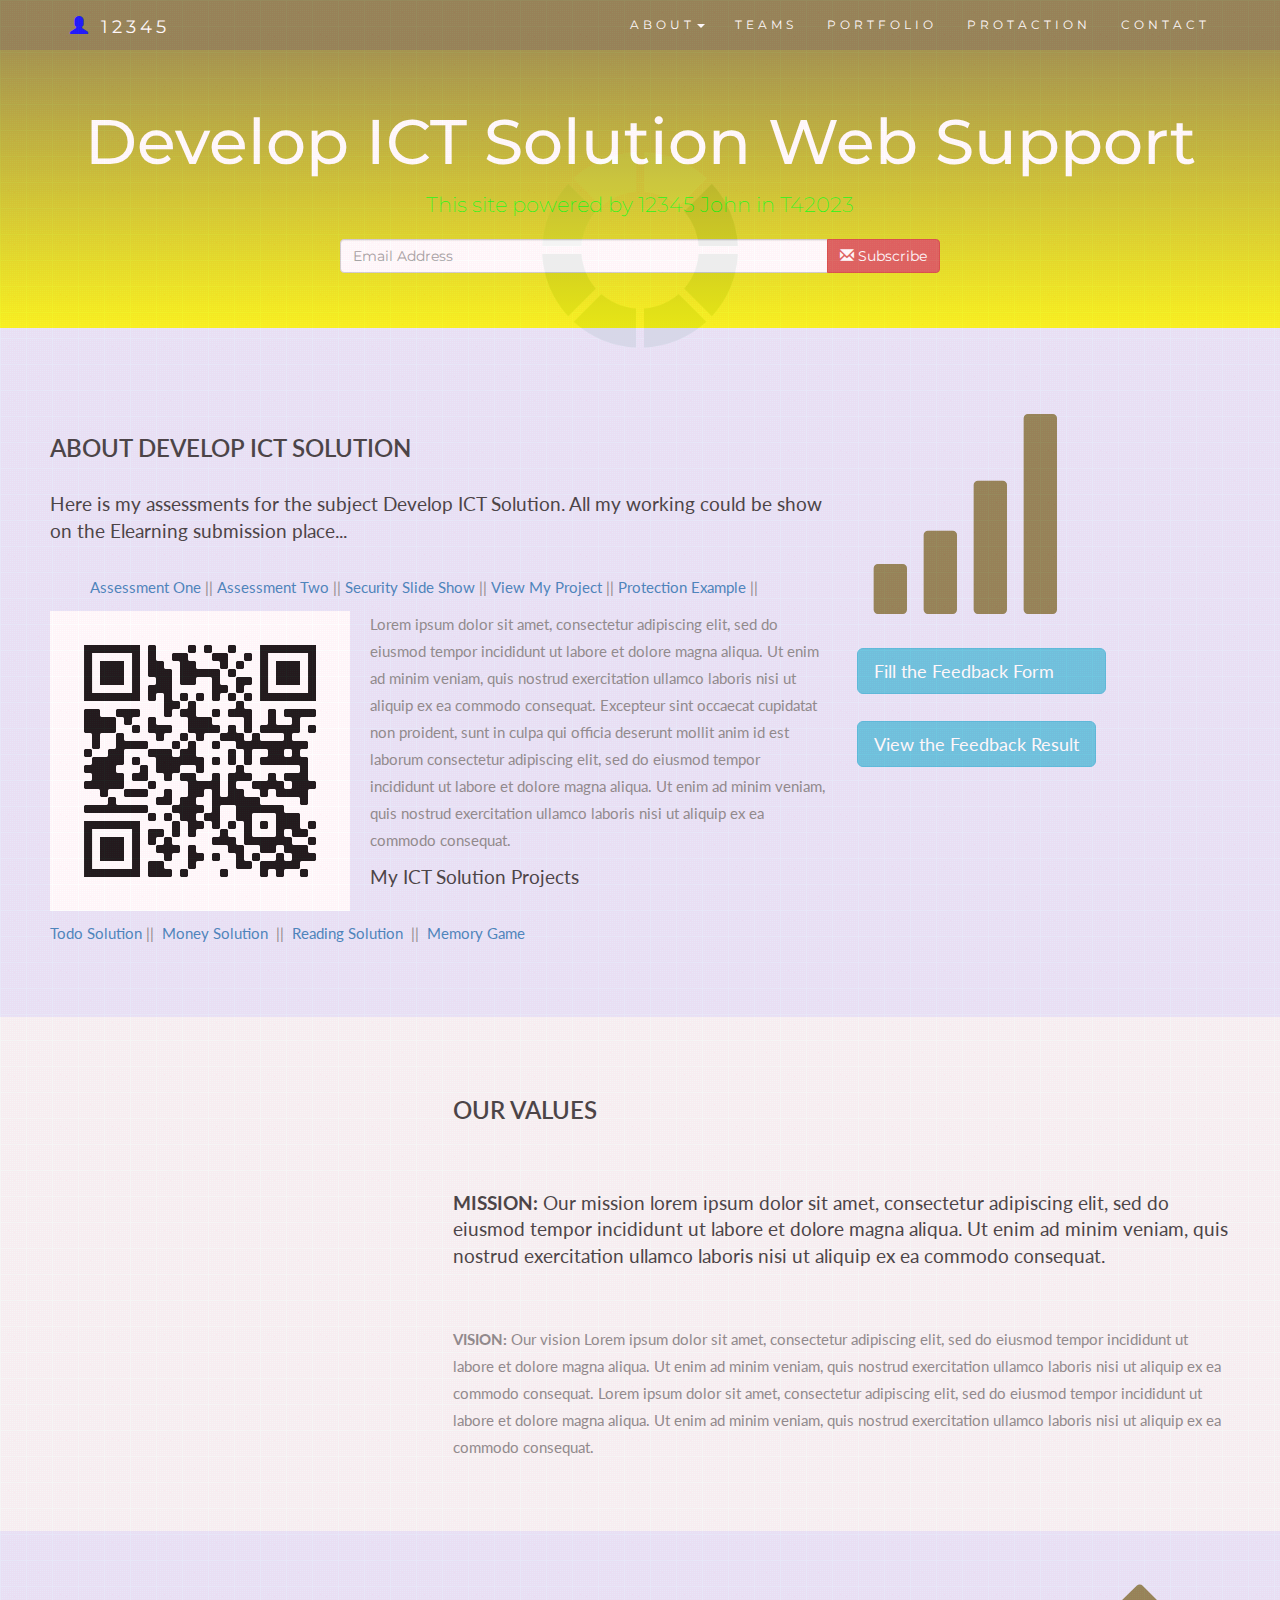
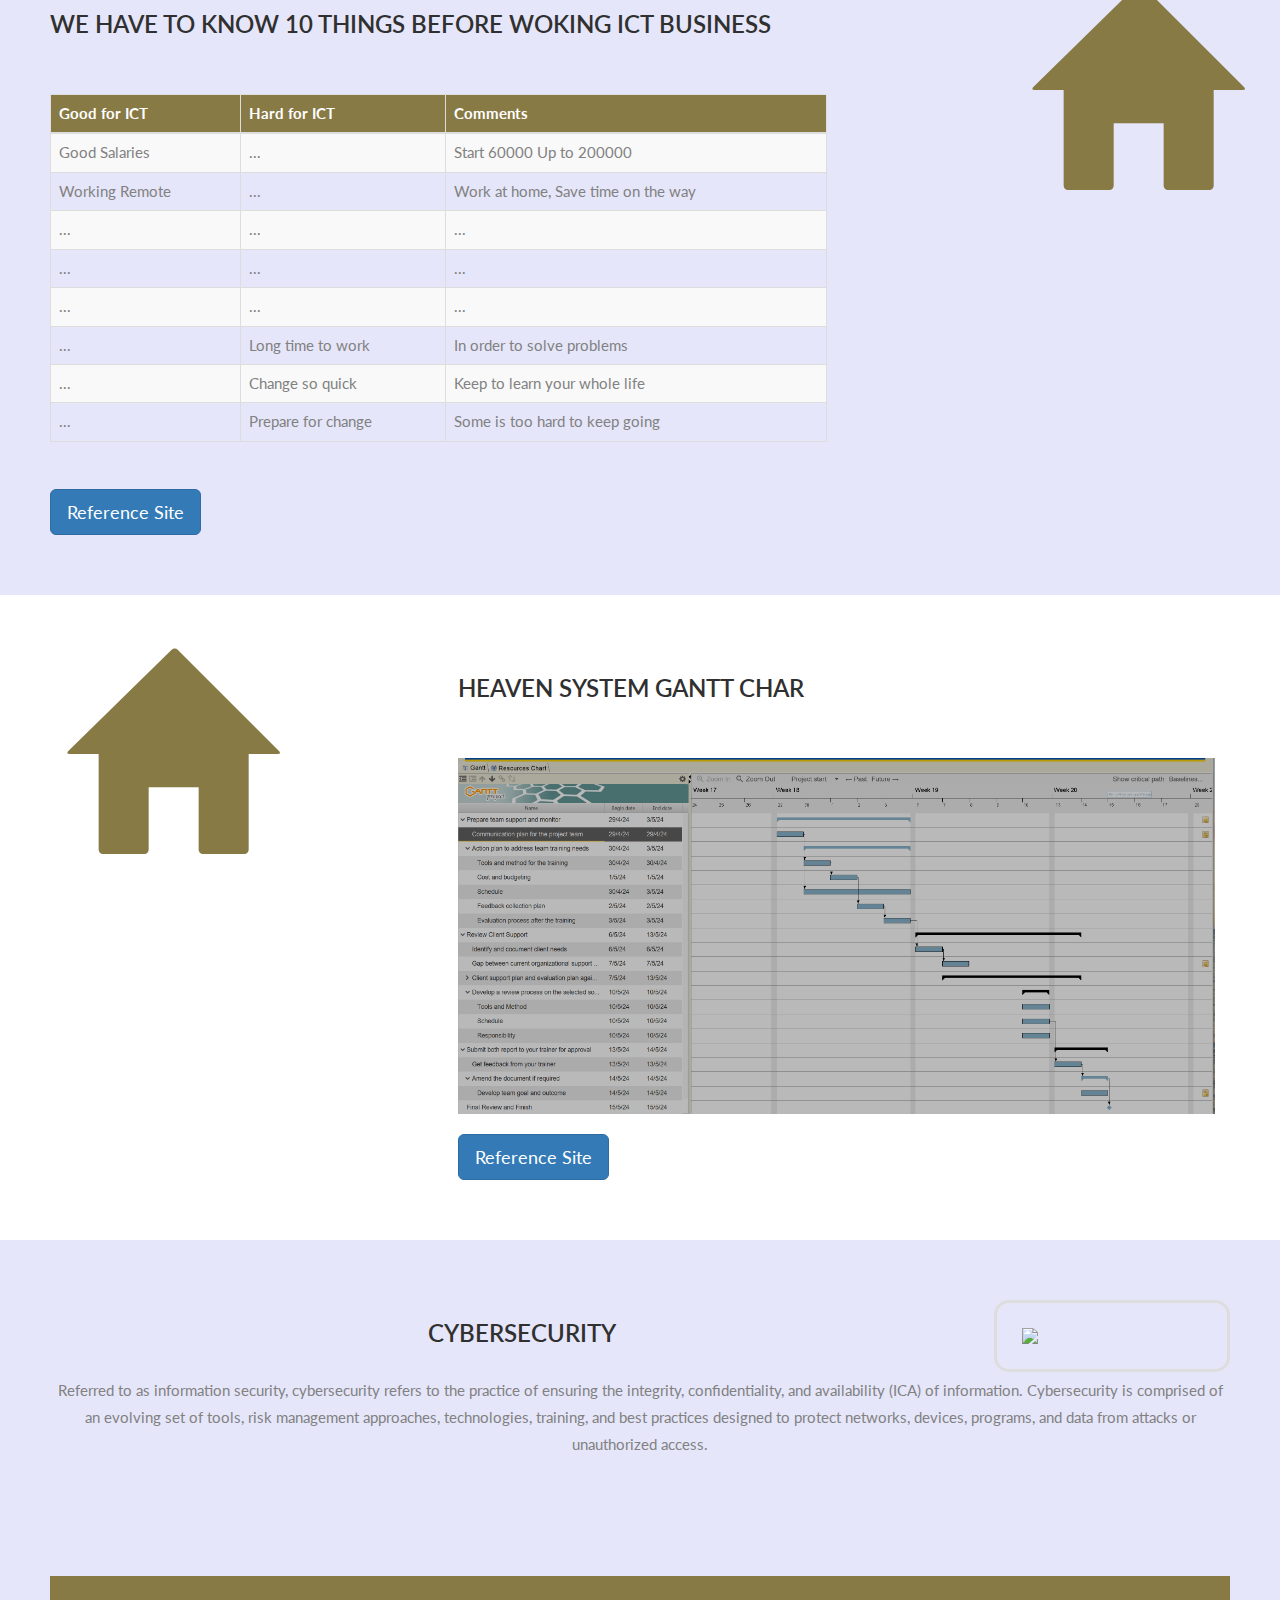
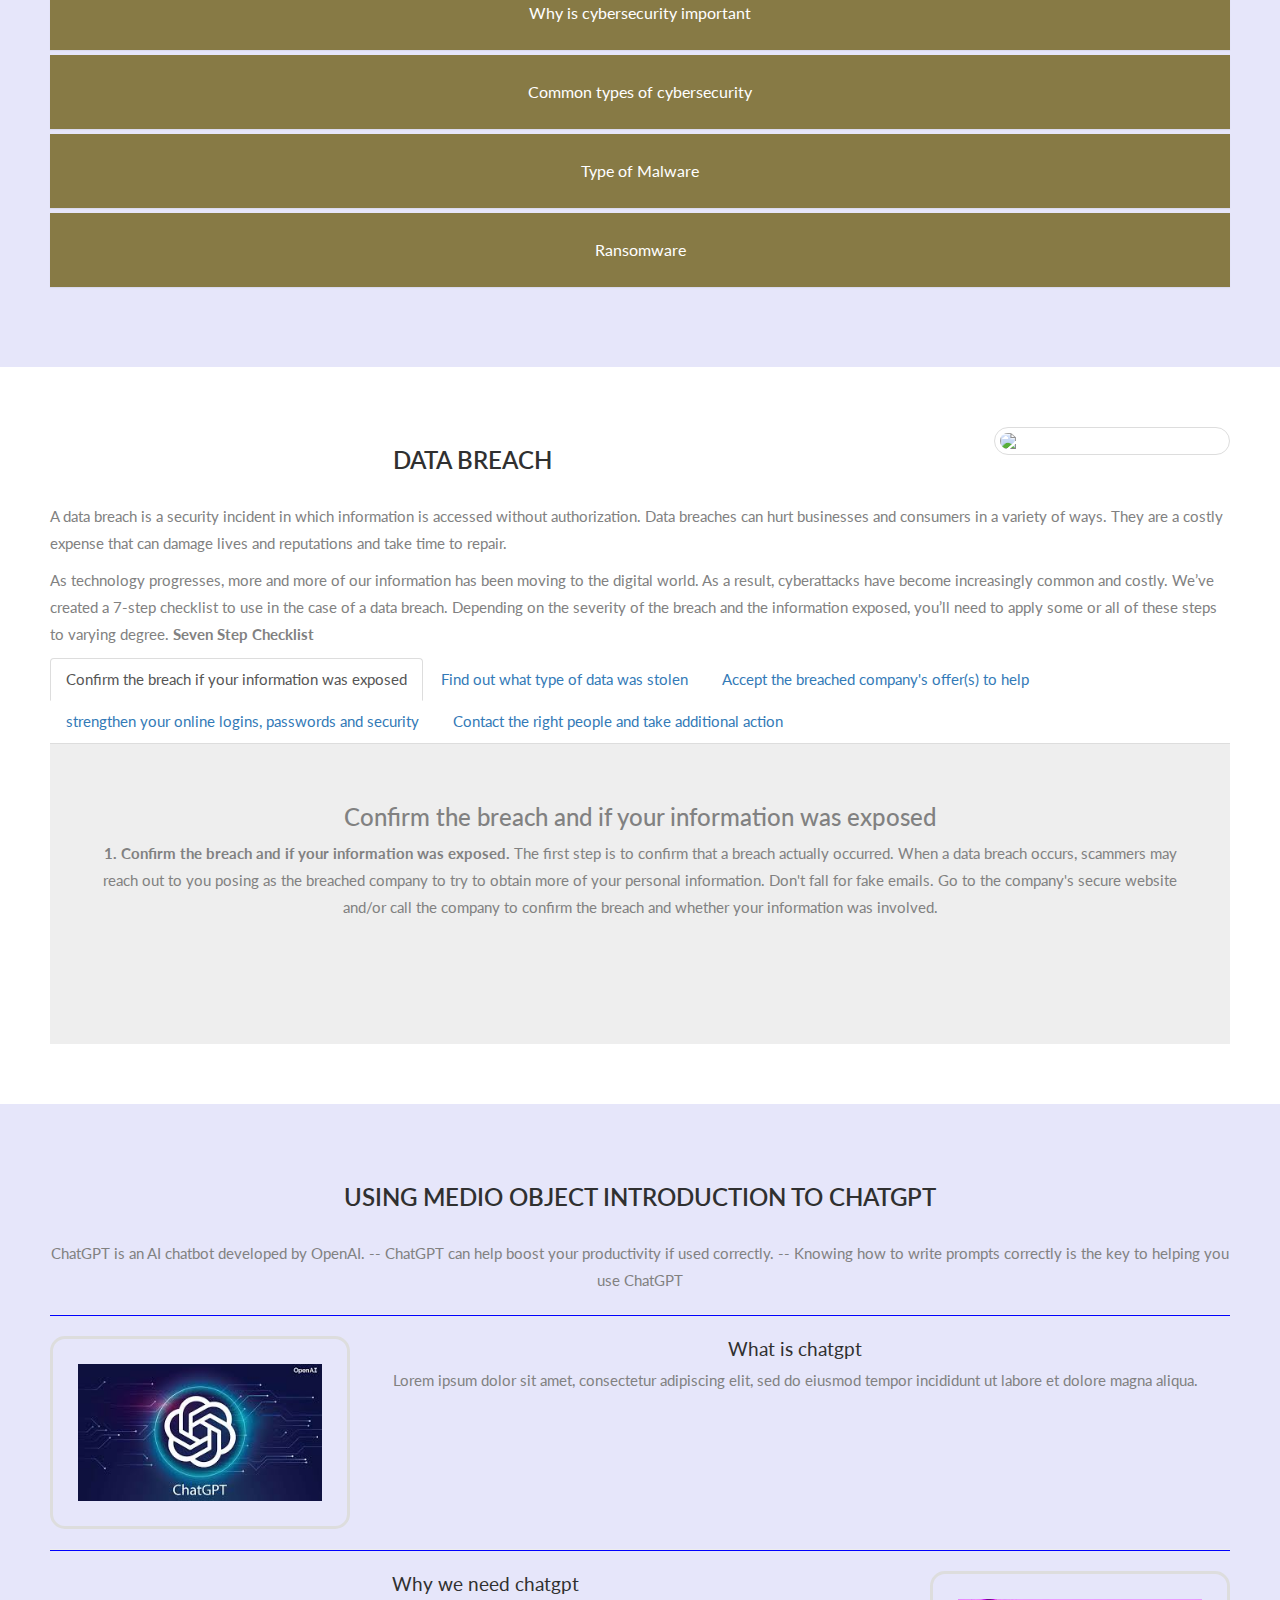
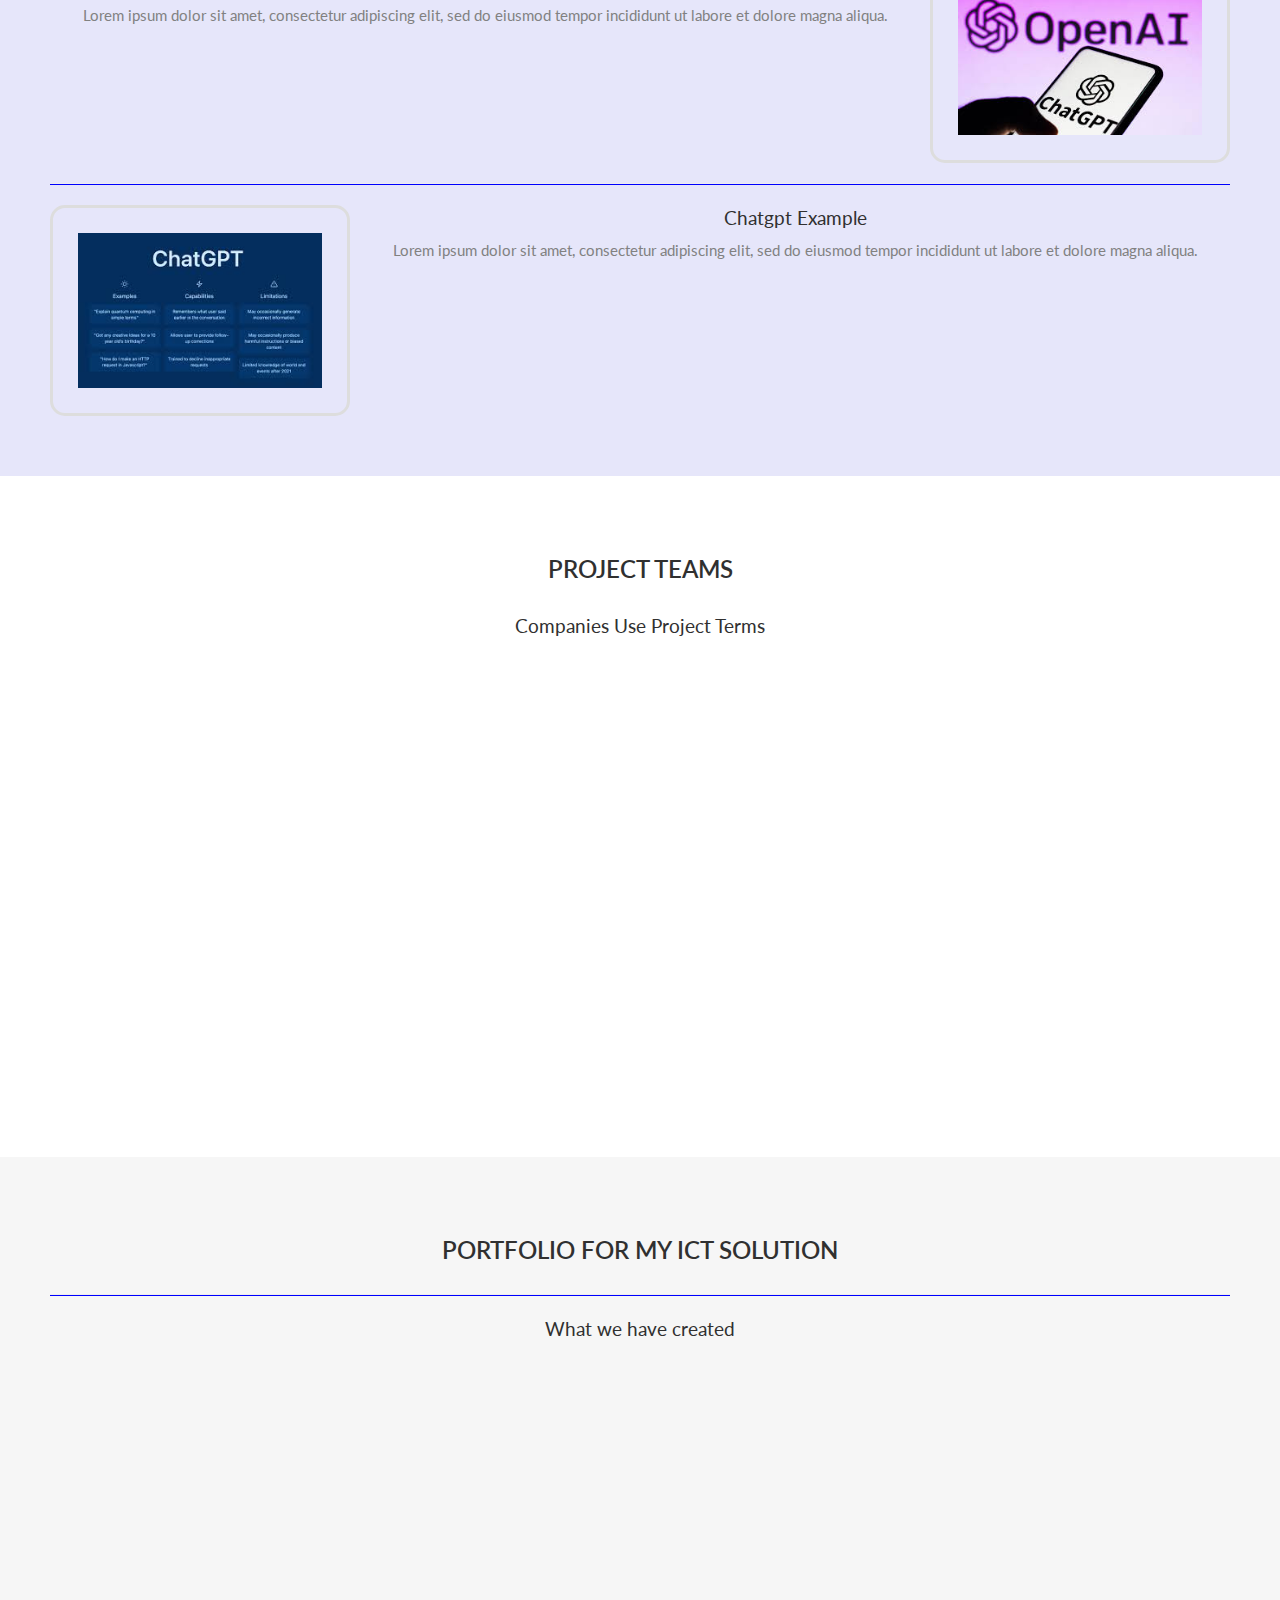
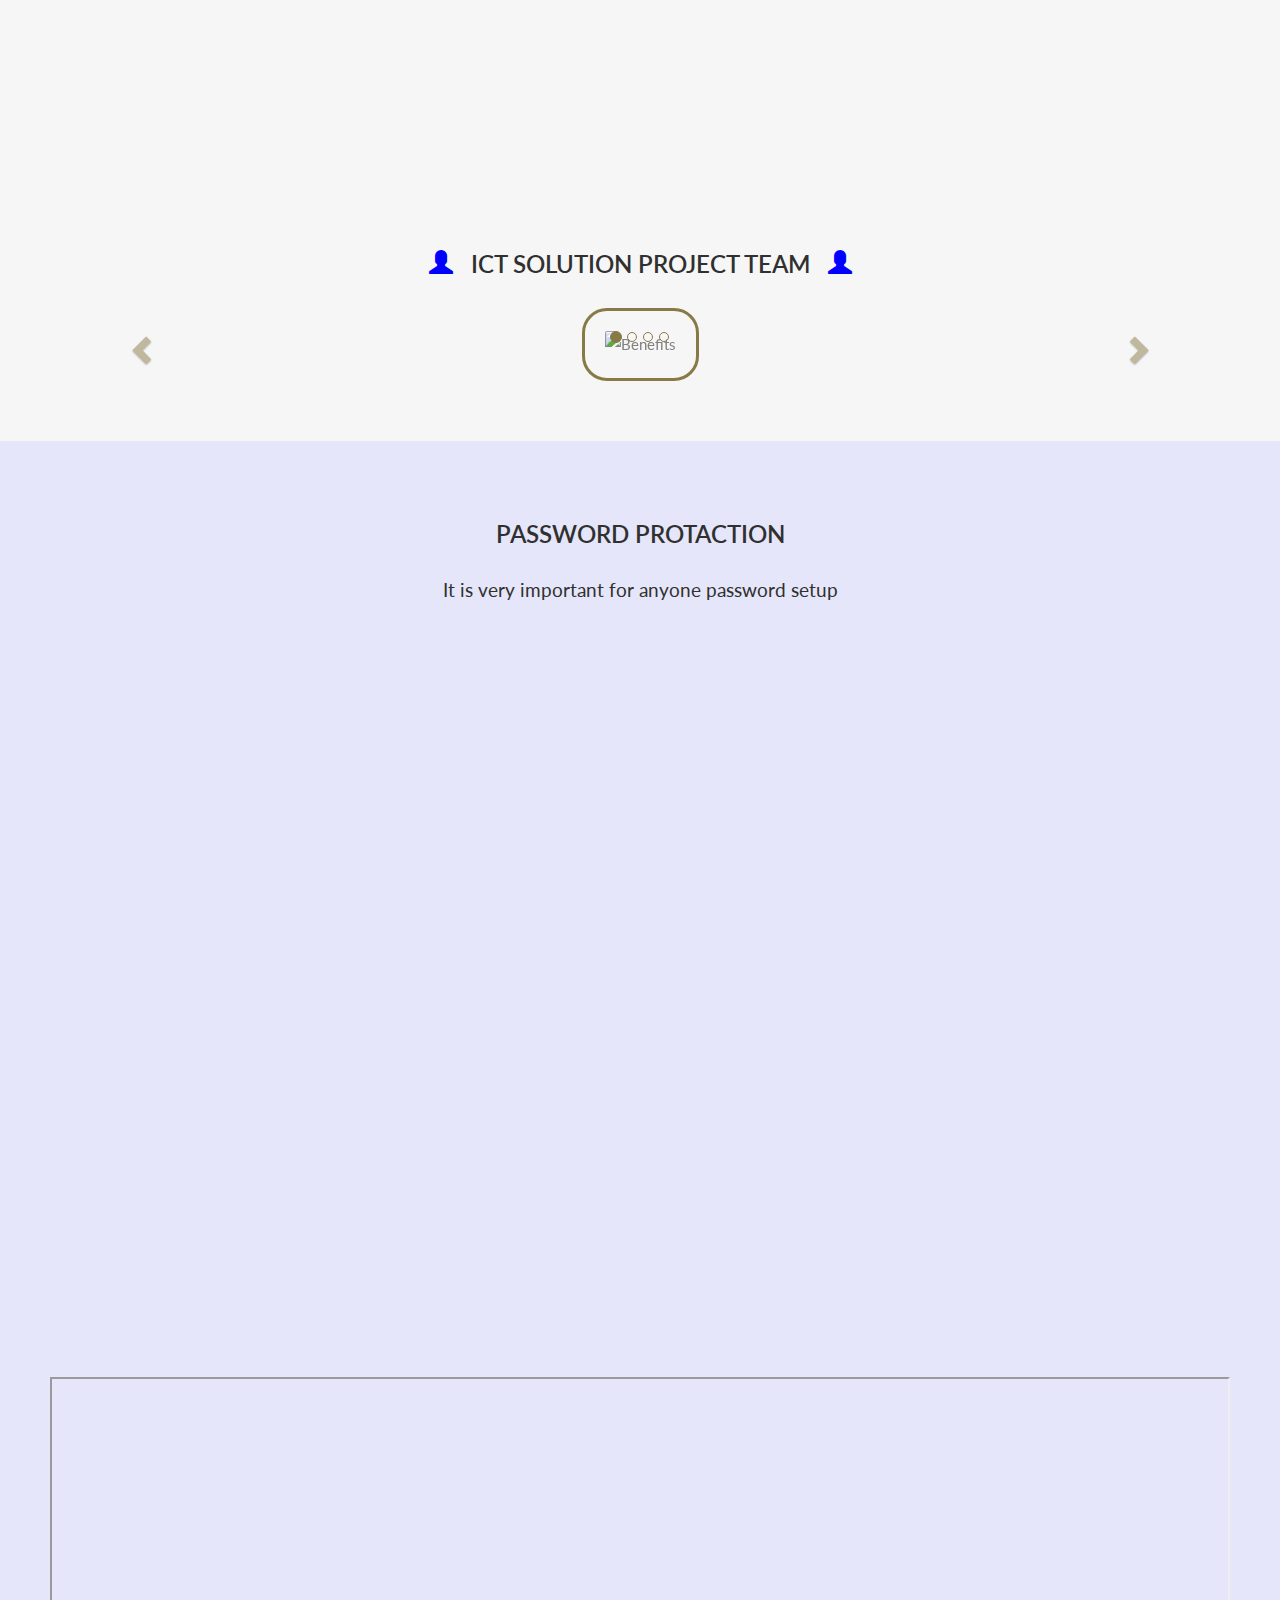
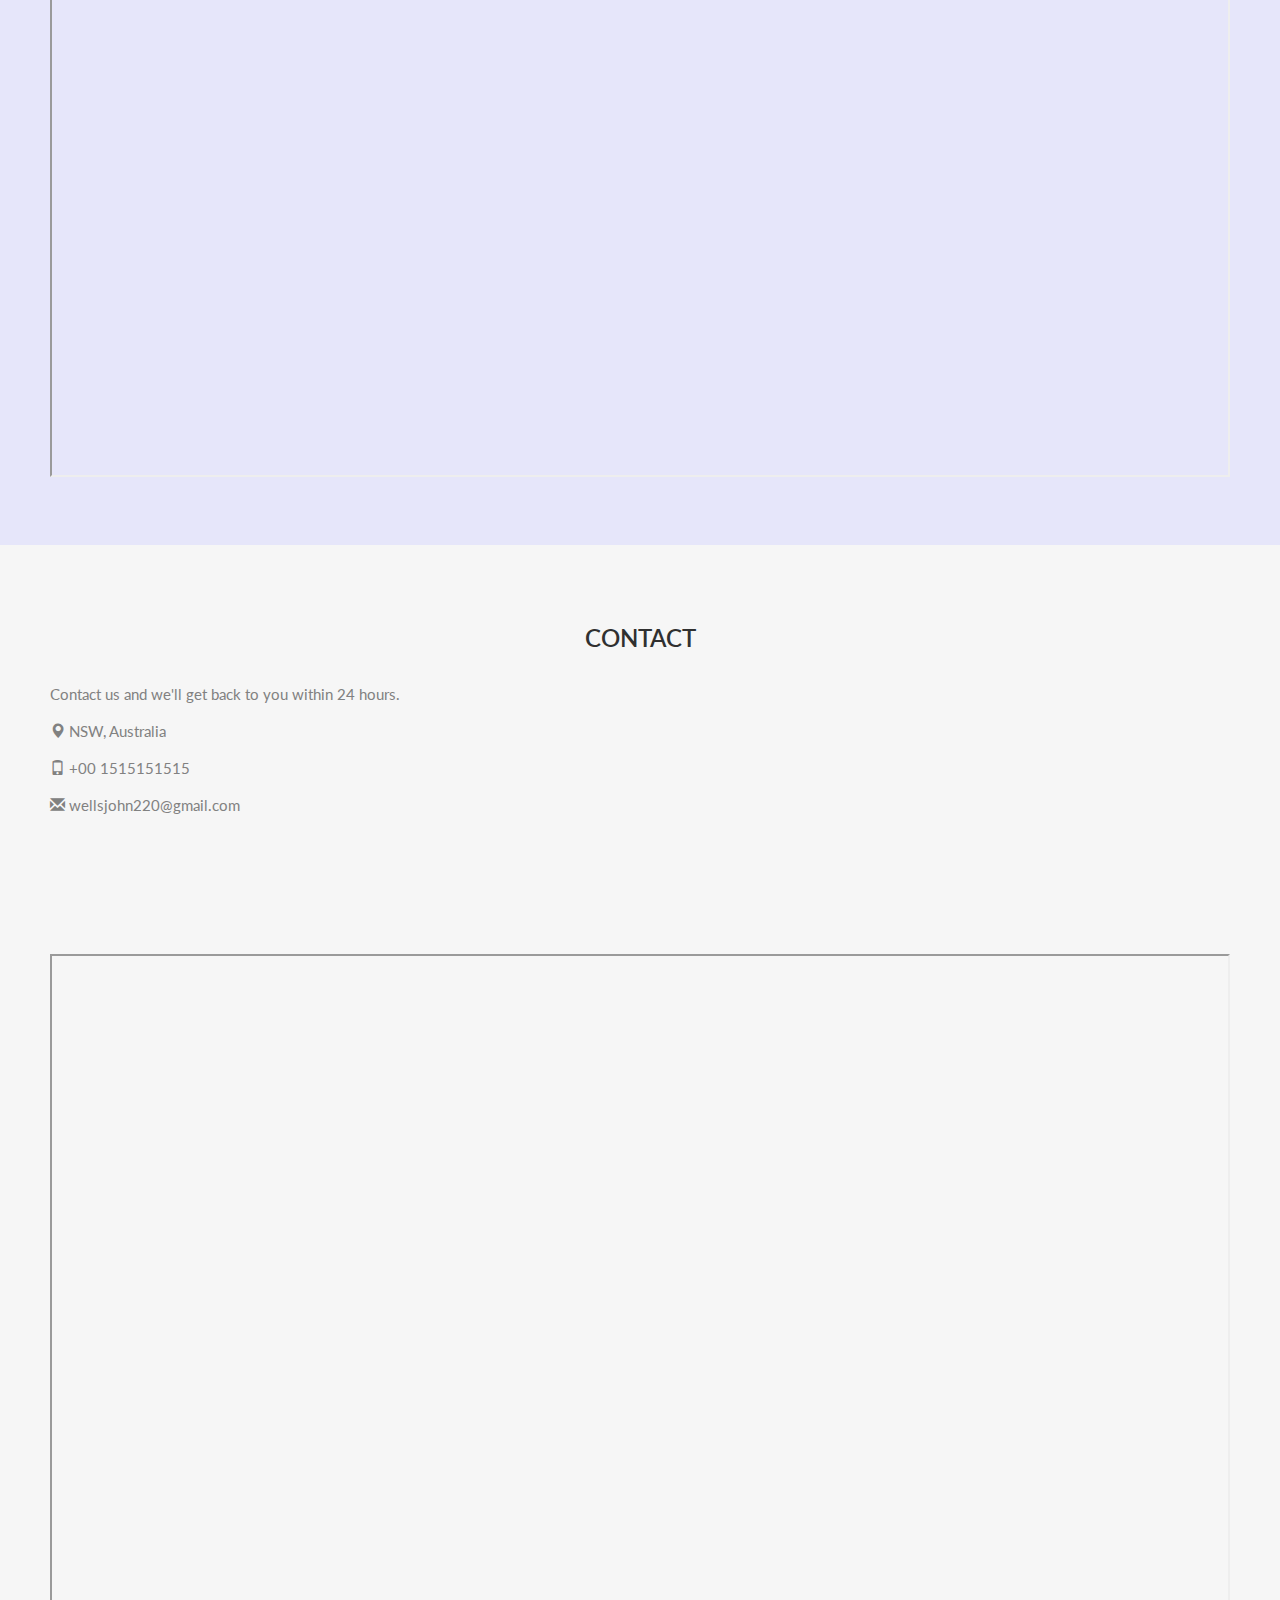
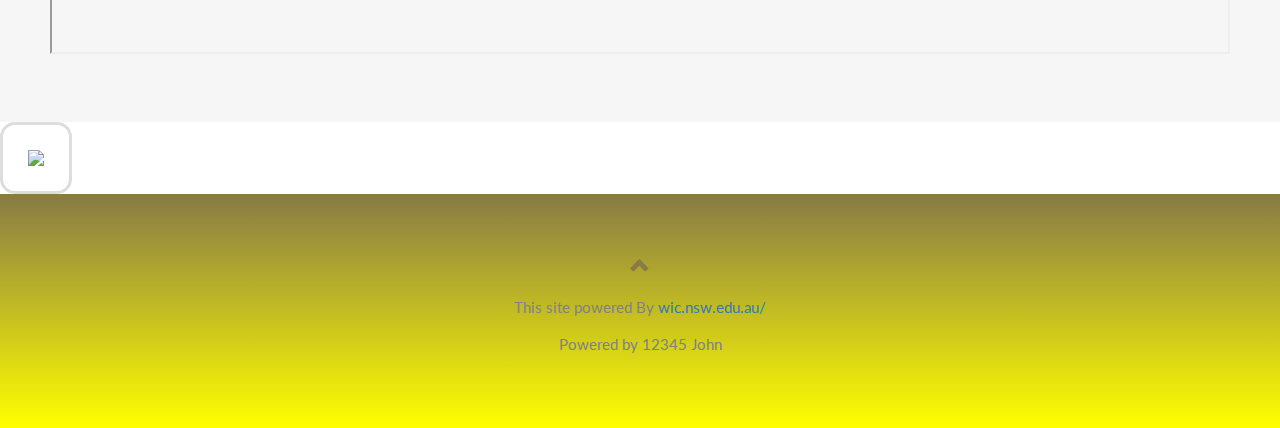
==== index.html @ 448d1c7a "Update index.html" ====
<!DOCTYPE html>
<html lang="en">
<head>
  <!-- Theme Made By www.w3schools.com -->
  <title>12345 John</title>
  <meta charset="utf-8">
  <meta name="viewport" content="width=device-width, initial-scale=1">
  <link rel="stylesheet" href="https://maxcdn.bootstrapcdn.com/bootstrap/3.4.1/css/bootstrap.min.css">
  <link href="https://fonts.googleapis.com/css?family=Montserrat" rel="stylesheet" type="text/css">
  <link href="https://fonts.googleapis.com/css?family=Lato" rel="stylesheet" type="text/css">
  <script src="https://ajax.googleapis.com/ajax/libs/jquery/3.5.1/jquery.min.js"></script>
  <script src="https://maxcdn.bootstrapcdn.com/bootstrap/3.4.1/js/bootstrap.min.js"></script>
  <script src="loading.js"></script>  
  <link rel="stylesheet" href="loading.css" />
  <link rel="stylesheet" href="style.css" />
  <link rel="stylesheet" href="mediastyle.css" />
  <link rel="icon" type="image/x-icon" href="images/favicon.ico">
</head>
<body id="myPage" data-spy="scroll" data-target=".navbar" data-offset="60">

<nav class="navbar navbar-default navbar-fixed-top">
  <div class="container">
    <div class="navbar-header">
      <button type="button" class="navbar-toggle" data-toggle="collapse" data-target="#myNavbar">
        <span class="icon-bar"></span>
        <span class="icon-bar"></span>
        <span class="icon-bar"></span>                        
      </button>
      <a class="navbar-brand" href="#myPage"><span class="glyphicon glyphicon-user"></span>&nbsp;12345</a>
    </div>
    <div class="collapse navbar-collapse" id="myNavbar">
      <ul class="nav navbar-nav navbar-right">
        <li class="dropdown"><a class="dropdown-toggle" data-toggle="dropdown" href="#">ABOUT<span class="caret"></span></a>
            <ul class="dropdown-menu">
              <li><a href="#businesshour">Have to know before start</a></li>
              <li><a href="#security">Cybersecurity</a></li>
              <li><a href="#breach">Data Breach</a></li>
              <li><a href="#heaven">Heaven System Demo</a></li><li><a href="#chatgpt">ChatGpt Introduction</a></li>
              <li><a href="#dataview">View Data</a></li>
              <li><a href="#about">About</a></li>
              <!-- <li><a href="#staff">Our Staffs</a></li> -->
            </ul>
        </li>        
        <li><a href="#services">TEAMS</a></li>
        <li><a href="#portfolio">PORTFOLIO</a></li>
        <li><a href="#pricing">PROTACTION</a></li>
        <li><a href="#contact">CONTACT</a></li>
      </ul>
    </div>
  </div>
</nav>

<div class="jumbotron text-center">
  <br />
  <h1>Develop ICT Solution Web Support</h1> 
  <p id="msg" style="color: lime;">This site powered by 12345 John in T42023</p> 
  <div class="form-group row">
    <div class="col-xs-3"> 
    </div>
    <div class="col-xs-6">
        <form name="submit-to-google-sheet">
            <div class="input-group">
              <input type="email" name="Email" class="form-control" size="50" placeholder="Email Address" required>
              <input class="form-control" id="Ereg" name="Ereg" type="hidden">
              <div class="input-group-btn">
                <button type="submit" class="btn btn-danger" onclick="generateEDate();"> 
                <span class="glyphicon glyphicon-envelope"></span>&nbsp;Subscribe</button>
              </div>
            </div>
        </form>
    </div>
    <div class="col-xs-3">     
    </div>
  </div>  
</div>

<!-- Container (About Section) -->
<div id="about" class="container-fluid"><br />
  <div class="row">
    <div class="col-sm-8">   
      <h2>About Develop ICT Solution</h2>
      <h4>Here is my assessments for the subject Develop ICT Solution.  All my working could be show on the Elearning submission place...</h4>
       <ul>
        <li style="display: inline">
          <a href="/download/XXXXX Develop ICT Solution Assessment 1.docx" download>Assessment One</a>  ||
        </li>
        <li style="display: inline">
          <a href="/download/XXXXX Develop ICT Solution Assessment 2.docx" download>Assessment Two</a>  ||
        </li>
        <li style="display: inline">
          <a href="https://docs.google.com/presentation/d/1Pz9BiulAIDsNJQA9wFN_RBPV8yYdZVnJfwURqSkNGbQ/edit?usp=sharing" target="_blank" >Security Slide Show</a>   ||
        </li>
        <li style="display: inline">
          <a href="https://wellsjohn220.github.io/projectwebsite/Demoproject-chart.html" target="_blank">View My Project</a>  ||
        </li>
           <li style="display: inline">
          <a href="http://webprogramming.somee.com/" target="_blank">Protection Example</a>  ||
        </li>
    
      </ul>    
      <img src="images/frame.png" alt="scan by your phone" style="float: left" id="hideme" />  
      <p>Lorem ipsum dolor sit amet, consectetur adipiscing elit, sed do eiusmod tempor incididunt ut labore et dolore magna aliqua. Ut enim ad minim veniam, quis nostrud exercitation ullamco laboris nisi ut 
        aliquip ex ea commodo consequat.  Excepteur sint occaecat cupidatat non proident, sunt in culpa qui officia deserunt mollit anim id est laborum consectetur adipiscing elit, 
        sed do eiusmod tempor incididunt ut labore et dolore magna aliqua. Ut enim ad minim veniam, quis nostrud exercitation ullamco laboris nisi ut aliquip ex ea commodo consequat.</p>     
       
      <h4>My ICT Solution Projects</h4>
      <p><a href="https://thedojosite-5ebd4.web.app/login" target="_blank">Todo Solution</a>&nbsp;||&nbsp;
      <a href="https://moneyfull123452023.web.app/version" target="_blank">Money Solution</a>   
      &nbsp;||&nbsp;
      <a href="https://readinglistapp-c3983.web.app/" target="_blank">Reading Solution</a> 
       &nbsp;||&nbsp;
      <a href="https://memory123452023.web.app/" target="_blank">Memory Game</a></p>
    </div>
    <div class="col-sm-4">    
      <span class="glyphicon glyphicon-signal logo"></span><br />
       <!-- <a href="#link" class="btn btn-info" role="button">Link Button</a> -->
       <br><a href="https://forms.gle/ymQvsjmGSew8es3u6" target="blank" class="btn btn-info btn-lg">
        Fill the Feedback Form &nbsp;&nbsp;&nbsp;&nbsp;&nbsp;&nbsp;</button></a><br />
      <br><a href="https://docs.google.com/spreadsheets/d/1q8pEMbV3DxDDc735BTB_EsWeUS4WLnkyf7GaQOu7hWY/edit?usp=sharing" target="blank" class="btn btn-info btn-lg">
        View the Feedback Result</button></a><br>     
    </div>
  </div>
</div>

<div class="container-fluid bg-grey">
  <div class="row">
    <div class="col-sm-4">
      <span class="glyphicon glyphicon-globe logo slideanim"></span>
    </div>
    <div class="col-sm-8">
      <h2>Our Values</h2><br>
      <h4><strong>MISSION:</strong> Our mission lorem ipsum dolor sit amet, consectetur adipiscing elit, sed do eiusmod tempor incididunt ut labore et dolore magna aliqua. Ut enim ad minim veniam, quis nostrud exercitation ullamco laboris nisi ut aliquip ex ea commodo consequat.</h4><br>
      <p><strong>VISION:</strong> Our vision Lorem ipsum dolor sit amet, consectetur adipiscing elit, sed do eiusmod tempor incididunt ut labore et dolore magna aliqua. Ut enim ad minim veniam, quis nostrud exercitation ullamco laboris nisi ut aliquip ex ea commodo consequat.
      Lorem ipsum dolor sit amet, consectetur adipiscing elit, sed do eiusmod tempor incididunt ut labore et dolore magna aliqua. Ut enim ad minim veniam, quis nostrud exercitation ullamco laboris nisi ut aliquip ex ea commodo consequat.</p>
    </div>
  </div>
</div>

<!-- Container (Business Hour Section) -->
<div id="businesshour" class="container-fluid">
    
    <div class="row">
      <div class="col-sm-8">
        <h2>We have to know 10 things before woking ICT business</h2><br>
        <table class="table table-bordered table-hover table-striped">
            <thead>
              <tr style="background-color: #877a45; color: white;">
                <th>Good for ICT</th>
                <th>Hard for ICT</th>
                <th>Comments</th>
              </tr>
            </thead>
            <tbody>
              <tr><td>Good Salaries</td>     <td>...</td>    <td>Start 60000 Up to 200000</td>   </tr>
              <tr><td>Working Remote</td>    <td>...</td>    <td>Work at home, Save time on the way</td>   </tr>
              <tr><td>...</td>  <td>...</td>   <td>...</td>   </tr>
              <tr><td>...</td>  <td>...</td>   <td>...</td>   </tr>
              <tr><td>...</td>  <td>...</td>   <td>...</td>   </tr>
              <tr><td>...</td>  <td>Long time to work</td>    <td>In order to solve problems</td>   </tr>
              <tr><td>...</td>  <td>Change so quick</td>      <td>Keep to learn your whole life</td>   </tr>
              <tr><td>...</td>  <td>Prepare for change</td>   <td>Some is too hard to keep going</td>   </tr>
             
            </tbody>
        </table>
        <br><a href="https://www.youtube.com/watch?v=2WB6RcY0MPc" target="_blank"><button class="btn btn-primary btn-lg">Reference Site</button></a>
      </div>  
      <div class="col-sm-4">
            <span class="glyphicon glyphicon-home logo" style="float: right;"></span><br><br><br><br>
           
      </div>
     
      
    </div>
</div>

<div id="heaven" class="container-fluid" style="background-color: white;">  
  <div class="col-sm-4">
    <span class="glyphicon glyphicon-home logo"></span><br>
  </div>  
    <div class="col-sm-8">
      <h2>Heaven System Gantt Char</h2><br>
      <img src="images/heaven.png" alt="scan by your phone" style="float: left; width: 100%; margin-bottom: 20px;"/> 
      <br>
      <br><br><a href="https://www.youtube.com/watch?v=2WB6RcY0MPc" target="_blank"><button class="btn btn-primary btn-lg">Reference Site</button></a>
    </div>    
</div>

<!-- Container (Security Section) -->
<div id="security" class="container-fluid text-center"> 
   
    <img src="https://cdn-res.keymedia.com/cms/images/us/036/0248_637317913147707069.jpg" class="w3-image w3-greyscale-min" id="myimg" style="width:20%; float:right;">
    <h2>Cybersecurity</h2>
    <p>     
      Referred to as information security, cybersecurity refers to the practice of ensuring the integrity, confidentiality, 
      and availability (ICA) of information. Cybersecurity is comprised of an evolving set of tools, risk management approaches, 
      technologies, training, and best practices designed to protect networks, devices, programs, and data from attacks or unauthorized access.
      <br /><br /><br /><br /><br />
    </p>
    <div class="panel-group" id="accordion">
      <div class="panel panel-default">
        <div class="panel-heading">
          <h4 class="panel-title">
            <a data-toggle="collapse" data-parent="#accordion" href="#collapse1">Why is cybersecurity important</a>
          </h4>
        </div>
        <div id="collapse1" class="panel-collapse collapse">
          <div class="panel-body">
            <img src="images/BLEW.GIF" class="w3-image w3-greyscale-min" id="myimg" style="float: left; margin-right: 20px;">The world relies on technology more than ever before. As a result, 
            digital data creation has surged. Today, businesses and governments store a great deal of that data on computers and transmit 
            it across networks to other computers. Devices and their underlying systems have vulnerabilities that, 
            when exploited, undermine the health and objectives of an organization.</div>
        </div>
      </div>
      <div class="panel panel-default">
        <div class="panel-heading">
          <h4 class="panel-title">
            <a data-toggle="collapse" data-parent="#accordion" href="#collapse2">Common types of cybersecurity</a>
          </h4>
        </div>
        <div id="collapse2" class="panel-collapse collapse">
          <div class="panel-body">
            <img src="images/LOVE.GIF" class="w3-image w3-greyscale-min" id="myimg" style="float: left; margin-right: 20px;">
            <ul style="float: left; text-align: left;">
              <li>Network Security protects network traffic by controlling incoming and outgoing connections to prevent threats from entering or spreading on the network.</li>
              <li>Data Loss Prevention (DLP) protects data by focusing on the location, classification and monitoring of information at rest, in use and in motion.</li>
              <li>Cloud Security provides protection for data used in cloud-based services and applications.</li>
              <li>Intrusion Detection Systems (IDS) or Intrusion Prevention Systems (IPS) work to identify potentially hostile cyber activity.</li>
              <li>Identity and Access Management (IAM) use authentication services to limit and track employee access to protect internal systems from malicious entities.</li>
            </ul> 
          </div>
        </div>
      </div>
      <div class="panel panel-default">
        <div class="panel-heading">
          <h4 class="panel-title">
            <a data-toggle="collapse" data-parent="#accordion" href="#collapse3">Type of Malware</a>
          </h4>
        </div>
        <div id="collapse3" class="panel-collapse collapse">
          <div class="panel-body"> 
            <ul style="float: left;">
              <li>Virus</li>
              <li>Worms</li>
              <li>Spyware</li>
              <li>Trojans</li>
            </ul> 
            
          </div>
        </div>
      </div>
      <div class="panel panel-default">
        <div class="panel-heading">
          <h4 class="panel-title">
            <a data-toggle="collapse" data-parent="#accordion" href="#collapse4">Ransomware</a>
          </h4>
        </div>
        <div id="collapse4" class="panel-collapse collapse">
          <div class="panel-body"> 
            <p>
              Also known as scareware, ransomware comes with a heavy price. 
              Able to lockdown networks and lock out users until a ransom is paid, 
              ransomware has targeted some of the biggest organizations in the world today — with expensive results.
            </p>
            
          </div>
        </div>
      </div>
    </div> 
  
</div>

<!-- Container (Data Breach Section) -->
<div id="breach" class="container-fluid text-center" style="background-color: white;"> 
   
  <img src="https://www.idagent.com/wp-content/uploads/2021/10/IDAblog10282021-768x401.jpg" class="w3-image w3-greyscale-min" id="myimg2" style="width:20%; float:right;">
  <h2>Data Breach</h2>
  <p style="text-align: left;">
    A data breach is a security incident in which information is accessed without authorization. 
    Data breaches can hurt businesses and consumers in a variety of ways. 
    They are a costly expense that can damage lives and reputations and take time to repair.   
  </p>
  <p style="text-align: left;">
    As technology progresses, more and more of our information has been moving to the digital world. 
    As a result, cyberattacks have become increasingly common and costly.
    We’ve created a 7-step checklist to use in the case of a data breach. Depending on the severity of the breach and the information exposed, 
    you’ll need to apply some or all of these steps to varying degree.  <b>Seven Step Checklist</b>
  </p> 
  <ul class="nav nav-tabs">
    <li class="active"><a data-toggle="tab" href="#home">Confirm the breach if your information was exposed</a></li>
    <li><a data-toggle="tab" href="#menu1">Find out what type of data was stolen</a></li>
    <li><a data-toggle="tab" href="#menu2">Accept the breached company's offer(s) to help</a></li>
    <li><a data-toggle="tab" href="#menu3">strengthen your online logins, passwords and security</a></li>
    <li><a data-toggle="tab" href="#menu4">Contact the right people and take additional action</a></li>
  </ul>
  <div class="tab-content" style="background-color: #eee; padding: 40px; height: 300px;">
    <div id="home" class="tab-pane fade in active">
      <h3>Confirm the breach and if your information was exposed</h3>
      <p><b>1. Confirm the breach and if your information was exposed.</b>
        The first step is to confirm that a breach actually occurred. 
        When a data breach occurs, scammers may reach out to you posing as the breached company to try to obtain more of your personal information. Don't fall for fake emails. Go to the company's secure website and/or 
        call the company to confirm the breach and whether your information was involved.</p>
    </div>
    <div id="menu1" class="tab-pane fade">
      <h3>Find out what type of data was stolen</h3>
      <p><b>2. Find out what type of data was stolen.</b>
        Why does the type of information exposed matter? 
        While stolen credit cards and the like can be cancelled and replaced, it's quite difficult to obtain a new Social Security number. And fraudsters can do a lot more with your SSN and other unique, 
        sensitive PII than they can accomplish with an email or credit card account.</p>
    </div>
    <div id="menu2" class="tab-pane fade">
      <h3>Accept the breached company's offer(s) to help</h3>
      <p>Sed ut perspiciatis unde omnis iste natus error sit voluptatem accusantium doloremque laudantium, totam rem aperiam.</p>
    </div>
    <div id="menu3" class="tab-pane fade">
      <h3>Change Password and Security Q&A</h3>
      <p>Eaque ipsa quae ab illo inventore veritatis et quasi architecto beatae vitae dicta sunt explicabo.</p>
    </div>
    <div id="menu4" class="tab-pane fade">
      <h3>Contact the right people to tack action</h3>
      <p>This is where the type of data stolen really comes into play. 
        If your credit and/or debit card information was stolen, you should reach out immediately to the financial institution(s) to cancel your card and request a new one. However, if personal information like your Social Security number was stolen, 
        it may be easier for you to become a victim of identity theft.</p>
    </div>
  </div>
</div>
<!-- Container (ChatGpt Section) -->
<div id="chatgpt" class="container-fluid text-center">
  <h2>Using Medio Object Introduction to ChatGpt</h2>
  <p>ChatGPT is an AI chatbot developed by OpenAI.  --
  ChatGPT can help boost your productivity if used correctly.  --  
  Knowing how to write prompts correctly is the key to helping you use ChatGPT</p>
  <hr>
  
  <!-- Left-aligned media object -->
  <div class="media">
    <div class="media-left">
      <a href="https://www.w3schools.com/gen_ai/chatgpt-3-5/index.php" target="_blank"><img src="images/chatgptone.jpg" class="media-object" style="width:300px" id="myimg" alt="Click learn more"></a>     
    </div>
    <div class="media-body">
      <h4 class="media-heading">What is chatgpt</h4>
      <p>Lorem ipsum dolor sit amet, consectetur adipiscing elit, sed do eiusmod tempor incididunt ut labore et dolore magna aliqua.</p>
    </div>
  </div>
  <hr>
  
  <!-- Right-aligned media object -->
  <div class="media">
    <div class="media-body">
      <h4 class="media-heading">Why we need chatgpt</h4>
      <p>Lorem ipsum dolor sit amet, consectetur adipiscing elit, sed do eiusmod tempor incididunt ut labore et dolore magna aliqua.</p>
    </div>
    <div class="media-right">
      <img src="images/chatgpttwo.jpg" id="myimg" class="media-object" style="width:300px">
    </div>
  </div><hr>
   <!-- Left-aligned media object -->
   <div class="media">
    <div class="media-left">
      <img src="images/chatgptthree.jpg" class="media-object" style="width:300px" id="myimg">
    </div>
    <div class="media-body">
      <h4 class="media-heading">Chatgpt Example</h4>
      <p>Lorem ipsum dolor sit amet, consectetur adipiscing elit, sed do eiusmod tempor incididunt ut labore et dolore magna aliqua.</p>
    </div>
  </div>
</div>

<!-- Container (Services Section) -->
<div id="services" class="container-fluid text-center" style="background-color: white;">
  <h2>Project Teams</h2>
  <h4>Companies Use Project Terms</h4>
  <br>
  <div class="row slideanim">
    <div class="col-sm-4">
      <span class="glyphicon glyphicon-off logo-small"></span>
      <h4>PROBLEM SOLVING</h4>
      <p>Teams are able to apply their range of complementary skills with brainstorming.</p>
    </div>
    <div class="col-sm-4">
      <span class="glyphicon glyphicon-heart logo-small"></span>
      <h4>DECISION MAKING</h4>
      <p>Presented with a number of possible solutions by team in order to make the best.</p>
    </div>
    <div class="col-sm-4">
      <span class="glyphicon glyphicon-eye-open logo-small"></span>
      <h4>CREATE IDEAS</h4>
      <p>Interactive teamwork
         can generate a flood of creative and innovative ideas.</p>
    </div>
  </div>
  <br><br>
  <div class="row slideanim">
    <div class="col-sm-4">
      <span class="glyphicon glyphicon-leaf logo-small"></span>
      <h4>GREEN</h4>
      <p>Lorem ipsum dolor sit amet..</p>
    </div>
    <div class="col-sm-4">
      <span class="glyphicon glyphicon-certificate logo-small"></span>
      <h4>CERTIFIED</h4>
      <p>Lorem ipsum dolor sit amet..</p>
    </div>
    <div class="col-sm-4">
      <span class="glyphicon glyphicon-wrench logo-small"></span>
      <h4 style="color:#303030;">HARD WORK</h4>
      <p>Lorem ipsum dolor sit amet..</p>
    </div>
  </div>
</div>

<!-- Container (Portfolio Section) -->
<div id="portfolio" class="container-fluid text-center bg-grey">
  <h2>Portfolio for my ICT Solution</h2><hr>
  <h4>What we have created</h4>
  <div class="row text-center slideanim">
    <div class="col-sm-4">
      <div class="thumbnail">
        <img src="https://www.researchgate.net/profile/Dirk-Kuehlers/publication/311936657/figure/fig2/AS:575505392992256@1514222586483/ICT-Solutions-main-features.png" 
        alt="Benefits" width="400" height="300"><br /><br />
        <p><strong>ICT solution</strong></p>
        <p>Here is the benifets diagram.</p>
      </div>
    </div>
    <div class="col-sm-4">
      <div class="thumbnail">
        <img src="https://icon-library.com/images/iot-icon-png/iot-icon-png-9.jpg" 
        alt="Components" width="400" height="280"><br />
        <p><strong>ICT Components</strong></p>        
      </div>
    </div>
    <div class="col-sm-4">
      <div class="thumbnail">
        <img src="https://businessanalystmentor.com/wp-content/uploads/2020/03/39570580_s.jpg" 
        alt="Home Connect" width="400" height="300"><br />
        <p><strong>Home Solution</strong></p>
        
      </div>
    </div>
  </div><br>
  
  <h2><span class="glyphicon glyphicon-user"></span>&nbsp;&nbsp;  ICT Solution Project Team  &nbsp;&nbsp;<span class="glyphicon glyphicon-user"></span></h2>
  <div id="myCarousel" class="carousel slide text-center" data-ride="carousel">
    <!-- Indicators -->
    <ol class="carousel-indicators">
      <li data-target="#myCarousel" data-slide-to="0" class="active"></li>
      <li data-target="#myCarousel" data-slide-to="1"></li>
      <li data-target="#myCarousel" data-slide-to="2"></li>
      <li data-target="#myCarousel" data-slide-to="3"></li>
    </ol>

    <!-- Wrapper for slides -->
    <div class="carousel-inner" role="listbox">
      <div class="item active">
        <center>
        <img src="https://encrypted-tbn0.gstatic.com/images?q=tbn:ANd9GcRsqU338Wgw_TlCWO2rLTxg7lq3mfPSLUa8gNZAkW8cb23vI7QtY8bGdV8YUPcE389-b40&usqp=CAU" 
        alt="Benefits" width="800" height="400">
        </center>
        <div class="carousel-caption" style="color:red">
          <p>"A: This company is the best. I am so happy with the result!"<br><span>Michael Roe, Vice President, Comment Box</span></p>
          <br /><br /><br />   <br /><br /><br />  
        </div>
      </div>
      <div class="item">
        <center>
        <img src="https://encrypted-tbn0.gstatic.com/images?q=tbn:ANd9GcQ2rx7gjZVjw6yn_WjrGrYhpySbDVi7lGvD-If21AFCxp2mJEQdOdQs-Q62lulbMtCmNuI&usqp=CAU" 
        alt="Benefits" width="800" height="400">
        </center>
        <div class="carousel-caption" style="color:red">
          <p>"B: This company is the best. I am so happy with the result!"<br><span>Michael Roe, Vice President, Comment Box</span></p>
          <br /><br /><br />   <br /><br /><br />  
        </div>
      </div>
      <div class="item">
        <center>
        <img src="https://encrypted-tbn0.gstatic.com/images?q=tbn:ANd9GcRicWTZ61hqhRSQ4_lP2lBuCwBJVkJAjvte7QphTmlvrIEKCCGebRUaBLi-sIeCwWmYf8s&usqp=CAU" 
        alt="Benefits" width="800" height="400">
        </center>
        <div class="carousel-caption" style="color:red">
          <p>"C: This company is the best. I am so happy with the result!"<br><span>Michael Roe, Vice President, Comment Box</span></p>
          <br /><br /><br />   <br /><br /><br />  
        </div>
      </div>
      <div class="item">
        <center>
        <img src="https://encrypted-tbn0.gstatic.com/images?q=tbn:ANd9GcRicWTZ61hqhRSQ4_lP2lBuCwBJVkJAjvte7QphTmlvrIEKCCGebRUaBLi-sIeCwWmYf8s&usqp=CAU" 
        alt="Benefits" width="800" height="400">
        </center>
        <div class="carousel-caption" style="color:red">
          <p>"D: This company is the best. I am so happy with the result!"<br><span>Michael Roe, Vice President, Comment Box</span></p>
          <br /><br /><br />   <br /><br /><br />  
        </div>
      </div>
    </div>

    <!-- Left and right controls -->
    <a class="left carousel-control" href="#myCarousel" role="button" data-slide="prev">
      <span class="glyphicon glyphicon-chevron-left" aria-hidden="true"></span>
      <span class="sr-only">Previous</span>
    </a>
    <a class="right carousel-control" href="#myCarousel" role="button" data-slide="next">
      <span class="glyphicon glyphicon-chevron-right" aria-hidden="true"></span>
      <span class="sr-only">Next</span>
    </a>
  </div>
</div>

<!-- Container (Password Section) -->
<div id="pricing" class="container-fluid">
  <div class="text-center">
    <h2>Password Protaction</h2>
    <h4>It is very important for anyone password setup</h4>
  </div>
  <div class="row slideanim">
    <div class="col-sm-4 col-xs-12">
      <div class="panel panel-default text-center">
        <div class="panel-heading">
          <h1>Protection</h1>
        </div>
        <div class="panel-body">
          <img src="images/Pwprotaction.png" class="img-size img-thumbnail" />
        </div>
        <div class="panel-footer">
          <h3>Using Password Protection</h3>
          <h4>Help you lost your any infomation. it is your first step to protect by yourself on the cyberattacks</h4>
          <a href="https://www.youtube.com/watch?v=agnDpN961xU" target="_blank">
            <button class="btn btn-lg"> 
            <span class="glyphicon glyphicon-search"></span> Refer</button></a>
        </div>
      </div>      
    </div>     
    <div class="col-sm-4 col-xs-12">
      <div class="panel panel-default text-center">
        <div class="panel-heading">
          <h1><span class="glyphicon glyphicon-user"></span>  User</h1>
        </div>
        <div class="panel-body">
          <img src="https://www.eschoolnews.com/files/2021/05/password-protection-network-security.jpeg"
          class="img-size img-thumbnail" alt="cute cat" />
        </div>
        <div class="panel-footer">
          <h3>Set a Good Password</h3>
          <h4>Using complicate combination word and number with special charcters to made your password</h4>
          <button class="btn btn-lg"><span class="glyphicon glyphicon-user"></span> Refer</button>
        </div>
      </div>      
    </div>       
    <div class="col-sm-4 col-xs-12">
      <div class="panel panel-default text-center">
        <div class="panel-heading">
          <h1>Programmer</h1>
        </div>
        <div class="panel-body">
        <img src="https://clikcloud.com/wp-content/uploads/2015/06/data-breach.jpg"
        class="img-size img-thumbnail" alt="cute cat" />
      </div>
        <div class="panel-footer">
          <h3>Using Hash Sha256</h3>
          <h4>Set password input hash using sha256 in the werkzeug librar. So no one could find user password except himself </h4>
          <button class="btn btn-lg">Refer</button>
        </div>
      </div>      
    </div>    
  </div>
</div>
  
<!-- Container (Data View Section) -->
<div id="dataview" class="container-fluid">
  <iframe src="https://script.google.com/macros/s/AKfycbwY7oVBLjzus0CcGXpIcVYRlgNEUTRi3YIPlYdZaCYOT3zZ__U56rjfWCPhhqsM9eTqwQ/exec" style="width: 100%; height: 700px;"></iframe>
  
</div>

<!-- Container (Contact Section) -->
<div id="contact" class="container-fluid bg-grey">
  <h2 class="text-center" id="msg2">CONTACT</h2>
  <div class="row">
    <div class="col-sm-5">
      <p>Contact us and we'll get back to you within 24 hours.</p>
      <p><span class="glyphicon glyphicon-map-marker"></span> NSW, Australia</p>
      <p><span class="glyphicon glyphicon-phone"></span> +00 1515151515</p>
      <p><span class="glyphicon glyphicon-envelope"></span> wellsjohn220@gmail.com</p>
    </div>
    <div class="col-sm-7 slideanim">
      <form name="contact-to-google-sheet" >
      <div class="row">
        <div class="col-sm-4 form-group">
          <input class="form-control" id="name" name="Name" placeholder="Name" type="text" required>
        </div>
        <div class="col-sm-8 form-group">
          <input class="form-control" id="email" name="Email" placeholder="Email" type="email" required>
        </div>
      </div>
      <textarea class="form-control" id="comments" name="Comment" placeholder="Comment" rows="5"></textarea><br>
      <div class="row">
        <div class="col-sm-6 form-group">
        <select name="State">
          <option>NSW</option>
          <option>VIC</option>
          <option>WA</option>
          <option>QLD</option>
          <option>NT</option>
          <option>CT</option>
        </select>  
        <input class="form-control" id="reg" name="Registe" type="hidden">
        </div>
        <div class="col-sm-6 form-group">
          <button class="btn btn-default pull-right" type="submit" onclick="generateDate();">
          <span class="glyphicon glyphicon-envelope"></span>&nbsp;&nbsp;&nbsp;Contact info Send by 12345</button>
        </div>
      </div>
      </form>
      <a href="https://docs.google.com/spreadsheets/d/1wQeUe7nXf31T6jqRE8K6TqNp5XfoV9c9_IDTs5pyY3Q/edit#gid=2016101855" target="_blank">
        <button class="btn btn-default pull-right"><span class="glyphicon glyphicon-user"></span>&nbsp;&nbsp;&nbsp;Check Register</button></a>
     
    </div>
  </div>
  <iframe src="https://script.google.com/macros/s/AKfycbxm4YgWI9FVQ_dLuT396ttbhJKMCafDAI6xWsnrx6mM5B5mF8qIvrCfDSYvDRbWABYl/exec" style="width: 100%; height: 700px;"></iframe>
</div>

<!-- Image of location/map -->
<img src="https://encrypted-tbn0.gstatic.com/images?q=tbn:ANd9GcRcz6OnhhVNEb9sGX-wCAxYydgskRD7A9vswA&usqp=CAU" class="w3-image w3-greyscale-min" id="myimg" style="width:100%">

<footer class="container-fluid text-center" id="myfoot">
  <a href="#myPage" title="To Top">
    <span class="glyphicon glyphicon-chevron-up"></span>
  </a>
  <p>This site powered By <a href="https://wic.nsw.edu.au/" title="Visit Our College" target="blank">wic.nsw.edu.au/</a></p>
  <p>Powered by 12345 John</p>
</footer>
</body>
<!-- Load external JavaScript -->
<script src="scripts.js"></script>
<script>
  const scriptURL = 'https://script.google.com/macros/s/AKfycbzB5Mmoq9VUES46bWhvrQ1cBRGaLSeaqwidQsfen4Bop5Qm6EH17sLTQOzJmPOzJ5UQ/exec'
  const form = document.forms['submit-to-google-sheet']
  const msg = document.getElementById("msg")

  const scriptURL2 = 'https://script.google.com/macros/s/AKfycbw2bGa_UEP-vZ4L-6ZMeufvROsS-zg0LcabuR8M0LAObTELJU1XF9TpcdCVS4R-G13l/exec'
  const form2 = document.forms['contact-to-google-sheet']
  const msg2 = document.getElementById("msg2")

  form.addEventListener('submit', e => {
    e.preventDefault()
    fetch(scriptURL, { method: 'POST', body: new FormData(form)})
      .then(response => {
          msg.innerHTML = "<br />Thank you For Subscribing ICT Solution Site by 12345 John"
          setTimeout(function(){
              msg.innerHTML = "This site powered by 12345 John in T42023"
          }, 5000)
          form.reset()
      })
      .catch(error => console.error('Error!', error.message))
  })
  form2.addEventListener('submit', e => {
    e.preventDefault()
    fetch(scriptURL2, { method: 'POST', body: new FormData(form2)})
      .then(response => {
          msg2.innerHTML = "Thanks for your contact details by 12345 John"
          setTimeout(function(){
              msg2.innerHTML = "Contact"
          }, 5000)
          form2.reset()
      })
      .catch(error => console.error('Error!', error.message))
  })

</script>
</html>
---- loading.css ----
#load-screen {
    background: url(images/header-back.png);
    position: fixed;
    z-index: 10000;
    top: 0px;
    width: 100%;
    height: 1600px;
  }
  
  #loading {
    width: 500px;
    height: 500px;
    margin: 0 auto;
    background: url(images/loader.gif);
    background-size: 40%;
    background-repeat: no-repeat;
    background-position: center;
  }
---- style.css ----
body {
  font: 400 15px Lato, sans-serif;
  line-height: 1.8;
  color: #818181;
}
h2 {
  font-size: 24px;
  text-transform: uppercase;
  color: #303030;
  font-weight: 600;
  margin-bottom: 30px;
}
h4 {
  font-size: 19px;
  line-height: 1.375em;
  color: #303030;
  font-weight: 400;
  margin-bottom: 30px;
}
.jumbotron {
  background: linear-gradient(to bottom, #877a45 0%, #ffff00 100%);
  color: #fff;
  padding: 60px 25px;
  font-family: Montserrat, sans-serif;
  margin-bottom: -20px; 
}
.container-fluid {
  padding: 60px 50px;
  background-color: lavender;
}
.bg-grey {
  background-color: #f6f6f6;
}
.logo-small {
  color: #877a45;
  font-size: 50px;
}
.logo {
  color: #877a45;
  font-size: 200px;
}
.thumbnail {
  padding: 0 0 15px 0;
  border: none;
  border-radius: 0;
}
.thumbnail img {
  width: 100%;
  height: 100%;
  margin-bottom: 10px;
}
.carousel-control.right,
.carousel-control.left {
  background-image: none;
  color: #877a45;
}
.carousel-indicators li {
  border-color: #877a45;
}
.carousel-indicators li.active {
  background-color: #877a45;
}
.item h4 {
  font-size: 19px;
  line-height: 1.375em;
  font-weight: 400;
  font-style: italic;
  margin: 70px 0;
}
.item span {
  font-style: normal;
}
.panel {
  border: 1px solid #877a45;
  border-radius: 0 !important;
  transition: box-shadow 0.5s;
}
.panel:hover {
  box-shadow: 5px 0px 40px rgba(0, 0, 0, 0.2);
}
.panel-footer .btn:hover {
  border: 1px solid #877a45;
  background-color: #fff !important;
  color: #877a45;
}
.panel-heading {
  color: #fff !important;
  background-color: #877a45 !important;
  padding: 25px;
  border-bottom: 1px solid transparent;
  border-top-left-radius: 0px;
  border-top-right-radius: 0px;
  border-bottom-left-radius: 0px;
  border-bottom-right-radius: 0px;
}
.panel-footer {
  background-color: white !important;
}
.panel-footer h3 {
  font-size: 32px;
}
.panel-footer h4 {
  color: #aaa;
  font-size: 14px;
}
.panel-footer .btn {
  margin: 15px 0;
  background-color: #877a45;
  color: #fff;
}
.navbar {
  margin-bottom: 0;
  background-color: #877a45;
  z-index: 9999;
  border: 0;
  font-size: 12px !important;
  line-height: 1.42857143 !important;
  letter-spacing: 4px;
  border-radius: 0;
  font-family: Montserrat, sans-serif;
}
.navbar li a,
.navbar .navbar-brand {
  color: #fff !important;
}
.navbar-nav li a:hover,
.navbar-nav li.active a {
  color: #000 !important;
  background-color: #fff !important;
  font-weight: bold;
}
.navbar-default .navbar-toggle {
  border-color: transparent;
  color: #fff !important;
}
footer .glyphicon {
  font-size: 20px;
  margin-bottom: 20px;
  color: #877a45;
}
.slideanim {
  visibility: hidden;
}
.slide {
  animation-name: slide;
  -webkit-animation-name: slide;
  animation-duration: 1s;
  -webkit-animation-duration: 1s;
  visibility: visible;
}

.img-size {
  width: 80%;
  border-color: lime;
}
#myimg {
  border: 3px solid #ddd;
  border-radius: 15px;
  padding: 25px;  
  
}

#myimg:hover {
  box-shadow: 0 0 2px 1px red;
}
#myimg2 {
  border: 1px solid #ddd;
  border-radius: 15px;
  padding: 5px;  
  width: 30%;
  float:right;
  margin-left: 100px;
}
#myimg2:hover {
  box-shadow: 0 0 2px 1px red;
}

.dropdown-menu {
  background-color: #877a45;
  }
  .dropdown-menu li.active a {
  color: #fff !important;
  background-color:#877a45 !important;
  }
  .dropdown-menu li a:hover {
  color: #fff !important;
  background-color: #877a45 !important;
  }

  h2:hover {
    color:red;
  }
  h1:hover {
    color:lime
  }
 .item img{
    border-radius: 25px;
    border: 3px solid #877a45;
    padding: 20px; 
    width: 70%;
  }

  .glyphicon-user:before {    
    color: blue;
}
#myfoot {
  background: linear-gradient(to bottom, #877a45 0%, #ffff00 100%);
}
img#hideme {
      margin-right: 20px;
    }
hr { height:1px;background-color: blue;}
---- mediastyle.css ----
@keyframes slide {
    0% {
      opacity: 0;
      transform: translateY(70%);
    }
    100% {
      opacity: 1;
      transform: translateY(0%);
    }
  }
  @-webkit-keyframes slide {
    0% {
      opacity: 0;
      -webkit-transform: translateY(70%);
    }
    100% {
      opacity: 1;
      -webkit-transform: translateY(0%);
    }
  }
  @media screen and (max-width: 768px) {
    .col-sm-4 {
      text-align: center;
      margin: 25px 0;
    }
    .btn-lg {
      width: 100%;
      margin-bottom: 35px;
    }
    .col-xs-6 {
      width: 100%;
    }
    img#hideme {
      display: none;
    }
    #load-screen {
        display: grid;
        justify-content: center;
    }
  }
  @media screen and (max-width: 480px) {
    .logo {
      font-size: 150px;
    }
  }
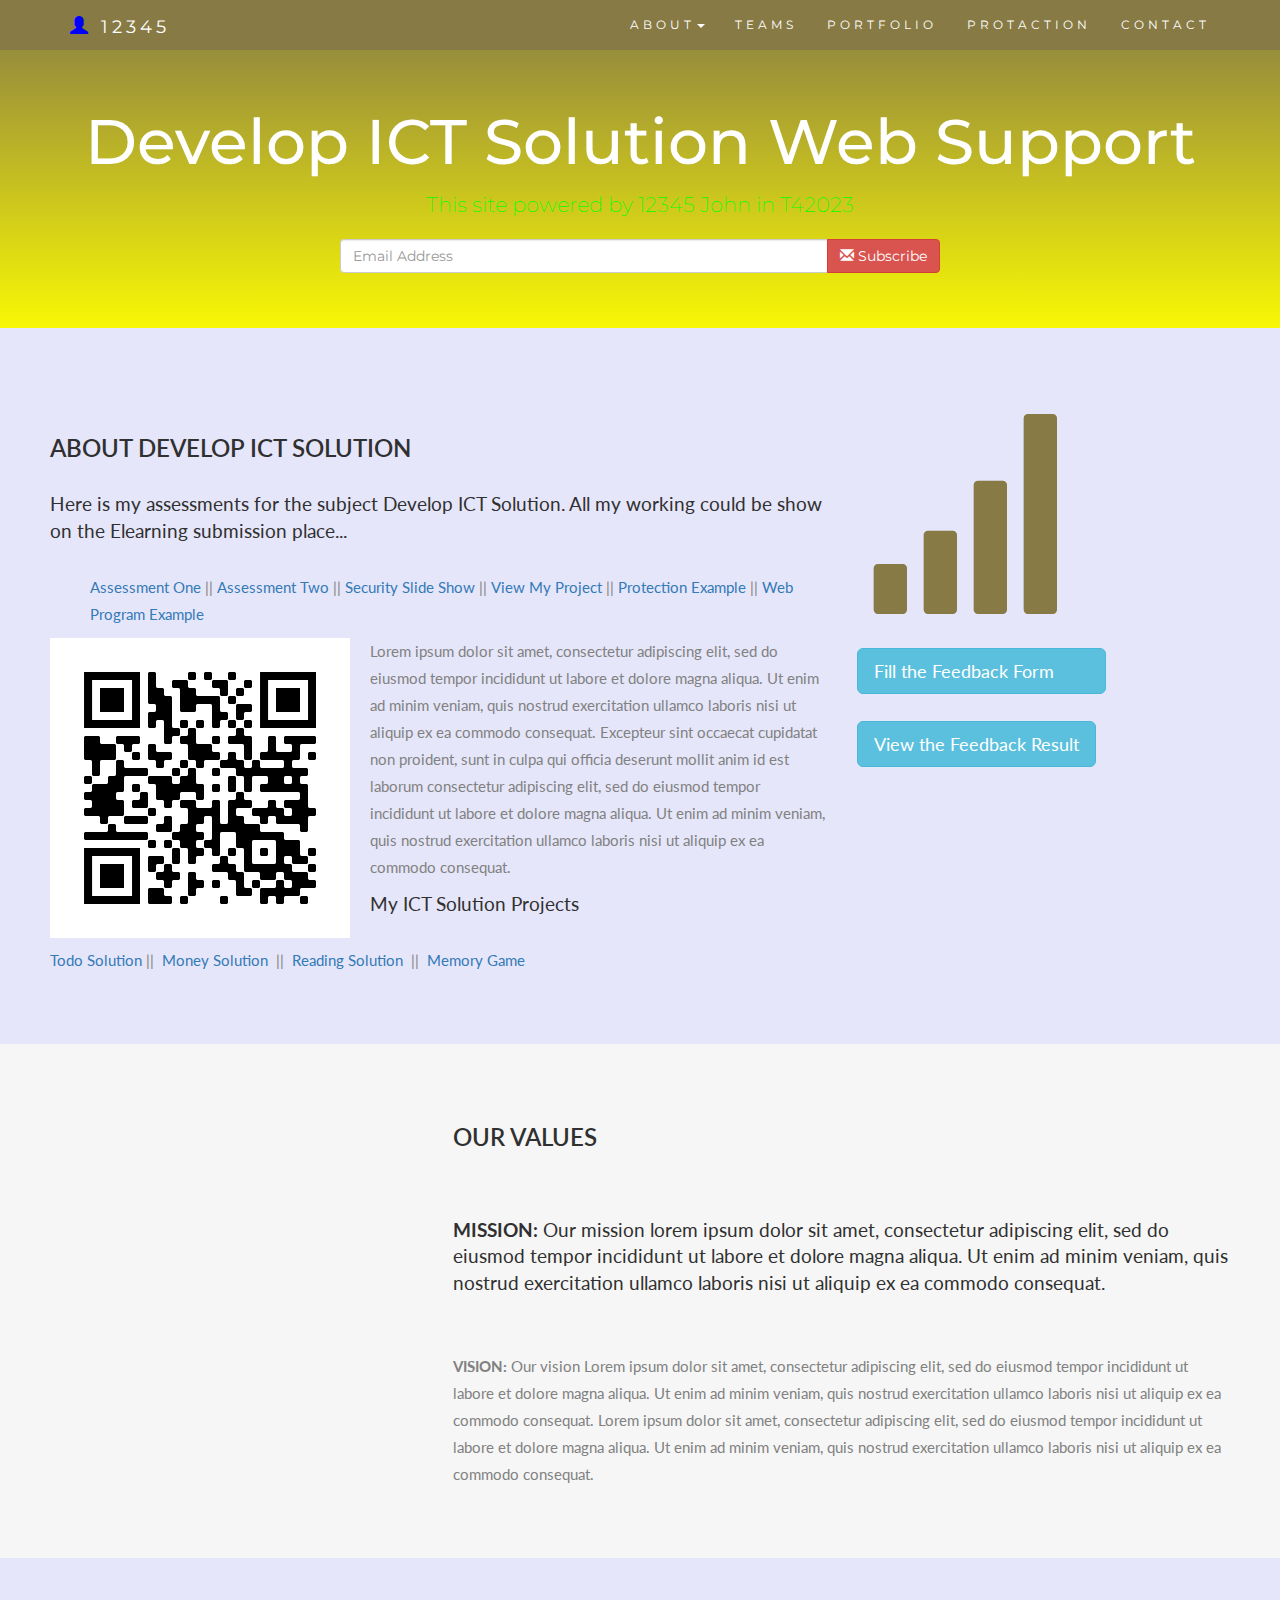
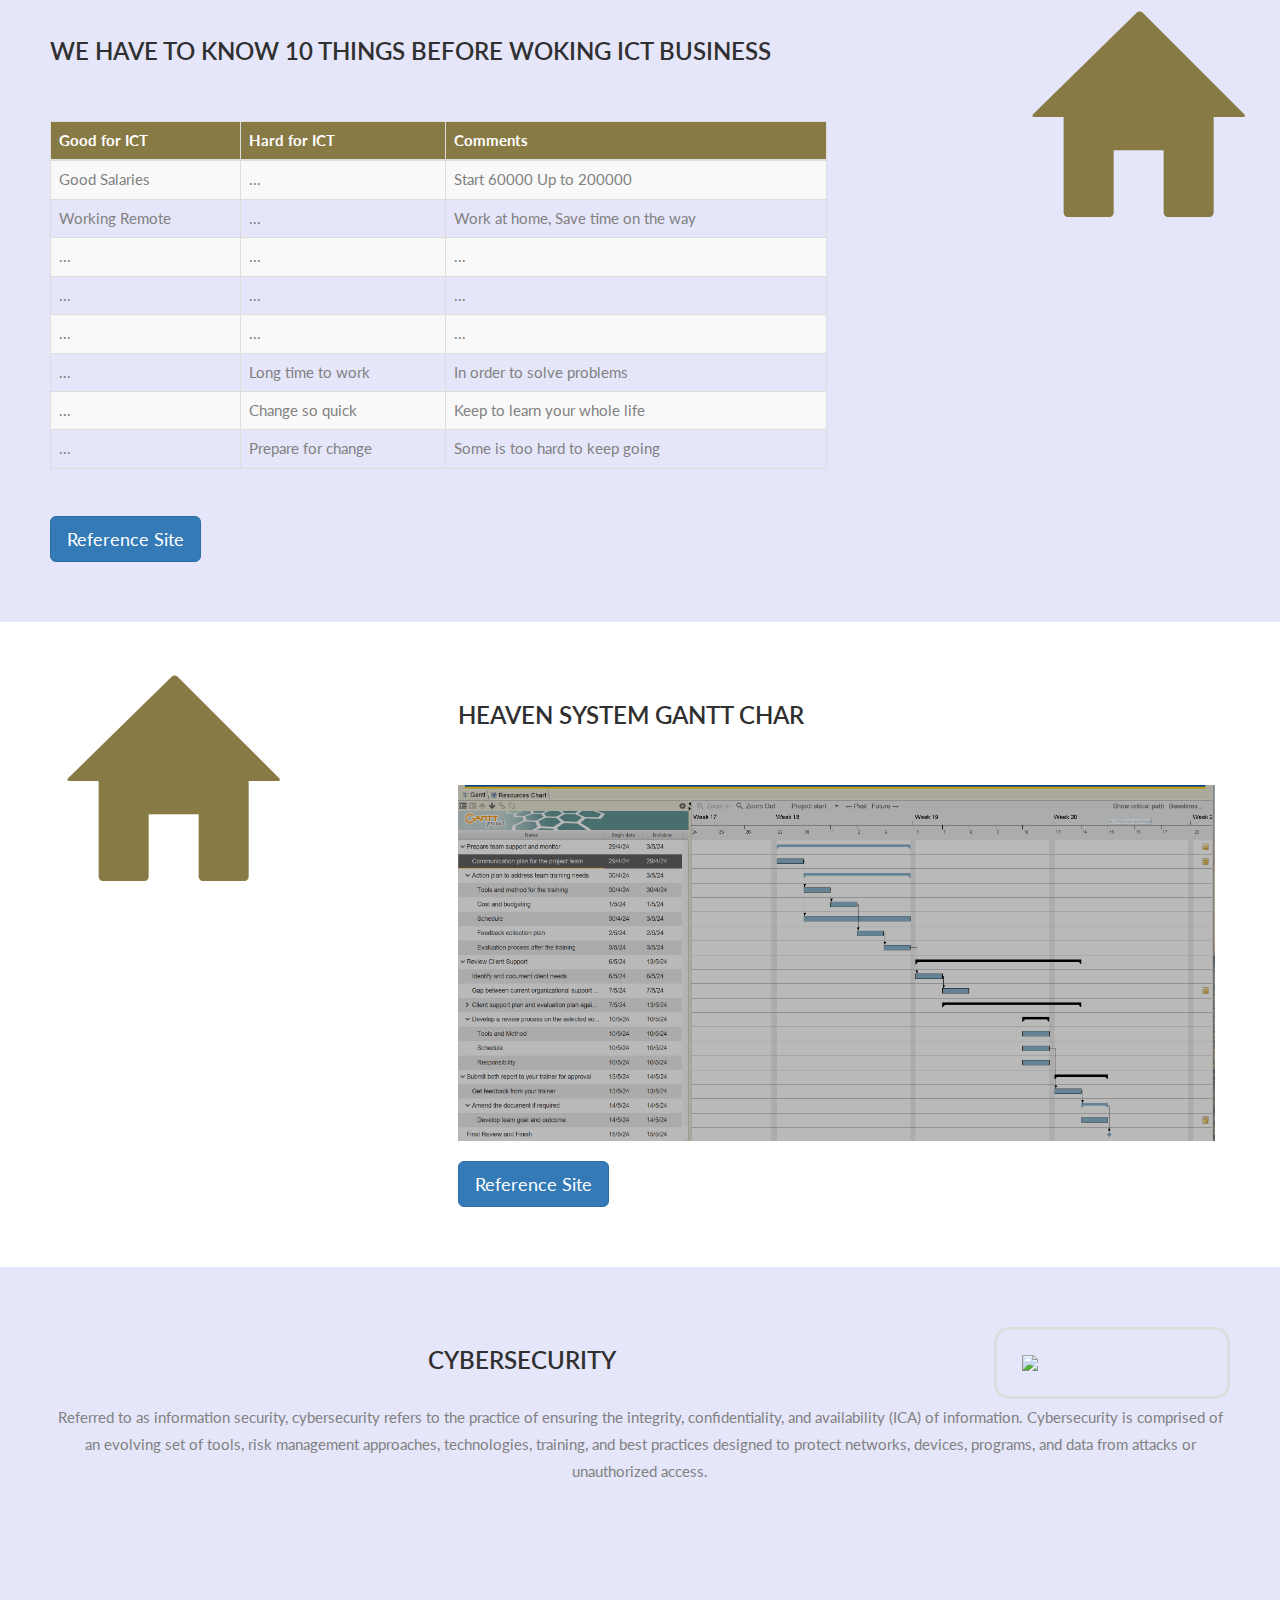
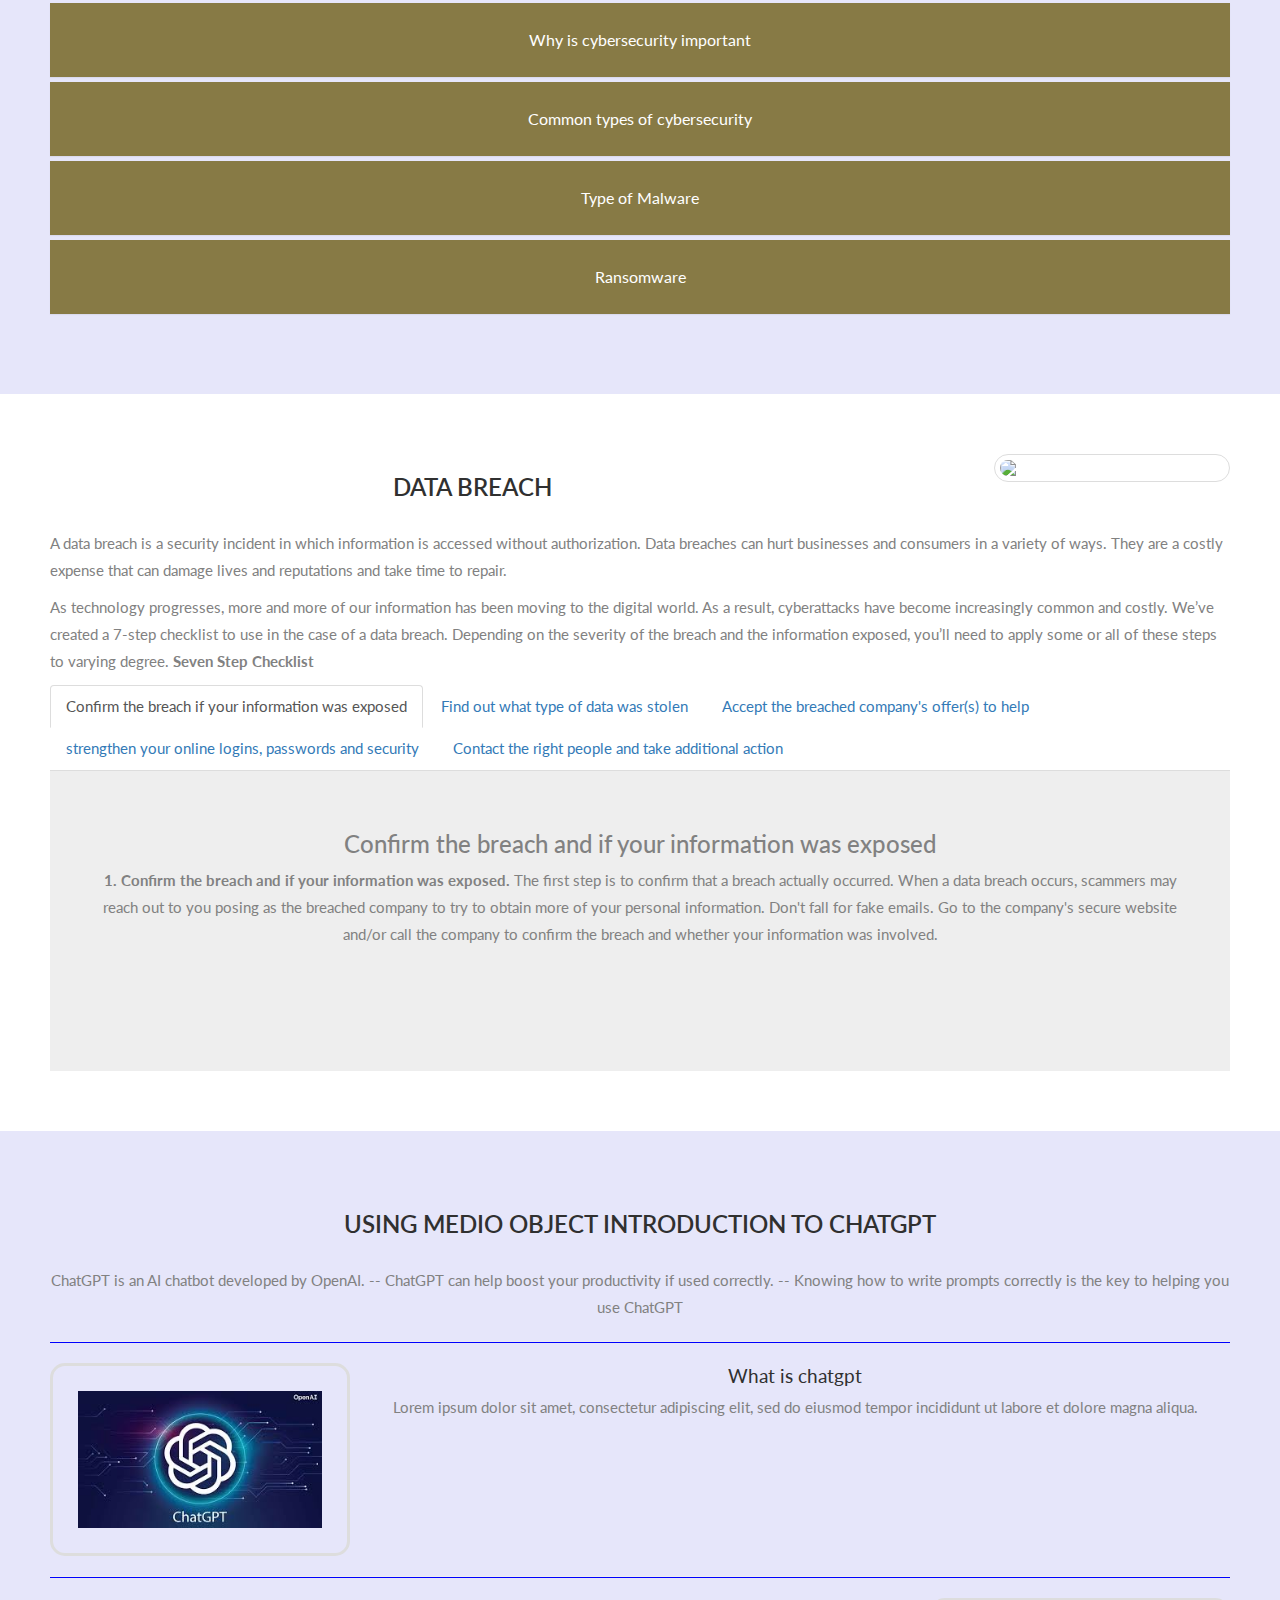
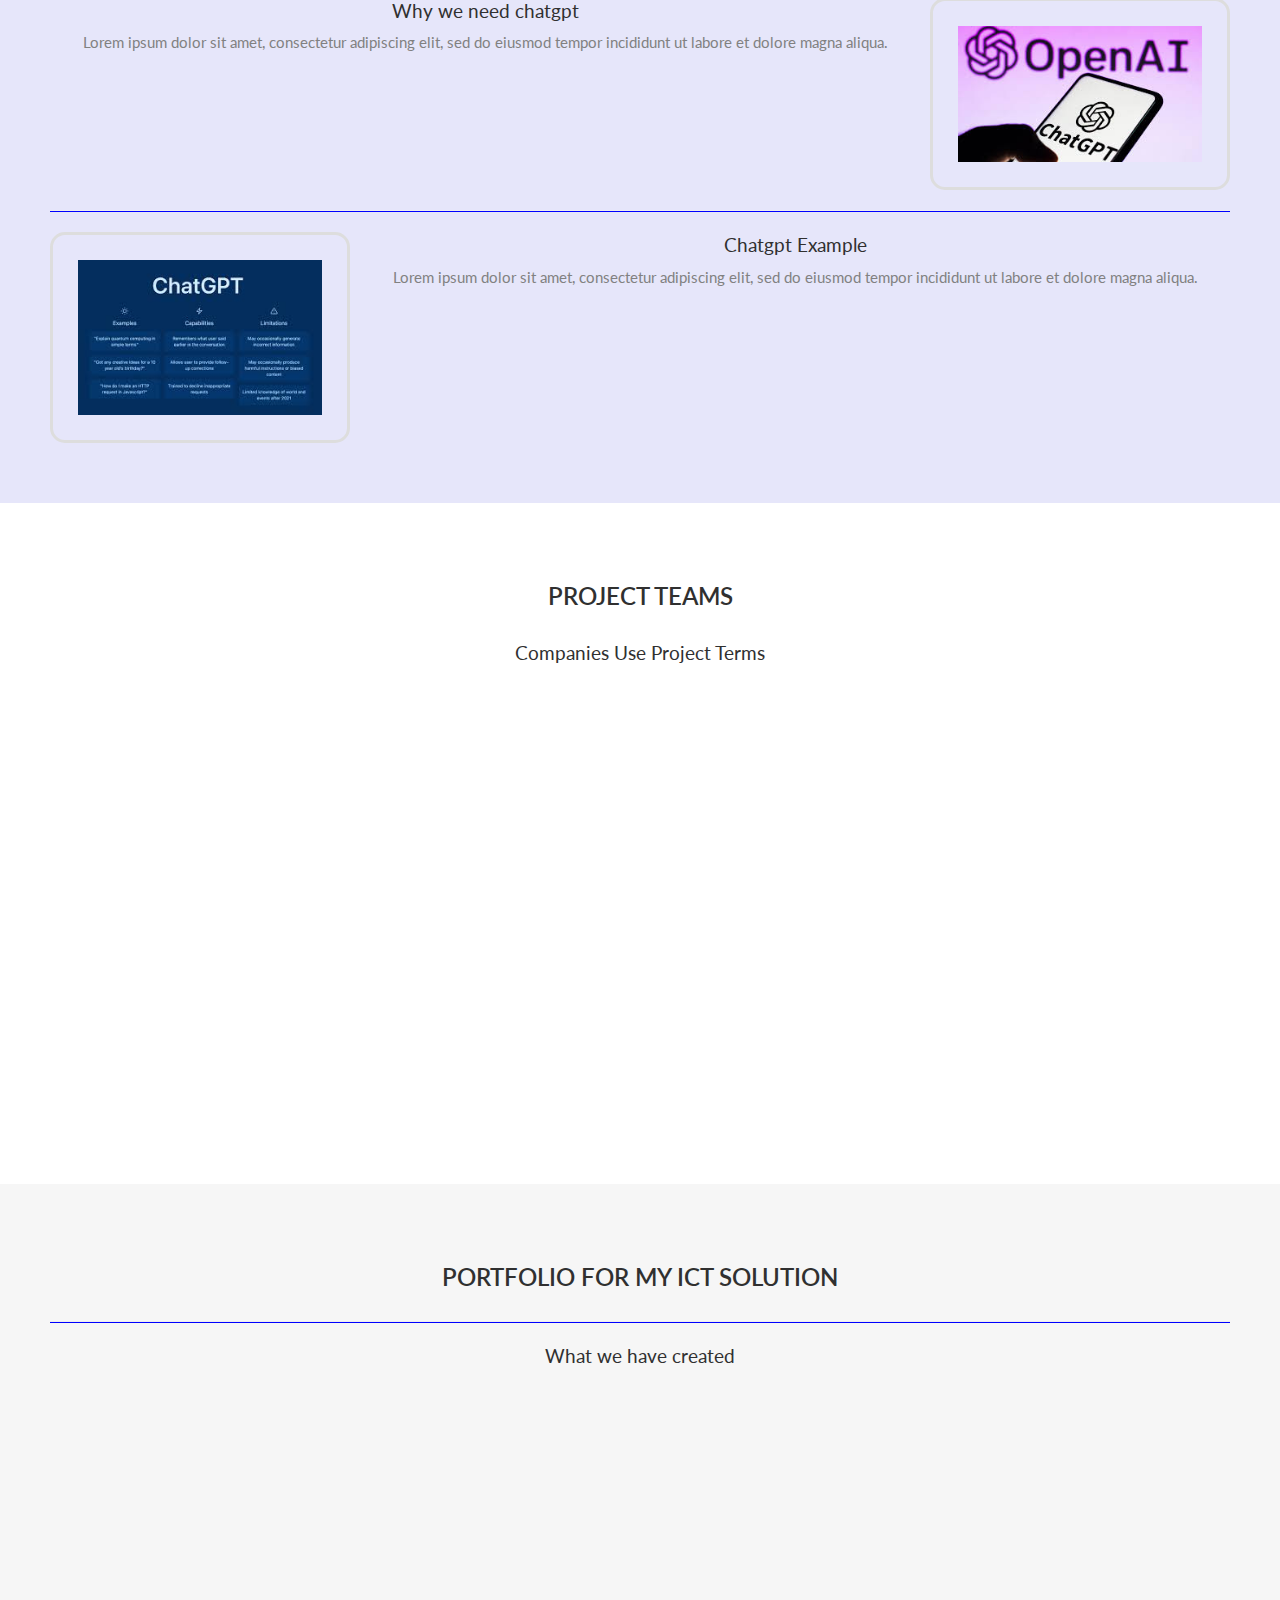
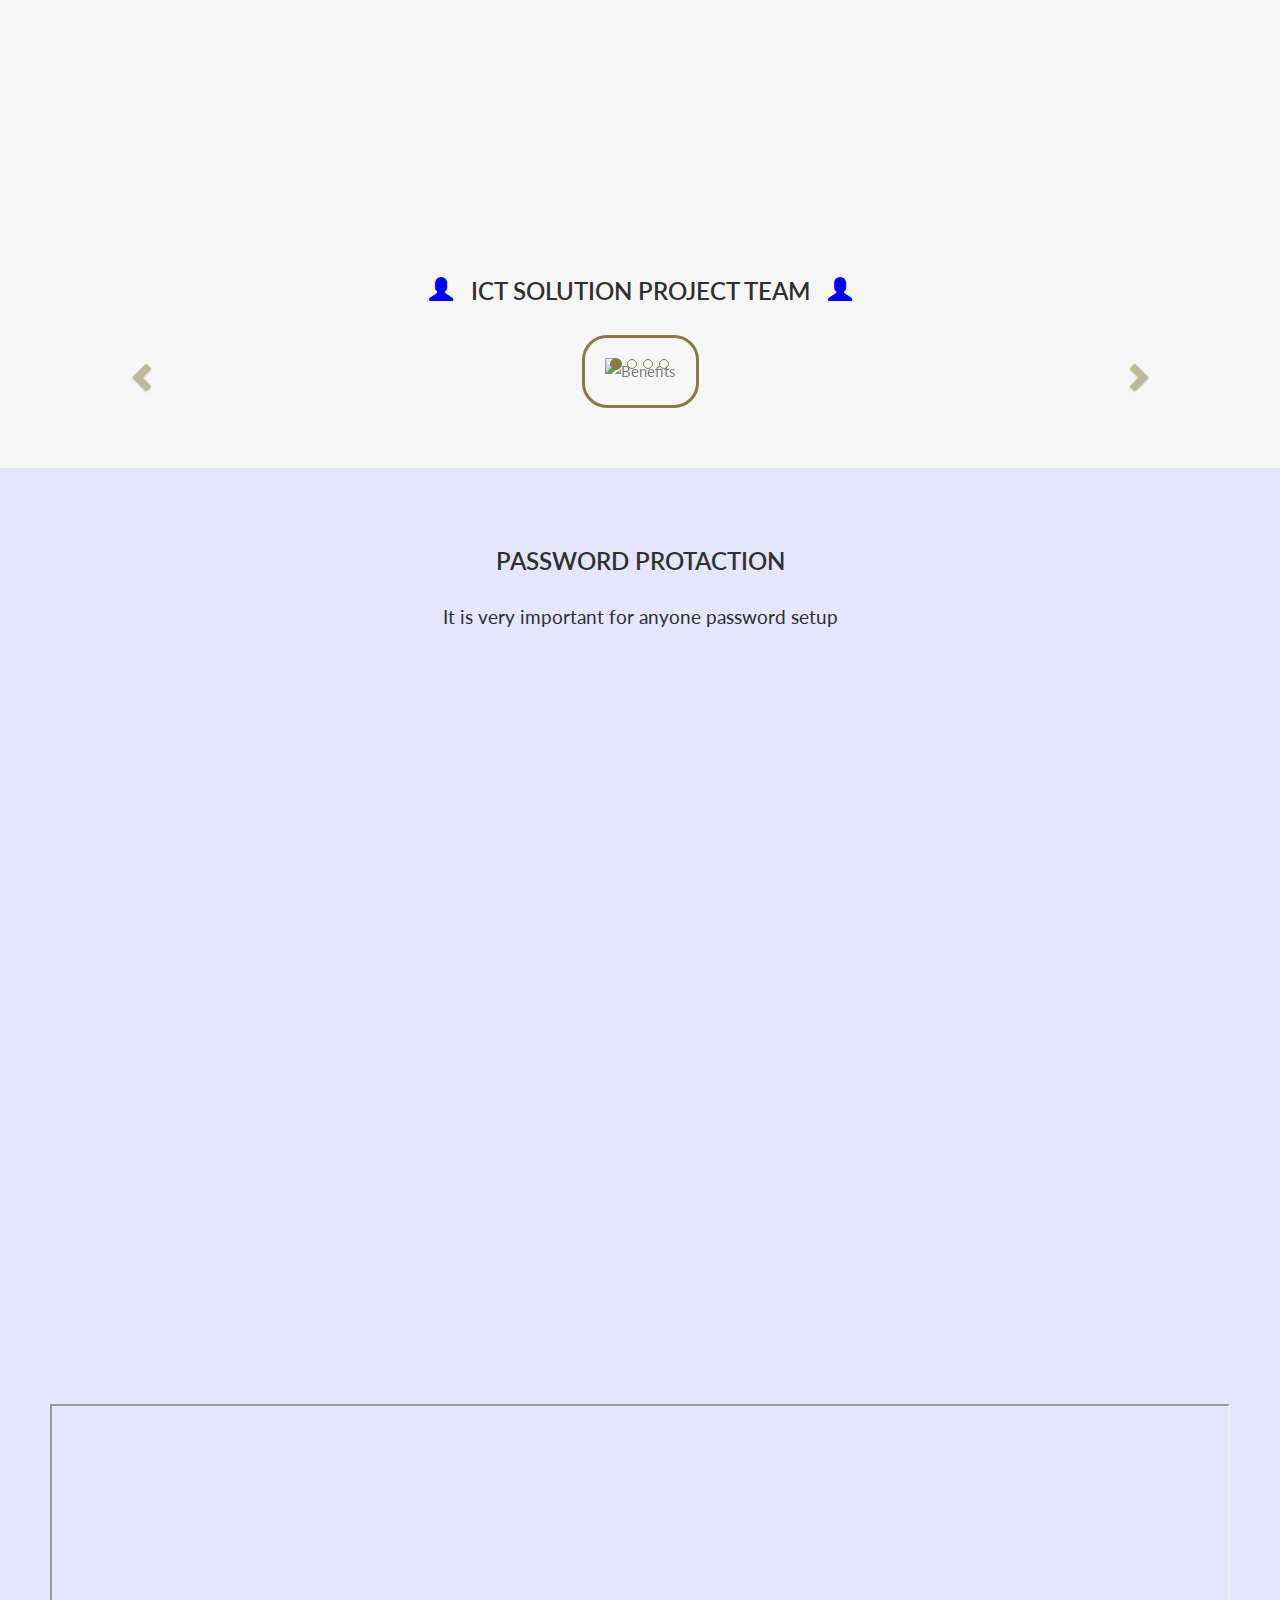
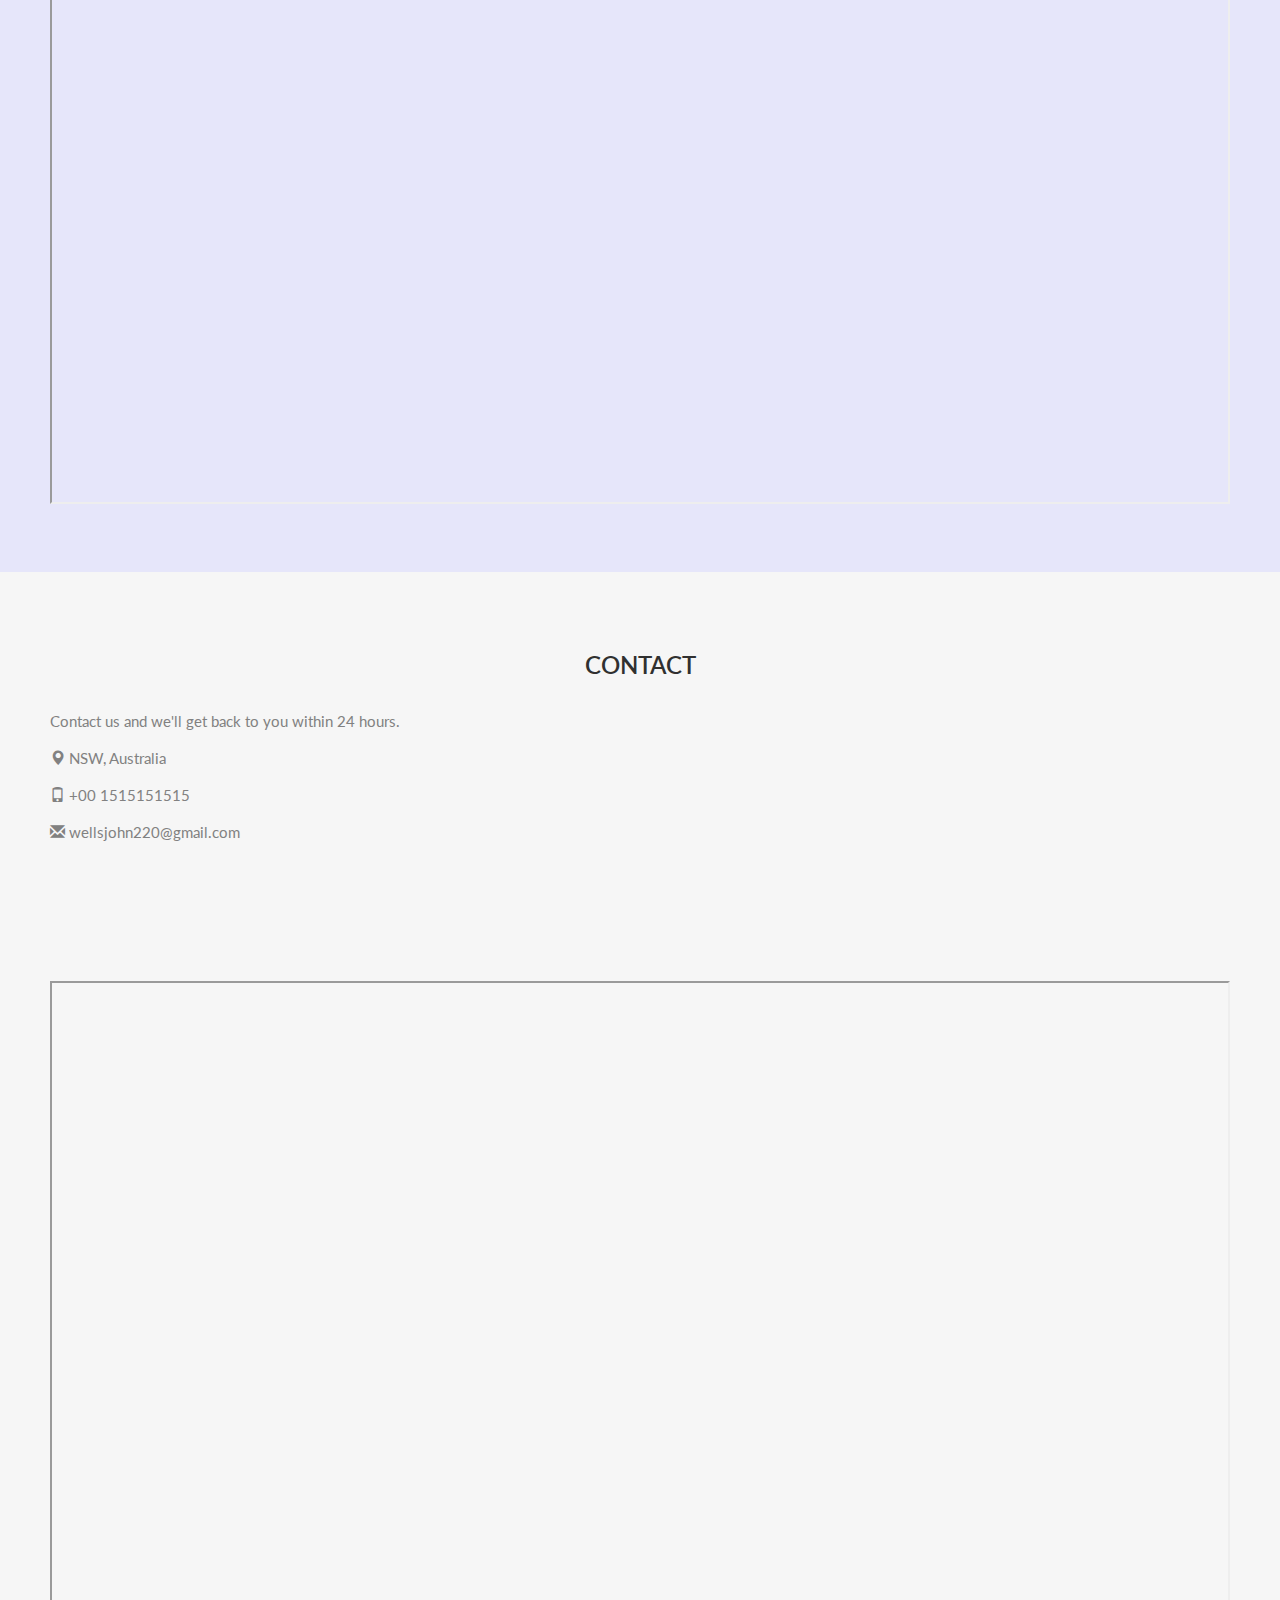
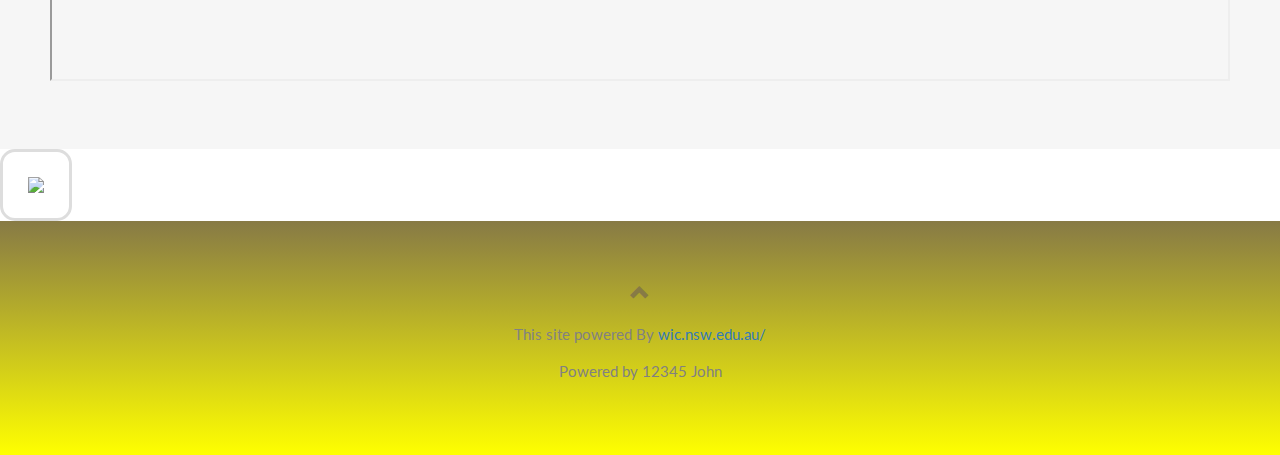
==== commit b9b9fb7b: "Update index.html" ====
--- a/index.html
+++ b/index.html
@@ -96,7 +96,10 @@
            <li style="display: inline">
           <a href="http://webprogramming.somee.com/" target="_blank">Protection Example</a>  ||
         </li>
-    
+             <li style="display: inline">
+          <a href="http://wiceduau.somee.com/" target="_blank">Web Program Example</a>  
+        </li>
+
       </ul>    
       <img src="images/frame.png" alt="scan by your phone" style="float: left" id="hideme" />  
       <p>Lorem ipsum dolor sit amet, consectetur adipiscing elit, sed do eiusmod tempor incididunt ut labore et dolore magna aliqua. Ut enim ad minim veniam, quis nostrud exercitation ullamco laboris nisi ut 
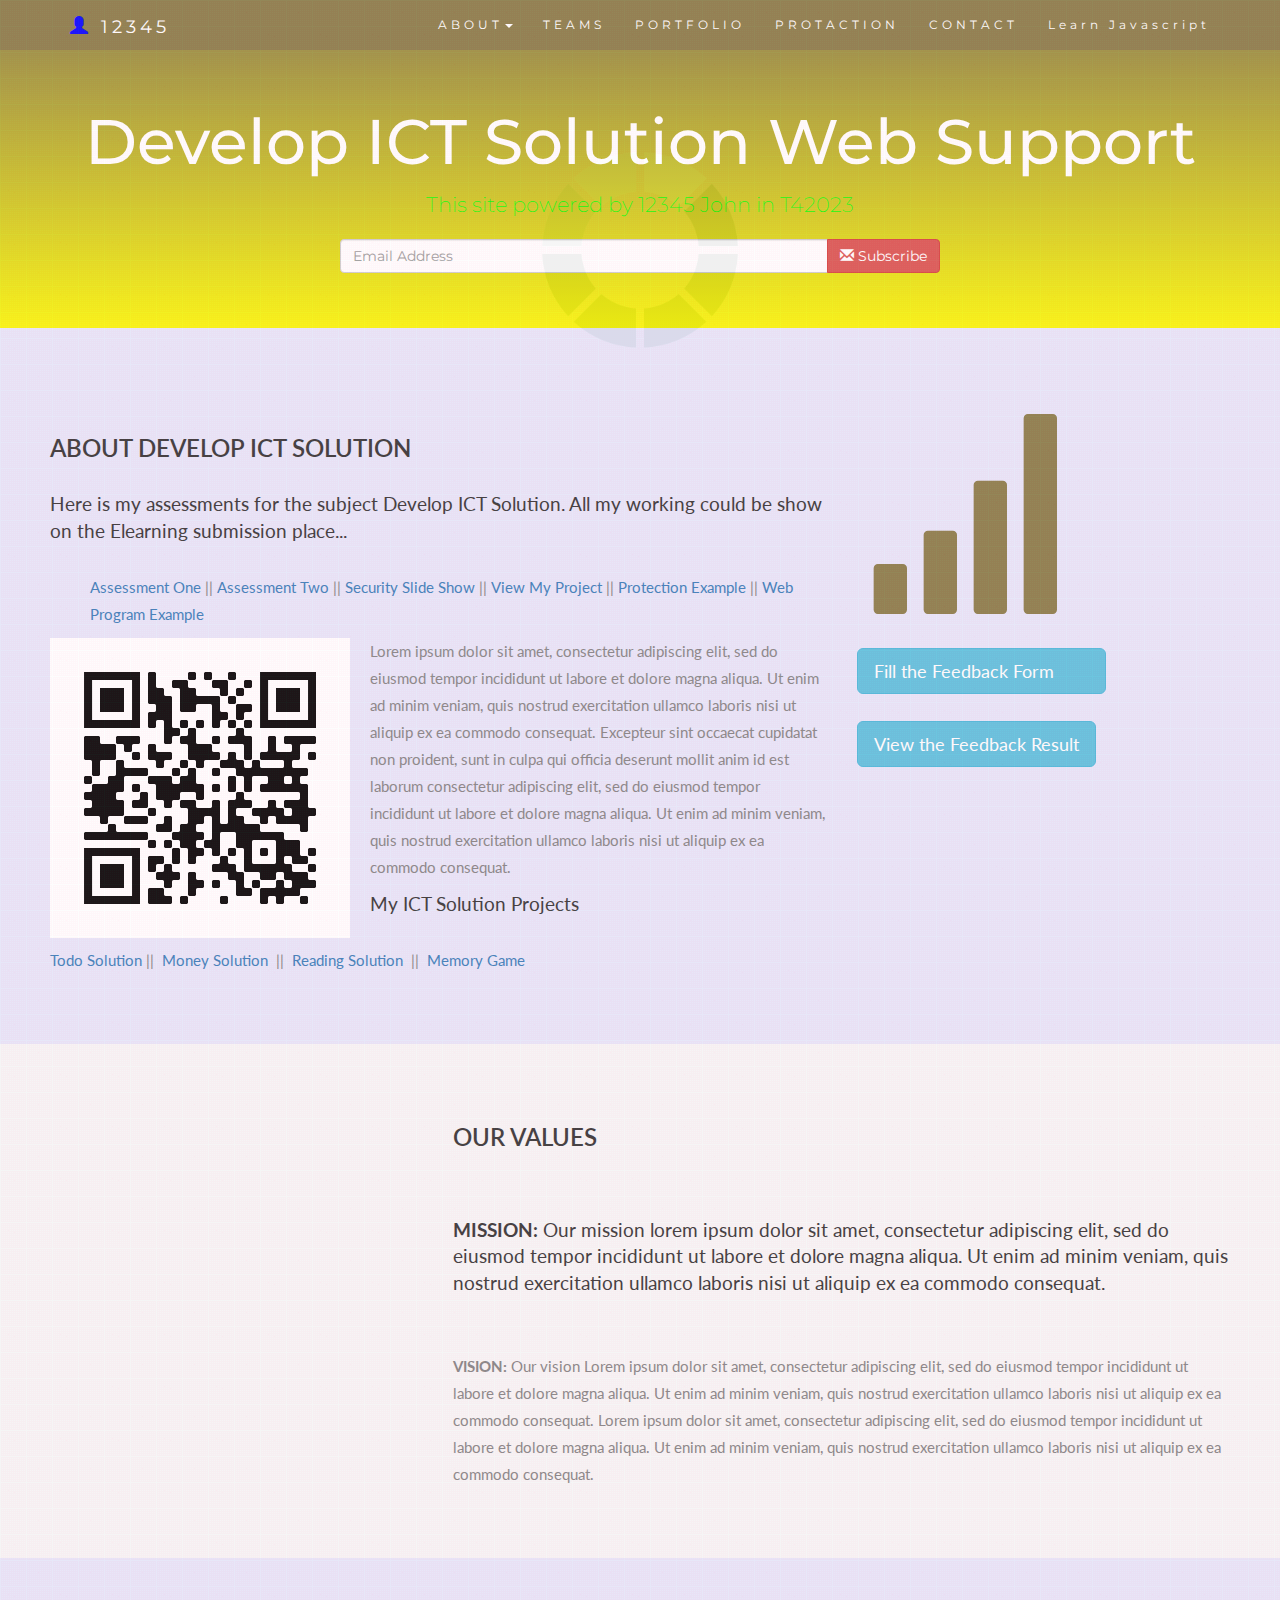
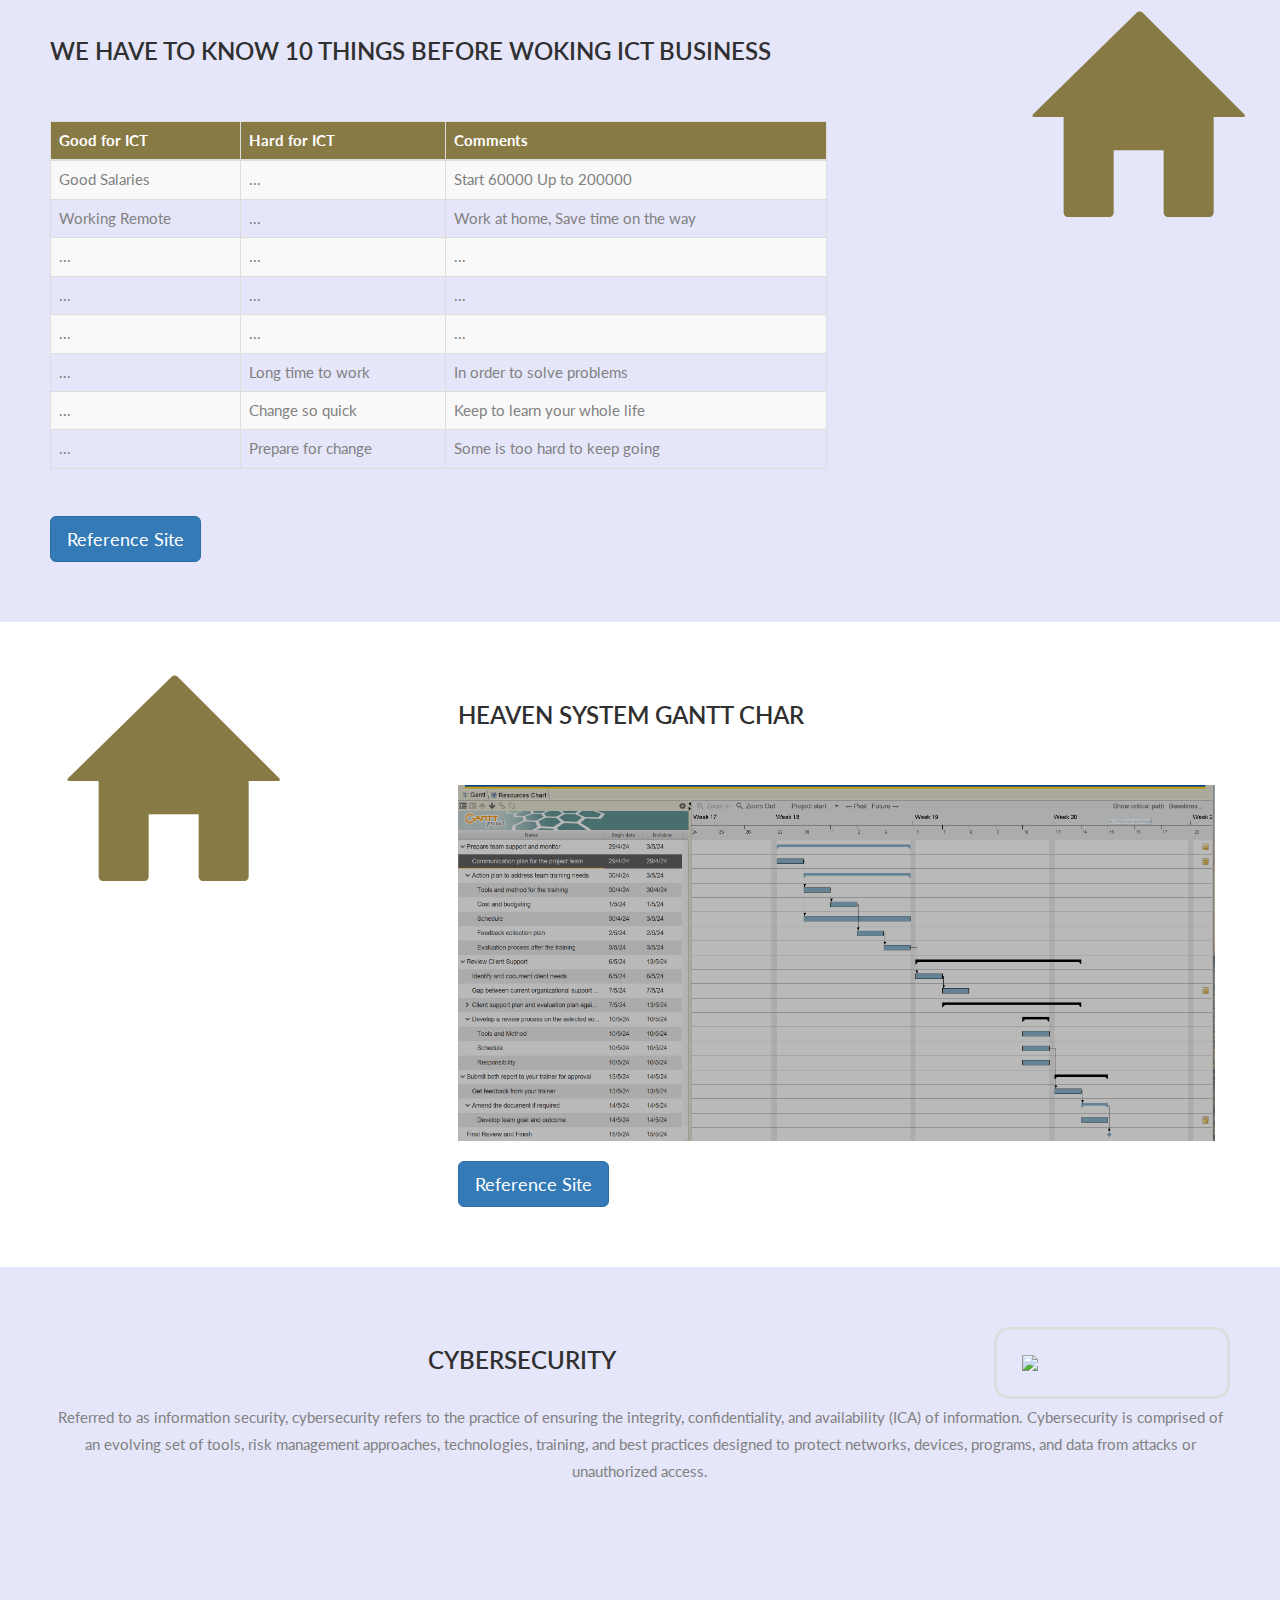
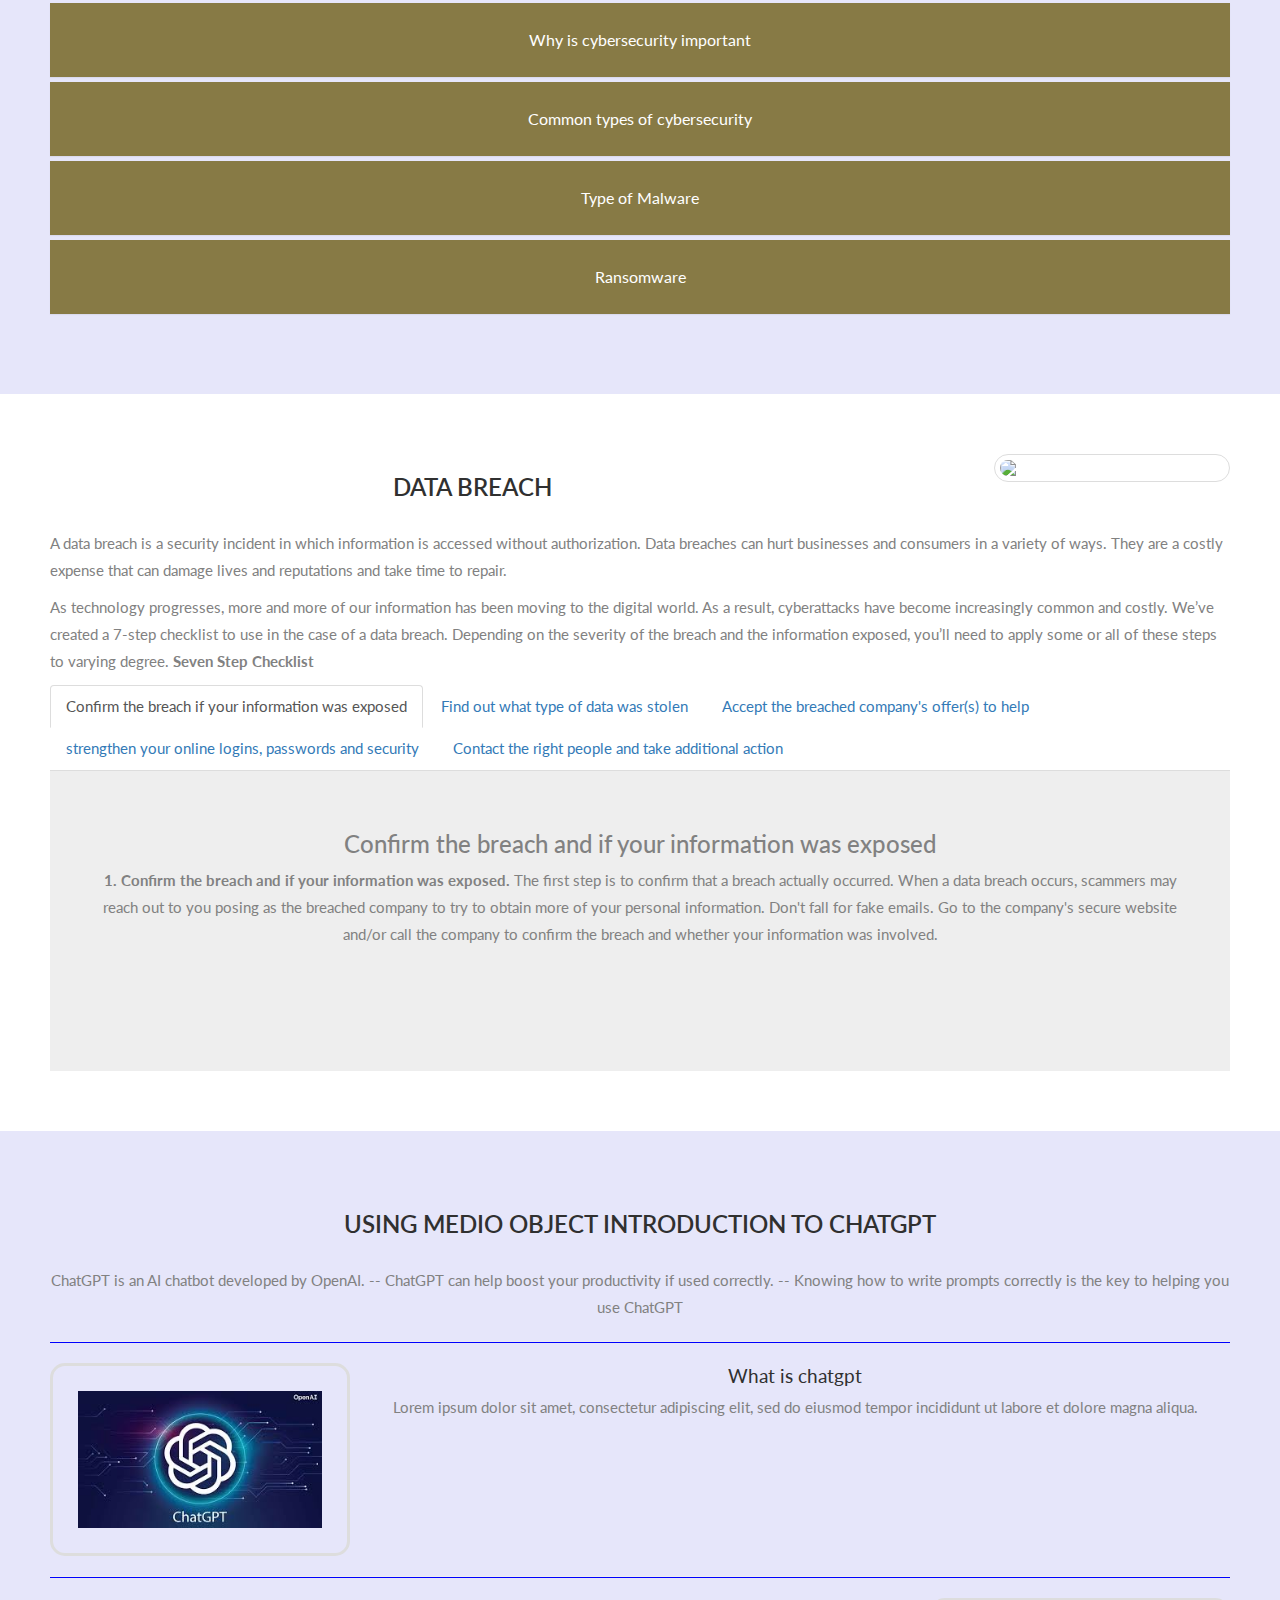
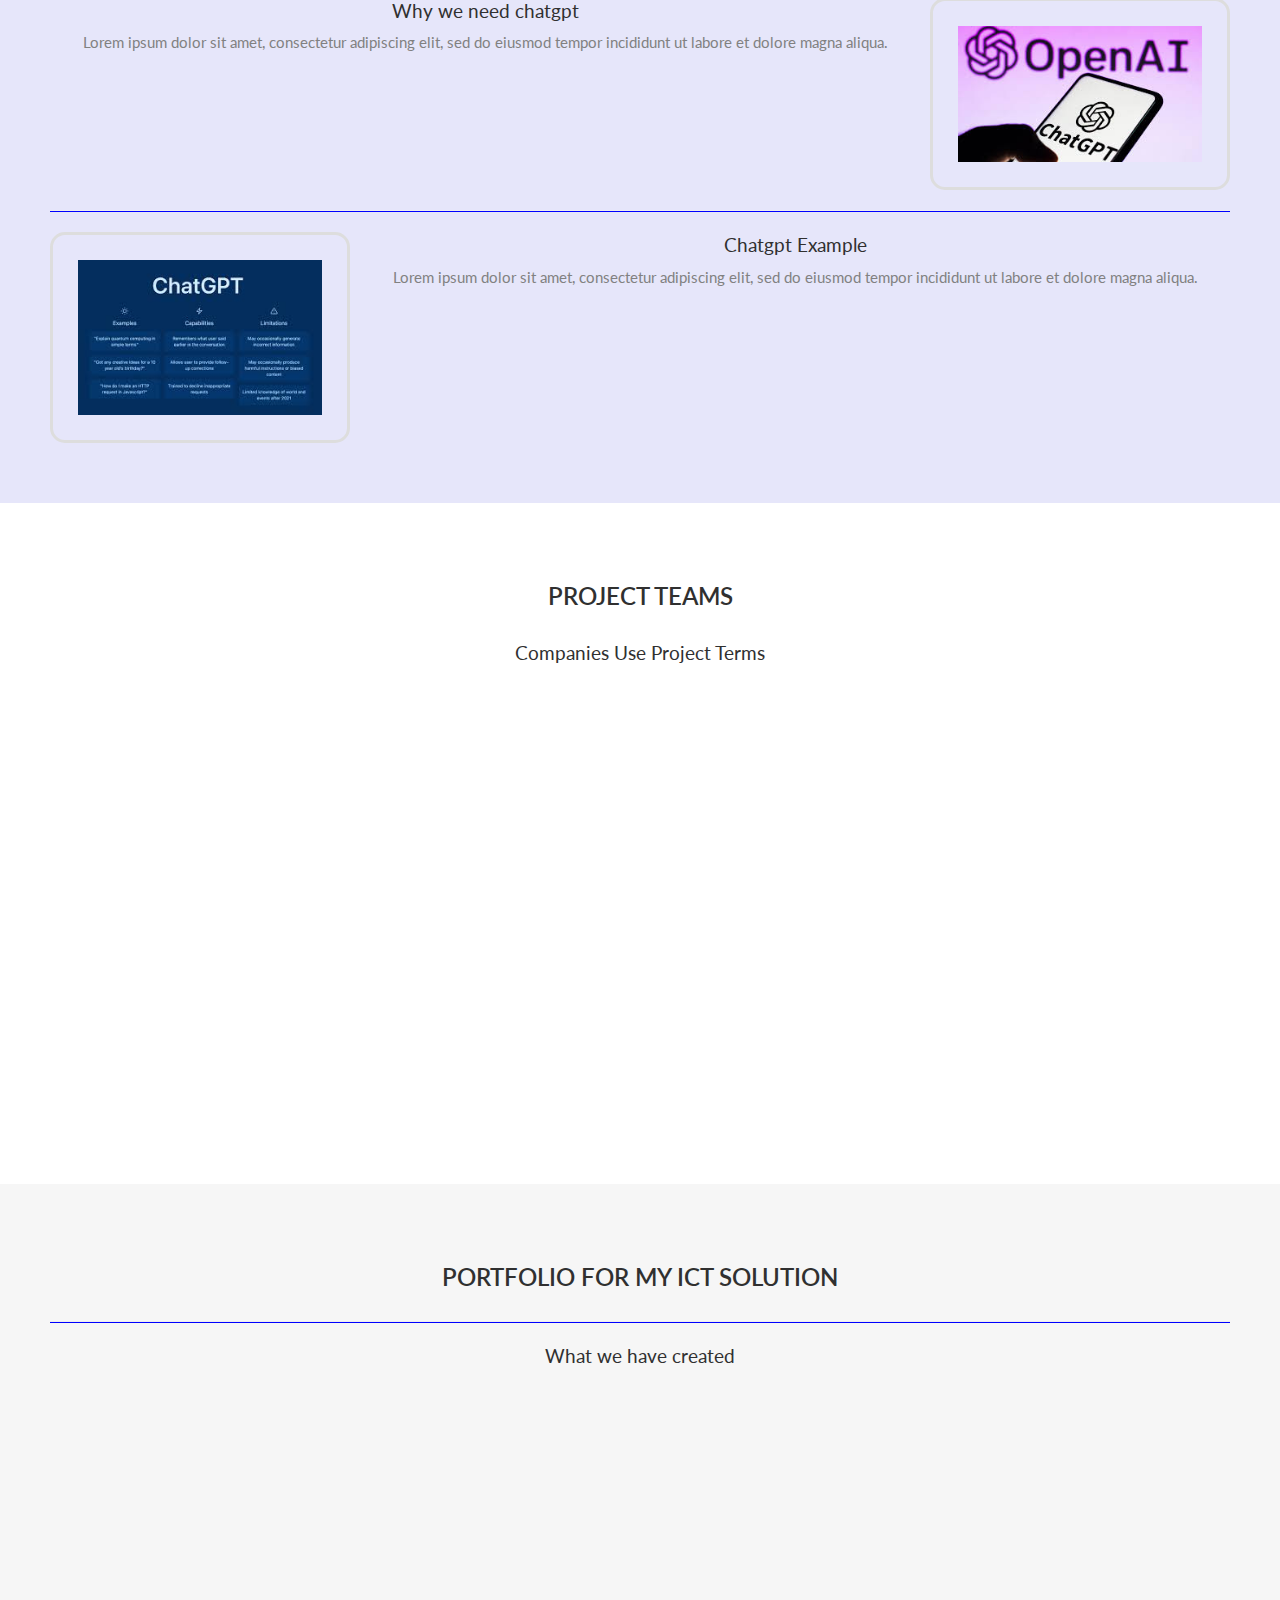
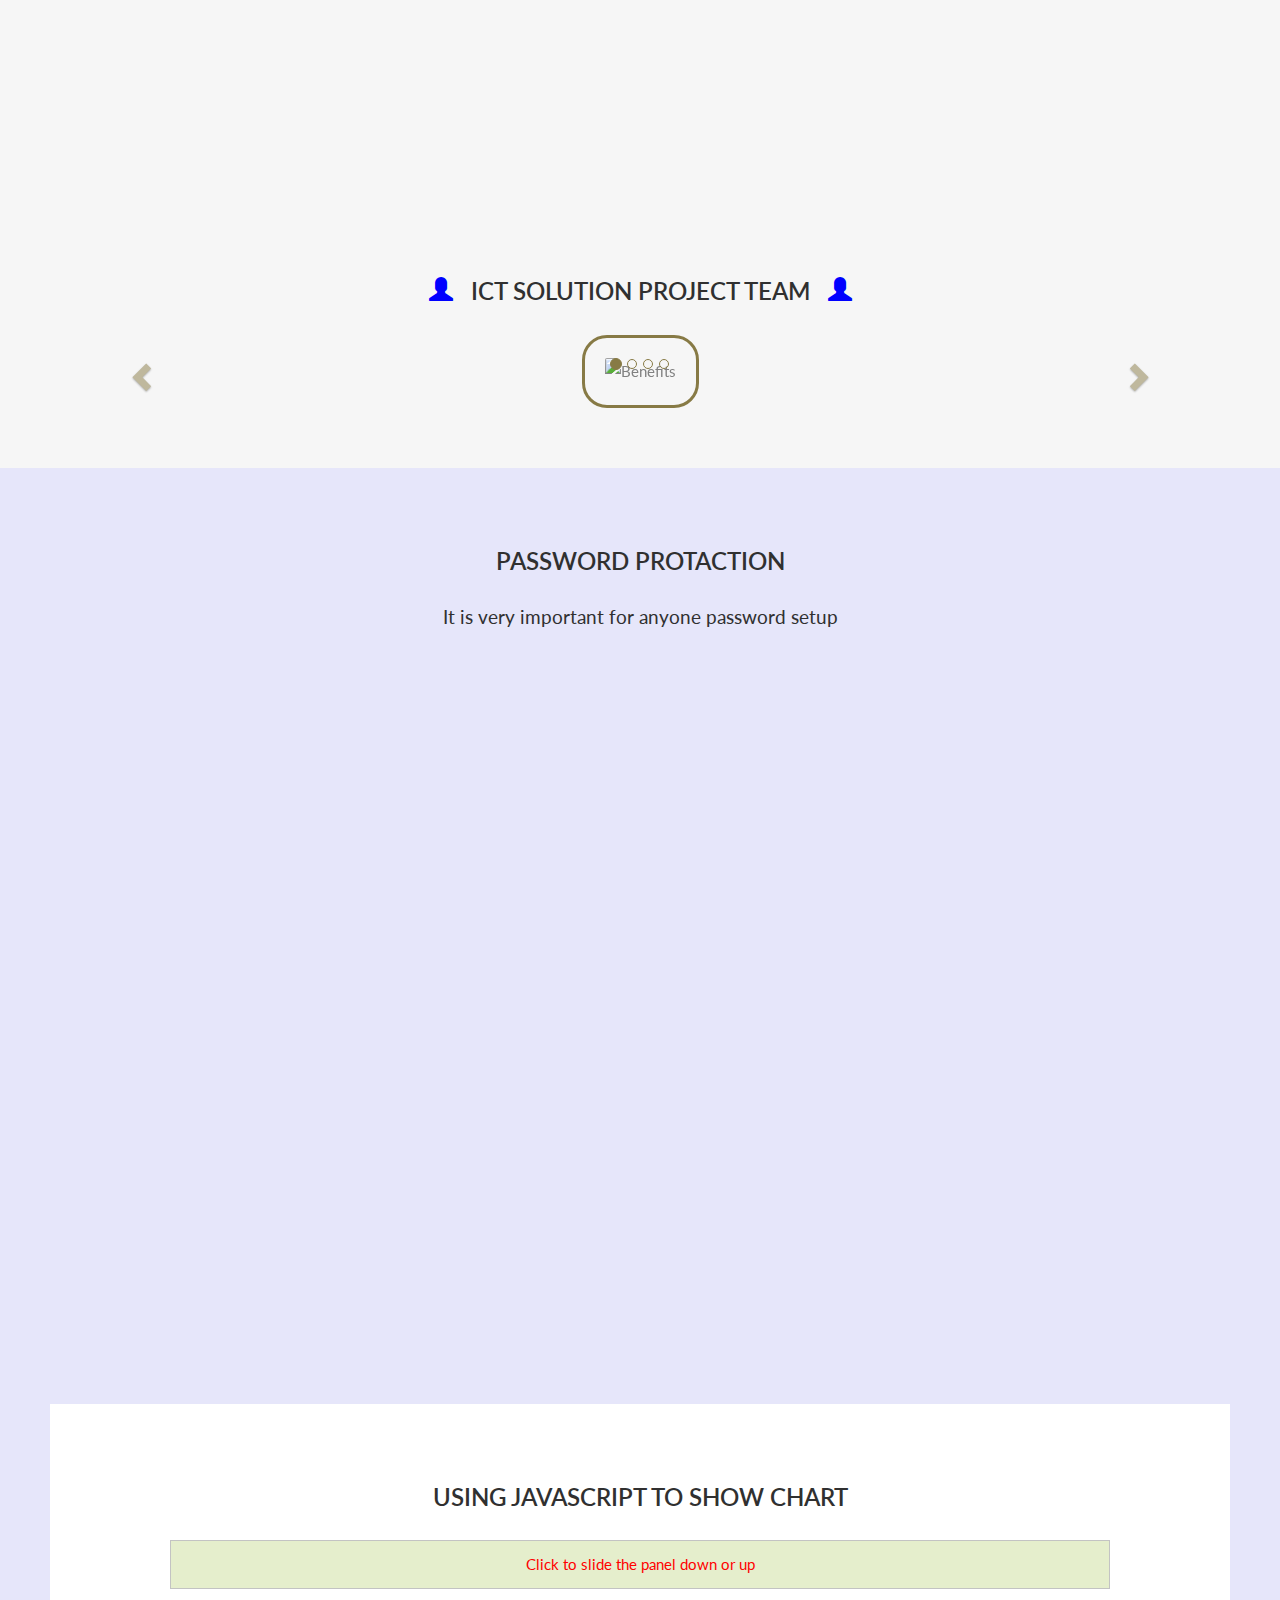
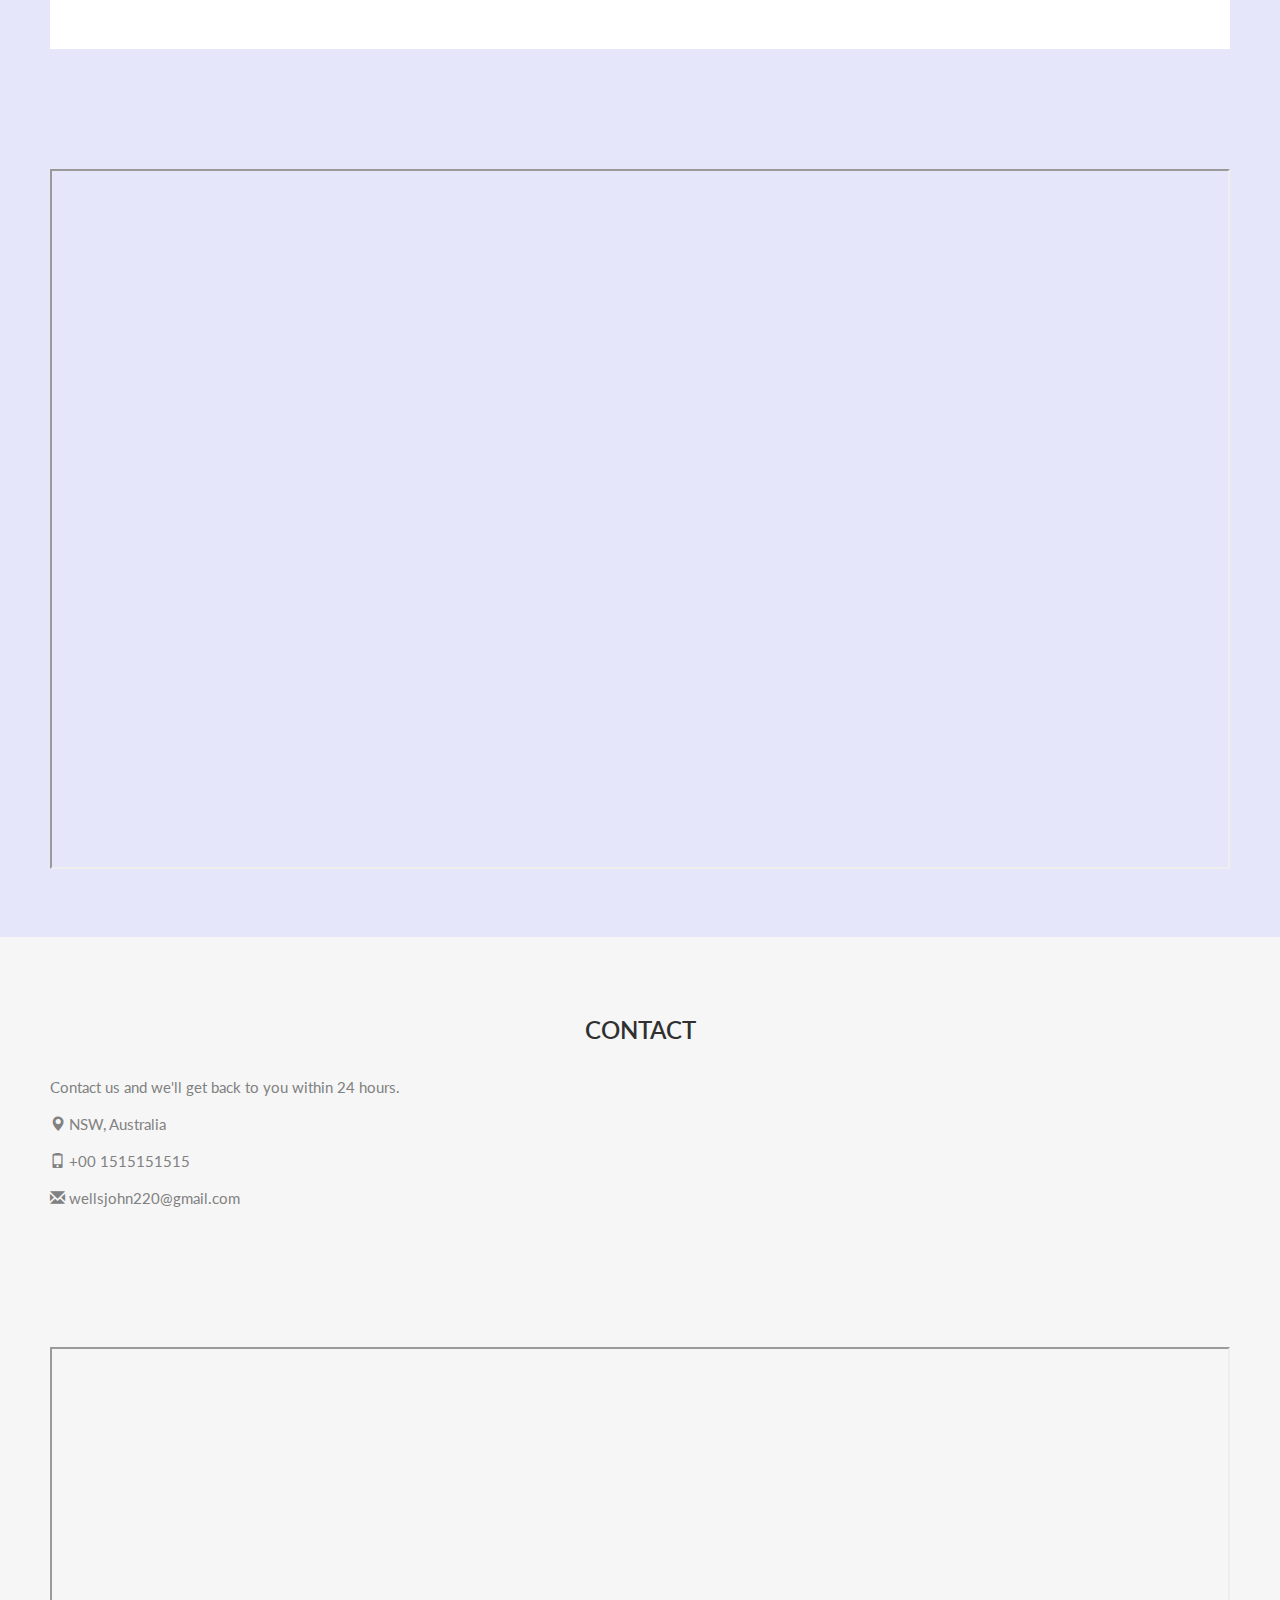
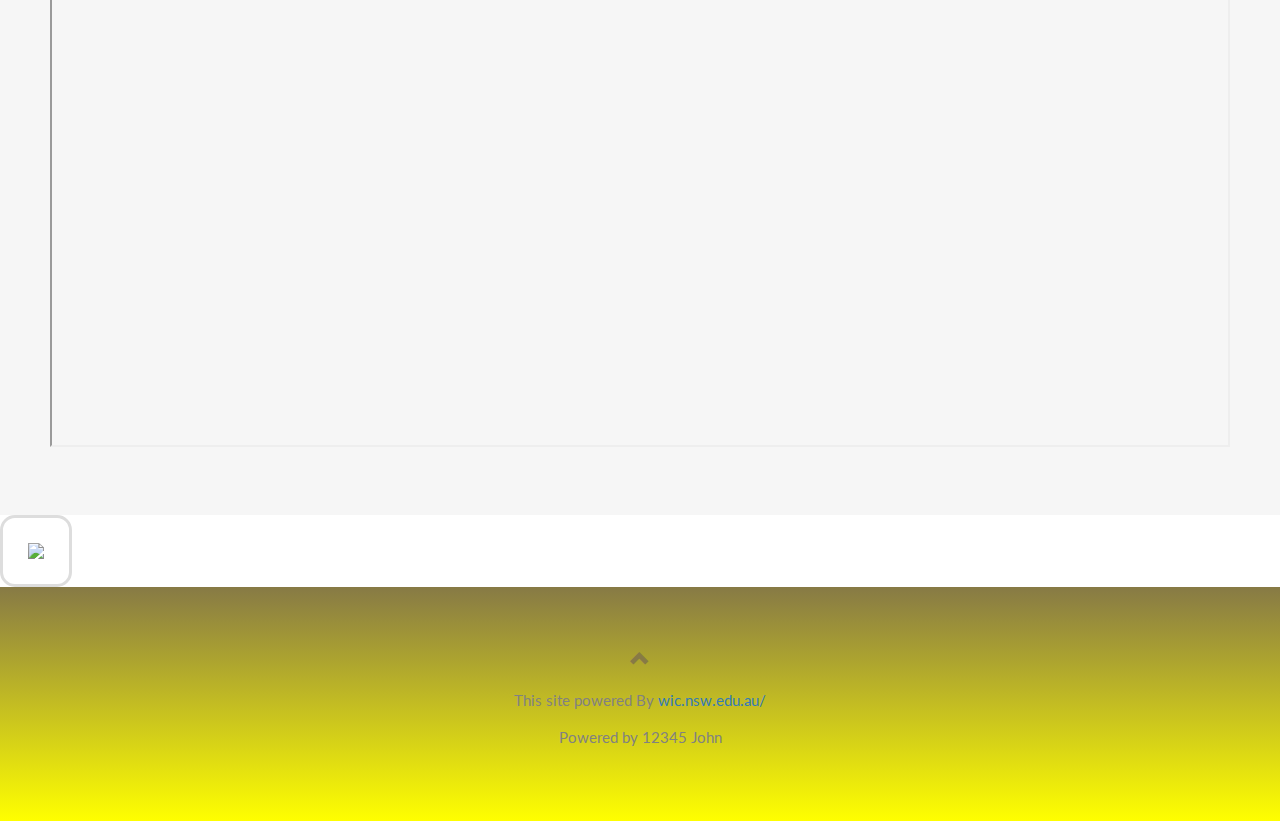
==== commit 95e92f4d: "Update index.html" ====
--- a/index.html
+++ b/index.html
@@ -14,6 +14,8 @@
   <link rel="stylesheet" href="loading.css" />
   <link rel="stylesheet" href="style.css" />
   <link rel="stylesheet" href="mediastyle.css" />
+   <link rel="stylesheet" href="mediastyle.css" />
+  <link rel="stylesheet" href="slidedown.css">
   <link rel="icon" type="image/x-icon" href="images/favicon.ico">
 </head>
 <body id="myPage" data-spy="scroll" data-target=".navbar" data-offset="60">
@@ -45,6 +47,7 @@
         <li><a href="#portfolio">PORTFOLIO</a></li>
         <li><a href="#pricing">PROTACTION</a></li>
         <li><a href="#contact">CONTACT</a></li>
+        <li><a href="#javascript">Learn Javascript</a></li>
       </ul>
     </div>
   </div>
@@ -565,7 +568,18 @@
     </div>    
   </div>
 </div>
+  <!-- Container (Javascript Section) -->
+<div id="javascript" class="container-fluid">
+  <div class="container-fluid text-center" style="background-color: white;">
+    <h2>Using JavaScript to Show Chart</h2>
+    <div id="flip">Click to slide the panel down or up</div>
+    <div id="panel">
+        <img src="images/KILLU.GIF" alt="for fun" />
+        <canvas id="myChart" style="width:80%;max-width:100%"></canvas>
+    </div>
+  </div>
   
+</div>
 <!-- Container (Data View Section) -->
 <div id="dataview" class="container-fluid">
   <iframe src="https://script.google.com/macros/s/AKfycbwY7oVBLjzus0CcGXpIcVYRlgNEUTRi3YIPlYdZaCYOT3zZ__U56rjfWCPhhqsM9eTqwQ/exec" style="width: 100%; height: 700px;"></iframe>
@@ -667,4 +681,7 @@
   })
 
 </script>
+  <script src="https://ajax.googleapis.com/ajax/libs/jquery/3.7.1/jquery.min.js"></script>
+<script src="https://cdnjs.cloudflare.com/ajax/libs/Chart.js/2.9.4/Chart.js"></script>
+<script src="slidedown.js"></script>
 </html>
--- a/slidedown.css
+++ b/slidedown.css
@@ -0,0 +1,18 @@
+#panel, #flip {
+  padding: 10px;
+  text-align: center;
+  background-color: #e5eecc;
+  border: solid 1px #c3c3c3;
+  margin: 0 70px;
+  color: red;
+}
+
+#panel {
+  padding: 50px;
+  display: none;
+}
+#panel:hover{
+    color:green;
+    font-weight: bold;
+    font-size: xx-large;
+}
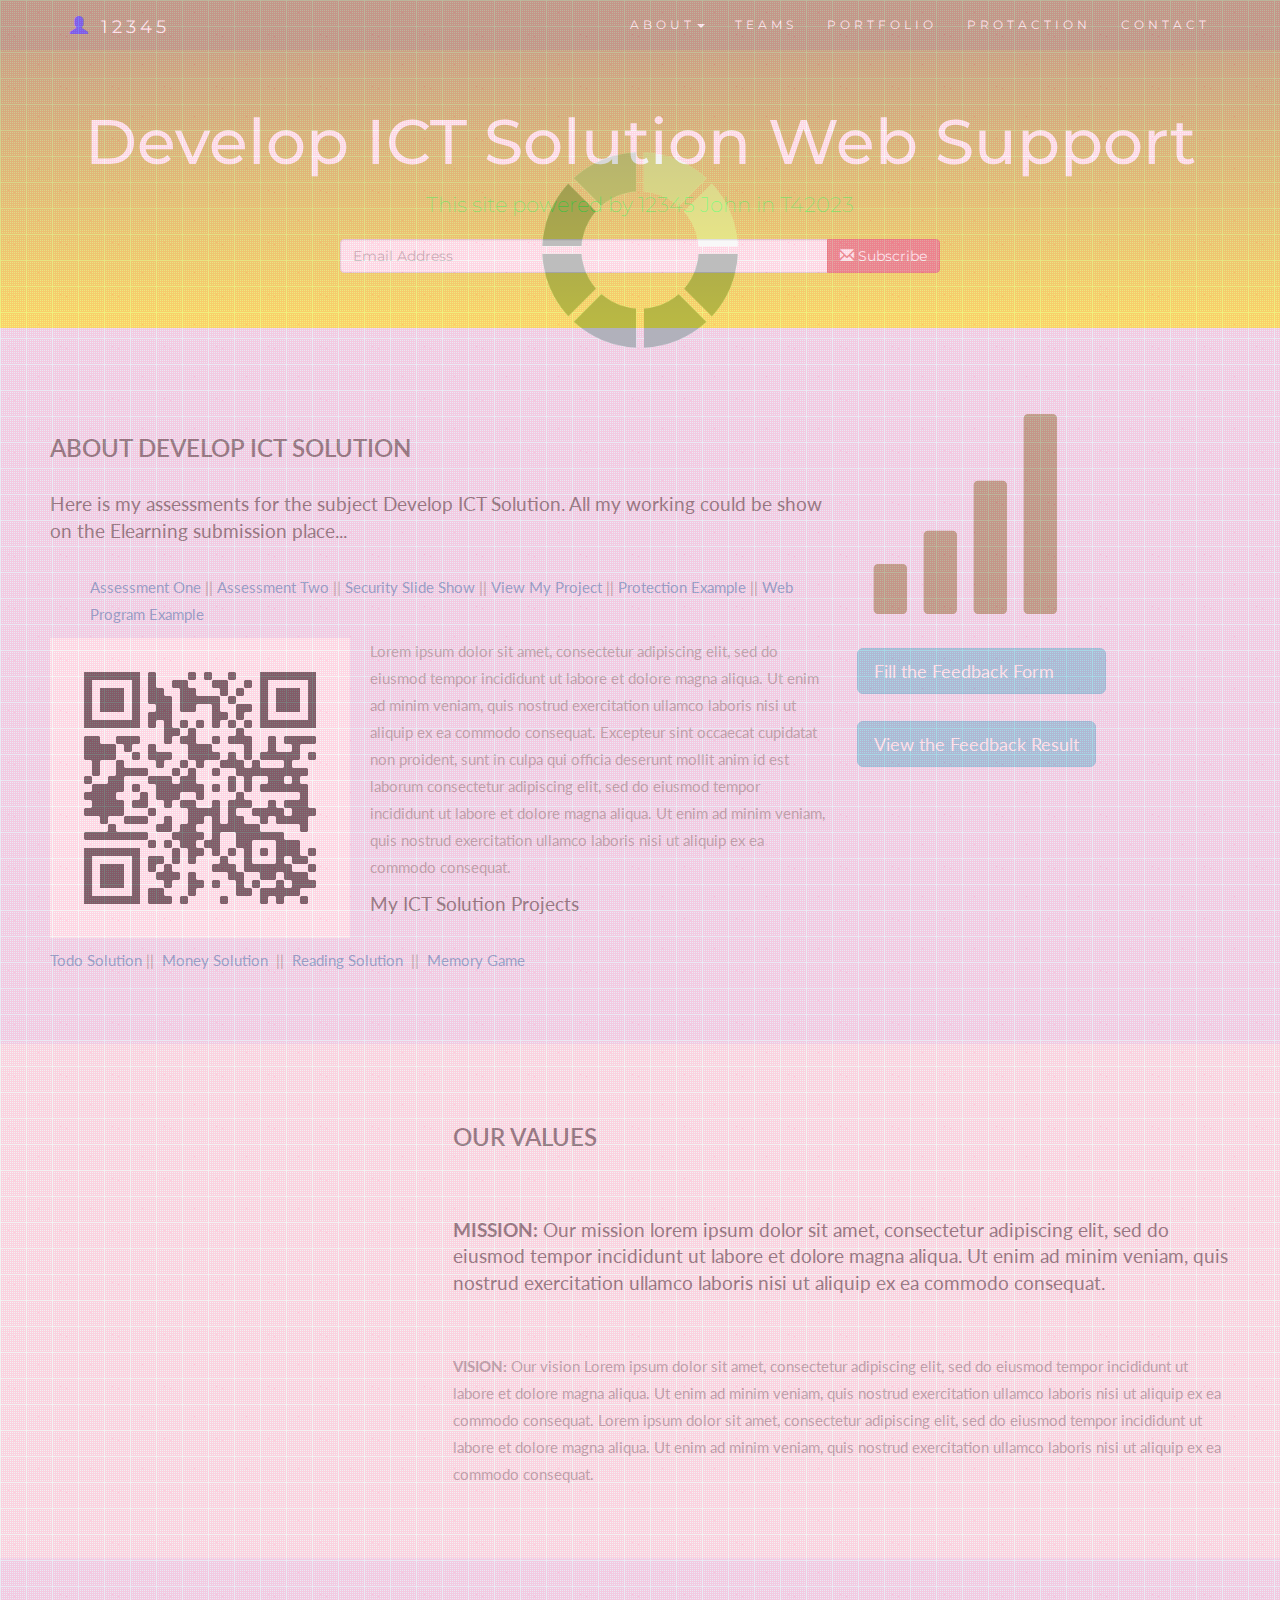
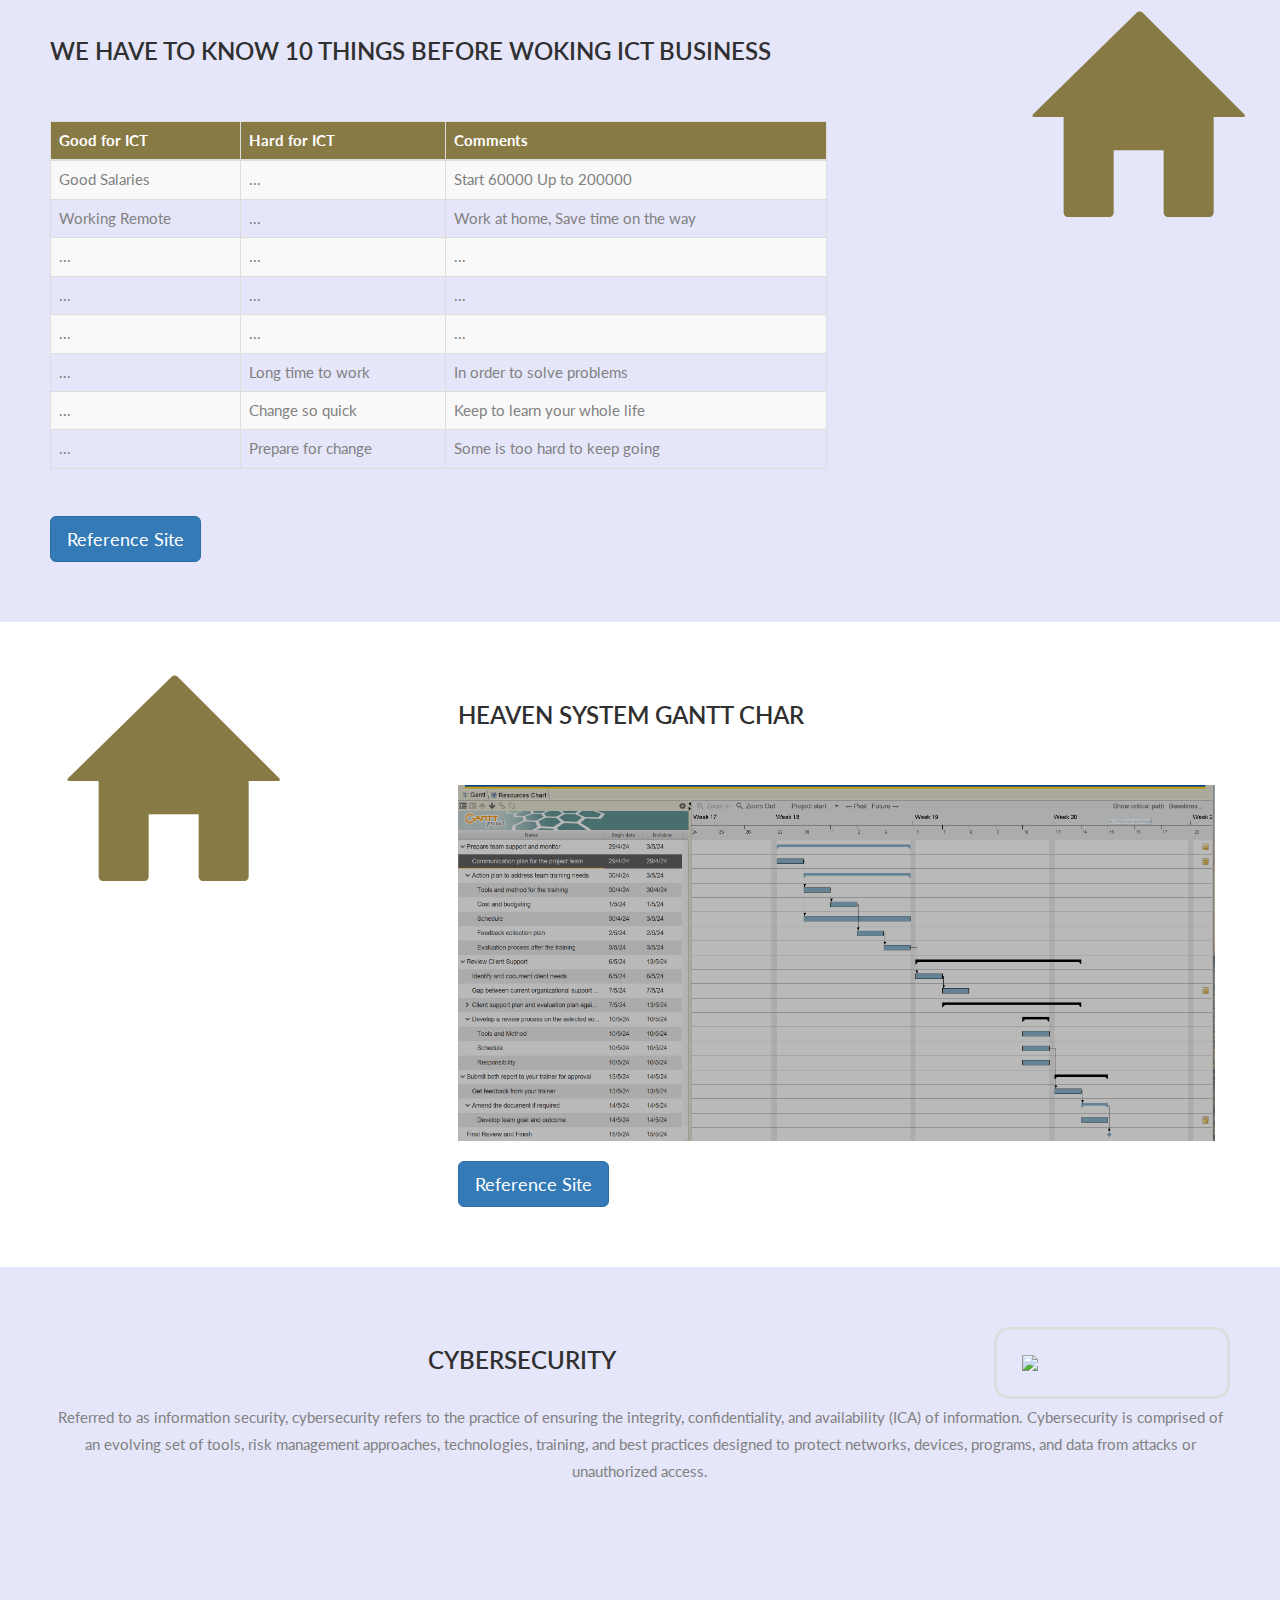
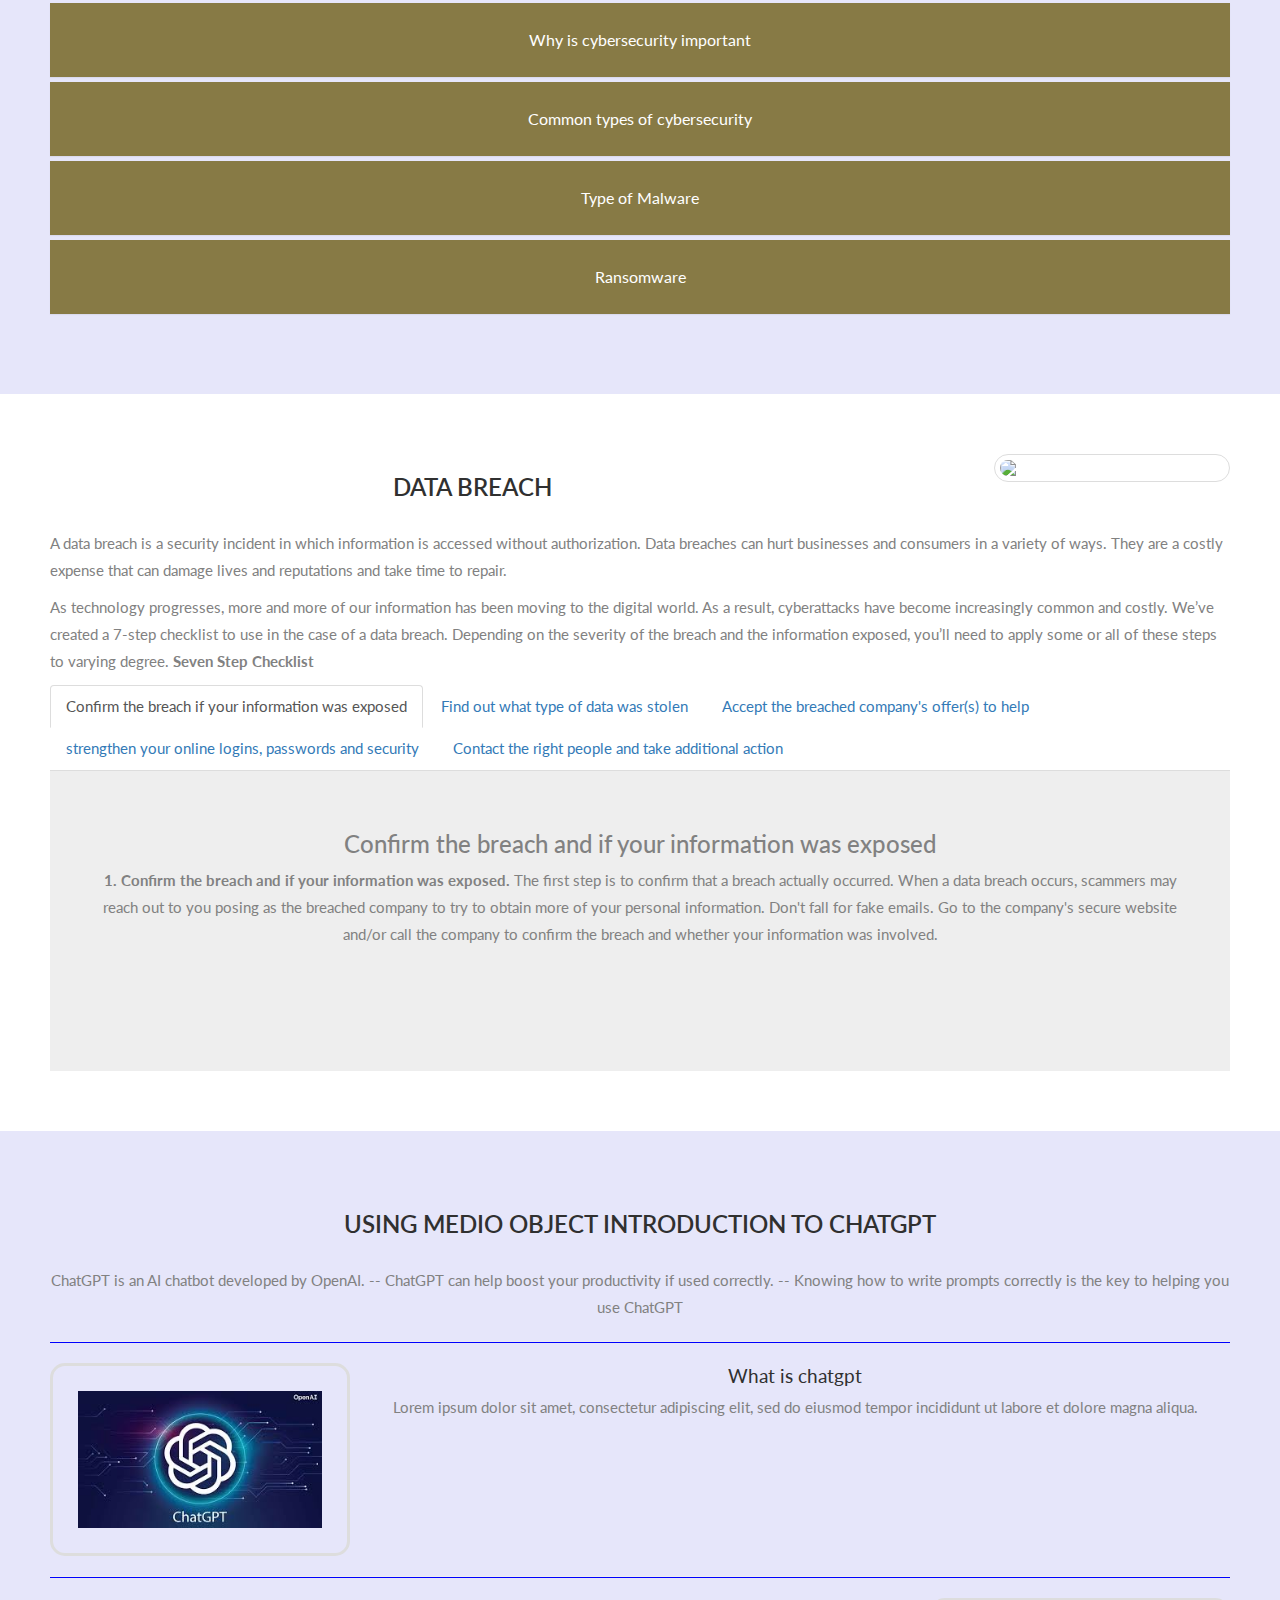
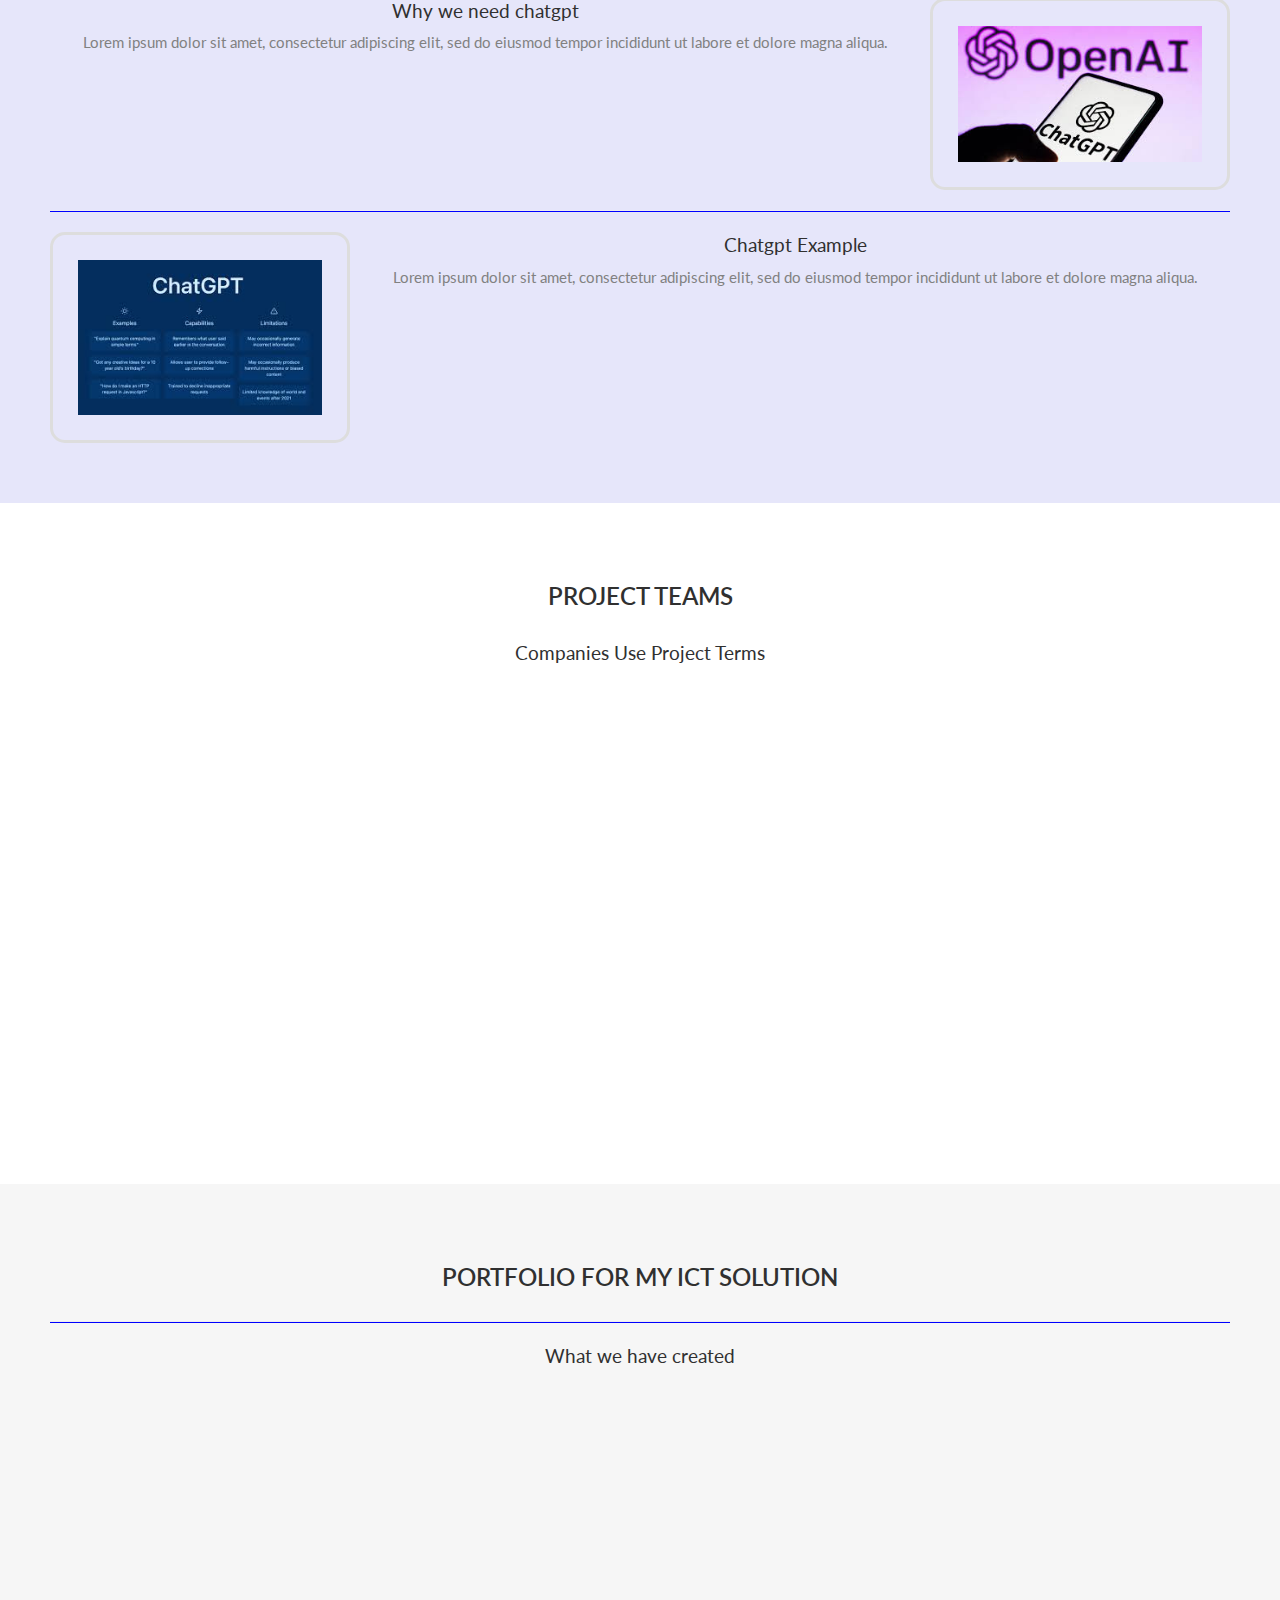
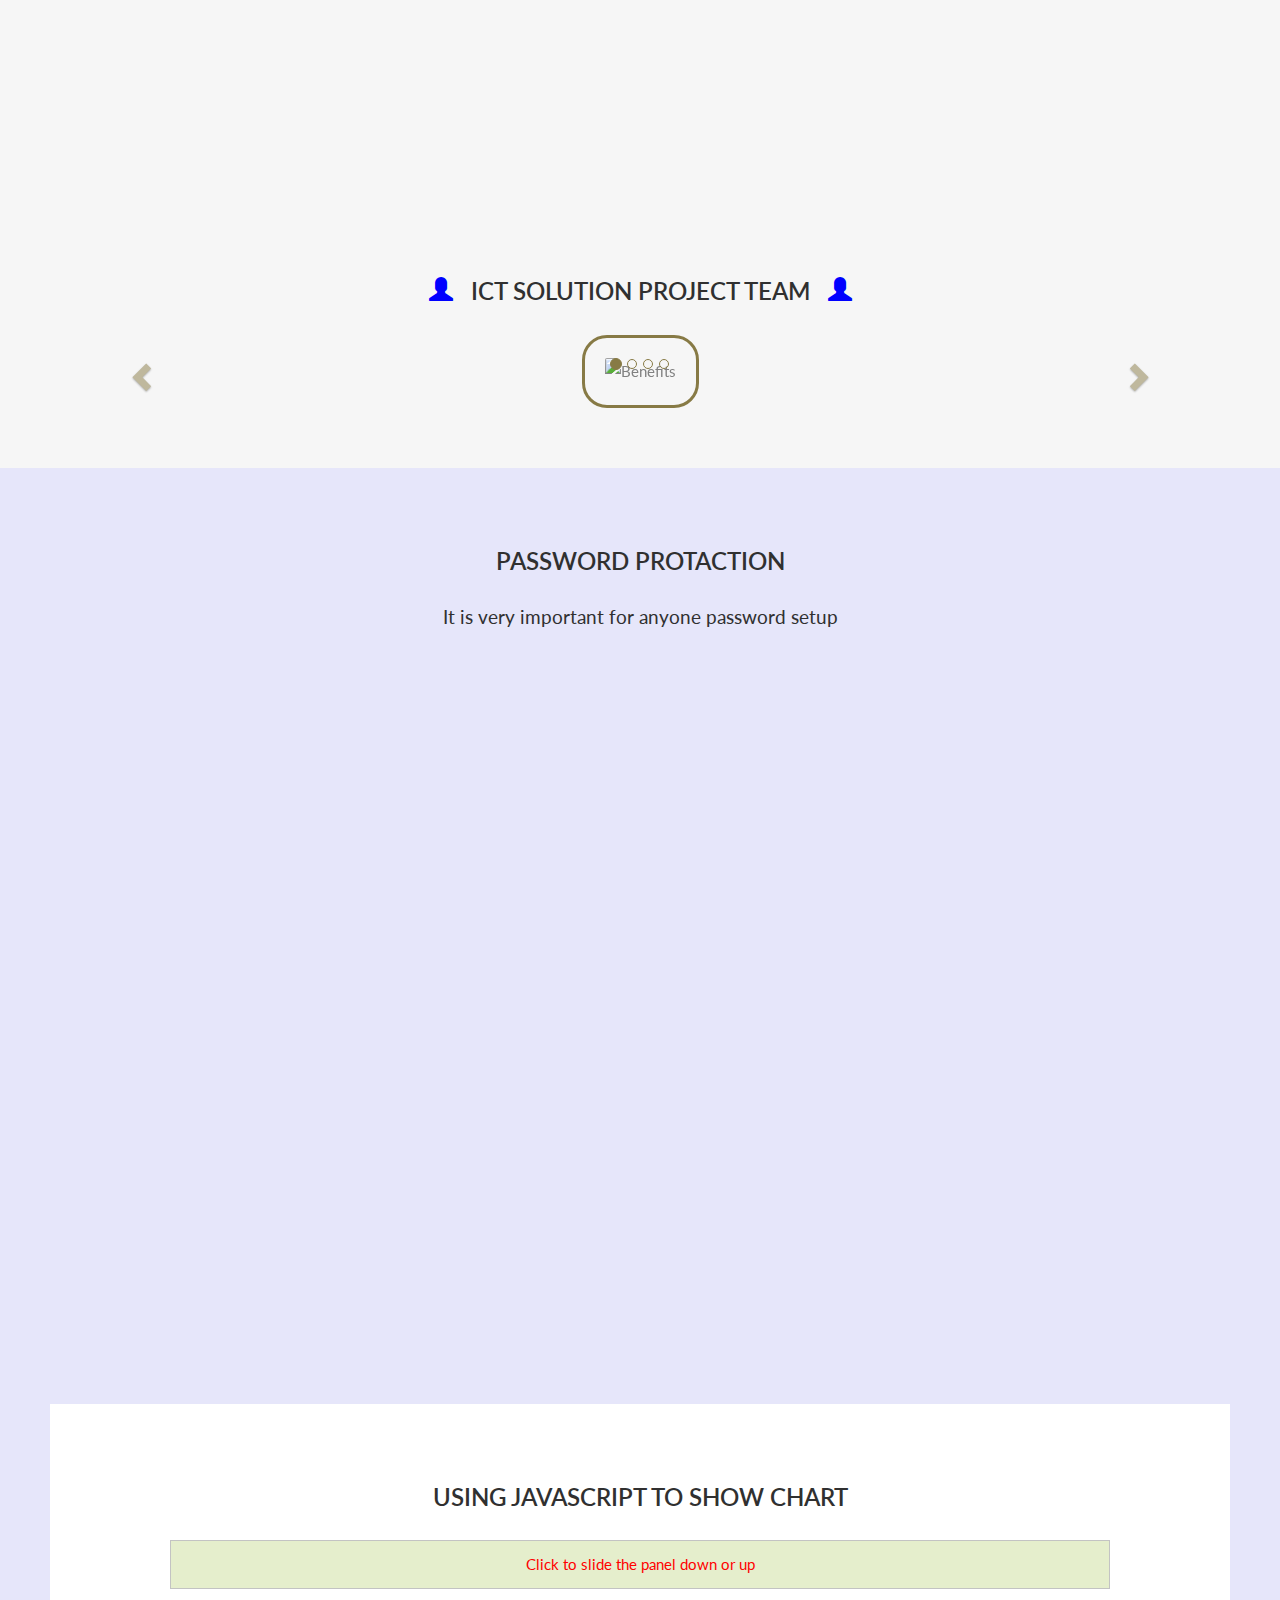
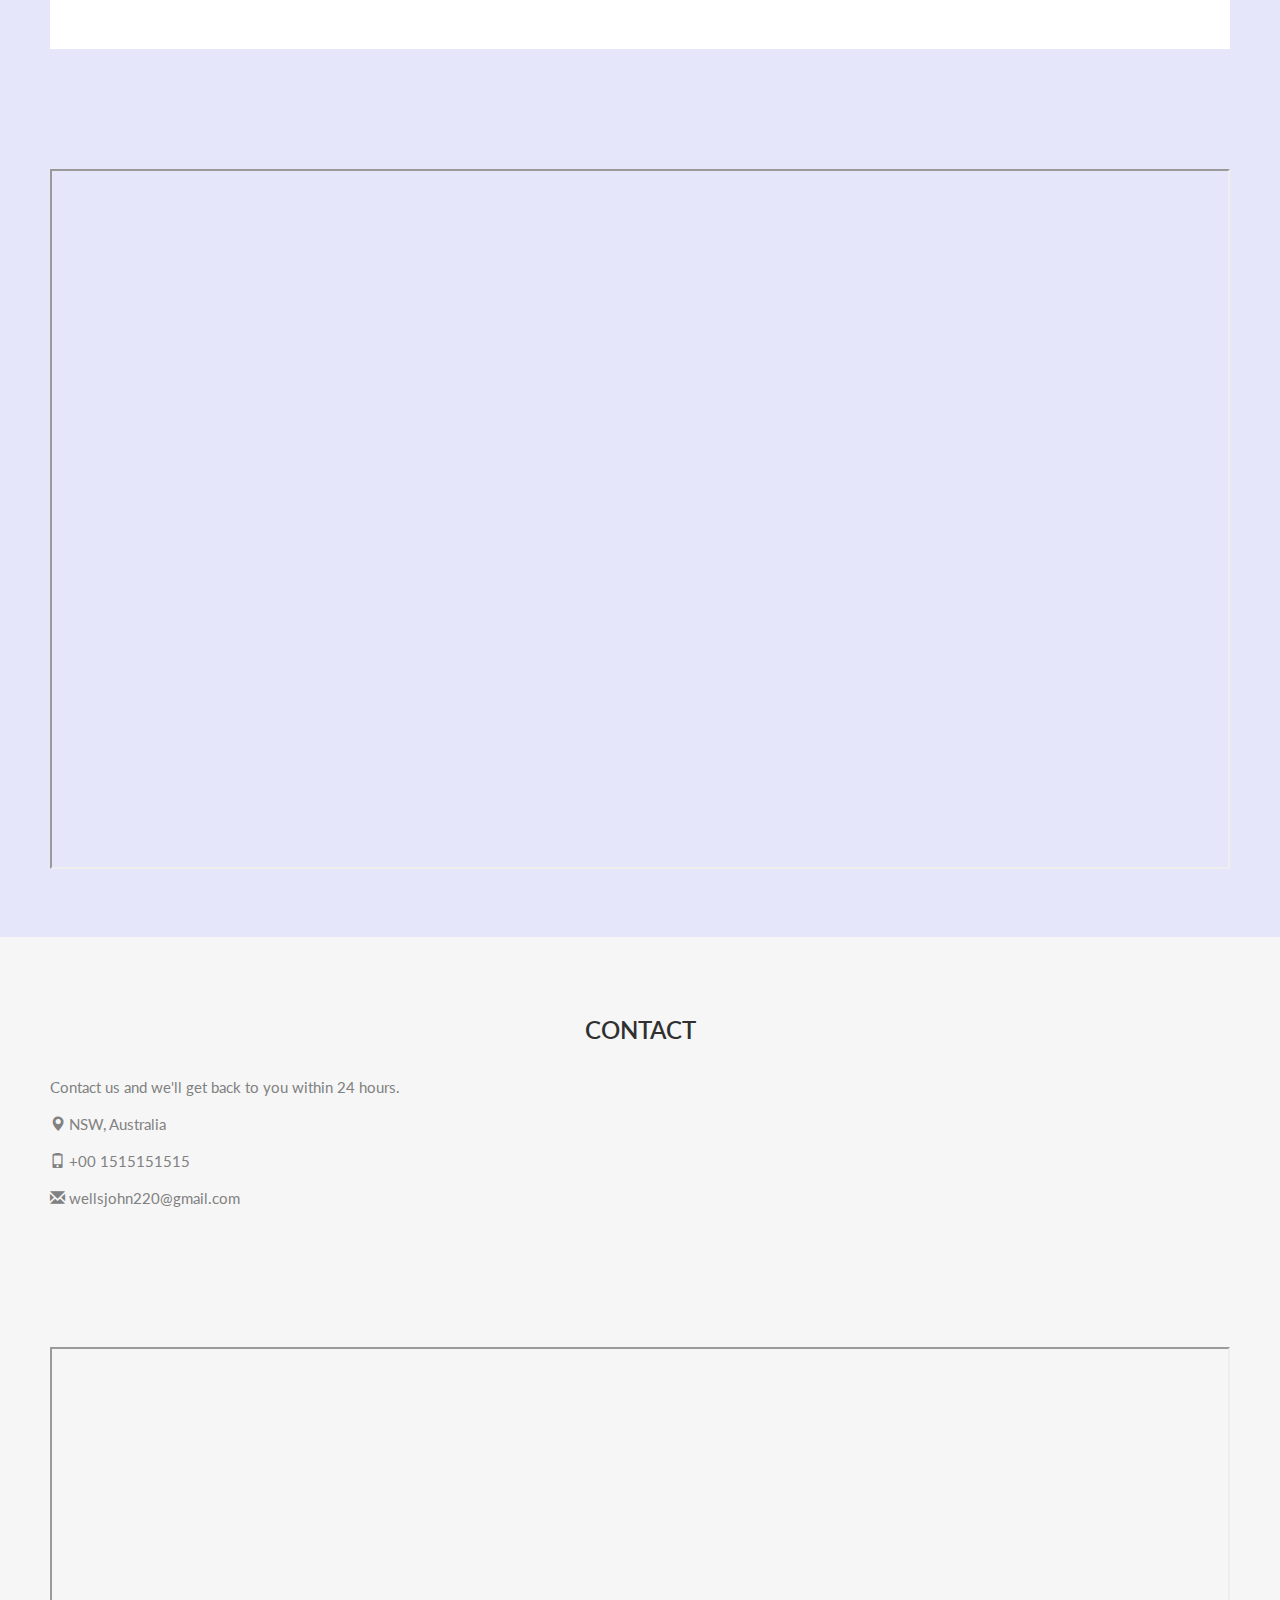
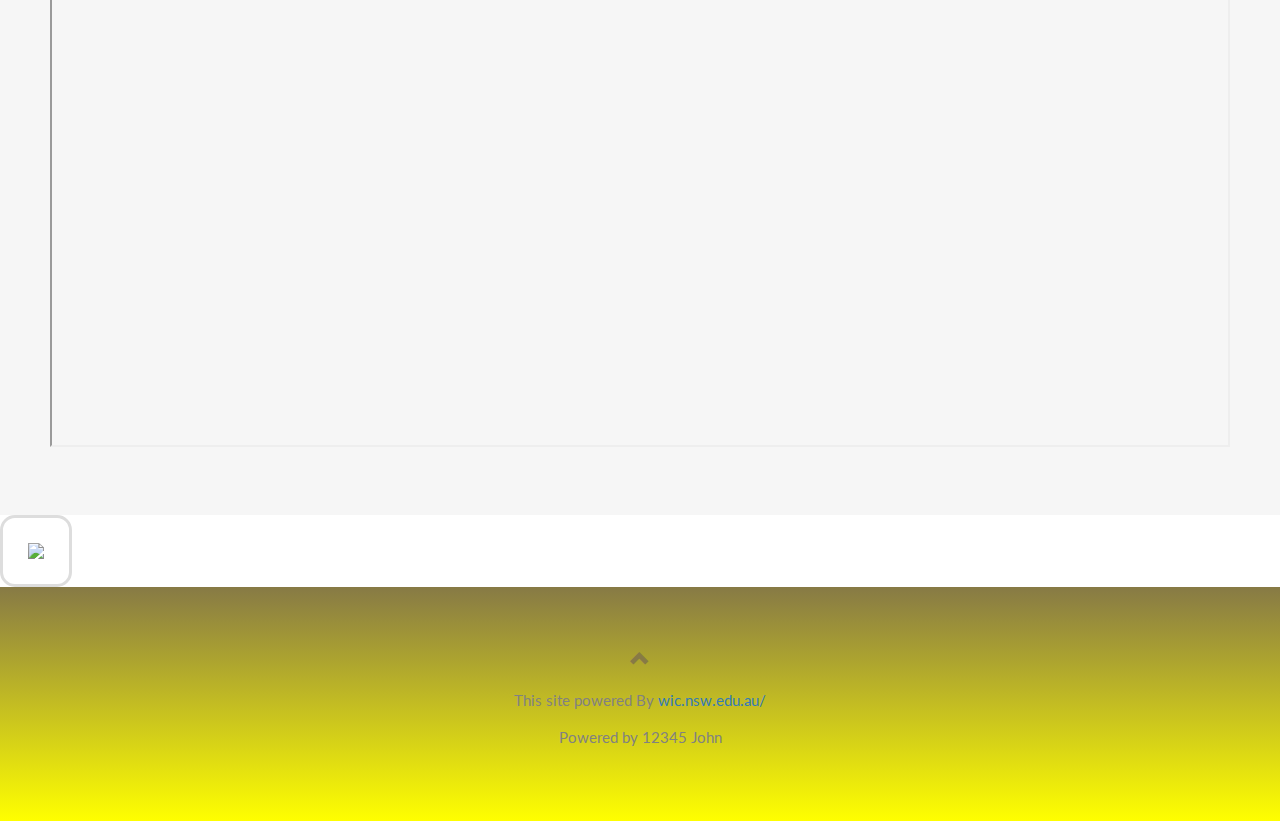
==== commit 8cf25ae6: "Update index.html" ====
--- a/index.html
+++ b/index.html
@@ -40,6 +40,7 @@
               <li><a href="#heaven">Heaven System Demo</a></li><li><a href="#chatgpt">ChatGpt Introduction</a></li>
               <li><a href="#dataview">View Data</a></li>
               <li><a href="#about">About</a></li>
+              <li><a href="#javascript">Learn Javascript</a></li>
               <!-- <li><a href="#staff">Our Staffs</a></li> -->
             </ul>
         </li>        
@@ -47,7 +48,7 @@
         <li><a href="#portfolio">PORTFOLIO</a></li>
         <li><a href="#pricing">PROTACTION</a></li>
         <li><a href="#contact">CONTACT</a></li>
-        <li><a href="#javascript">Learn Javascript</a></li>
+        
       </ul>
     </div>
   </div>
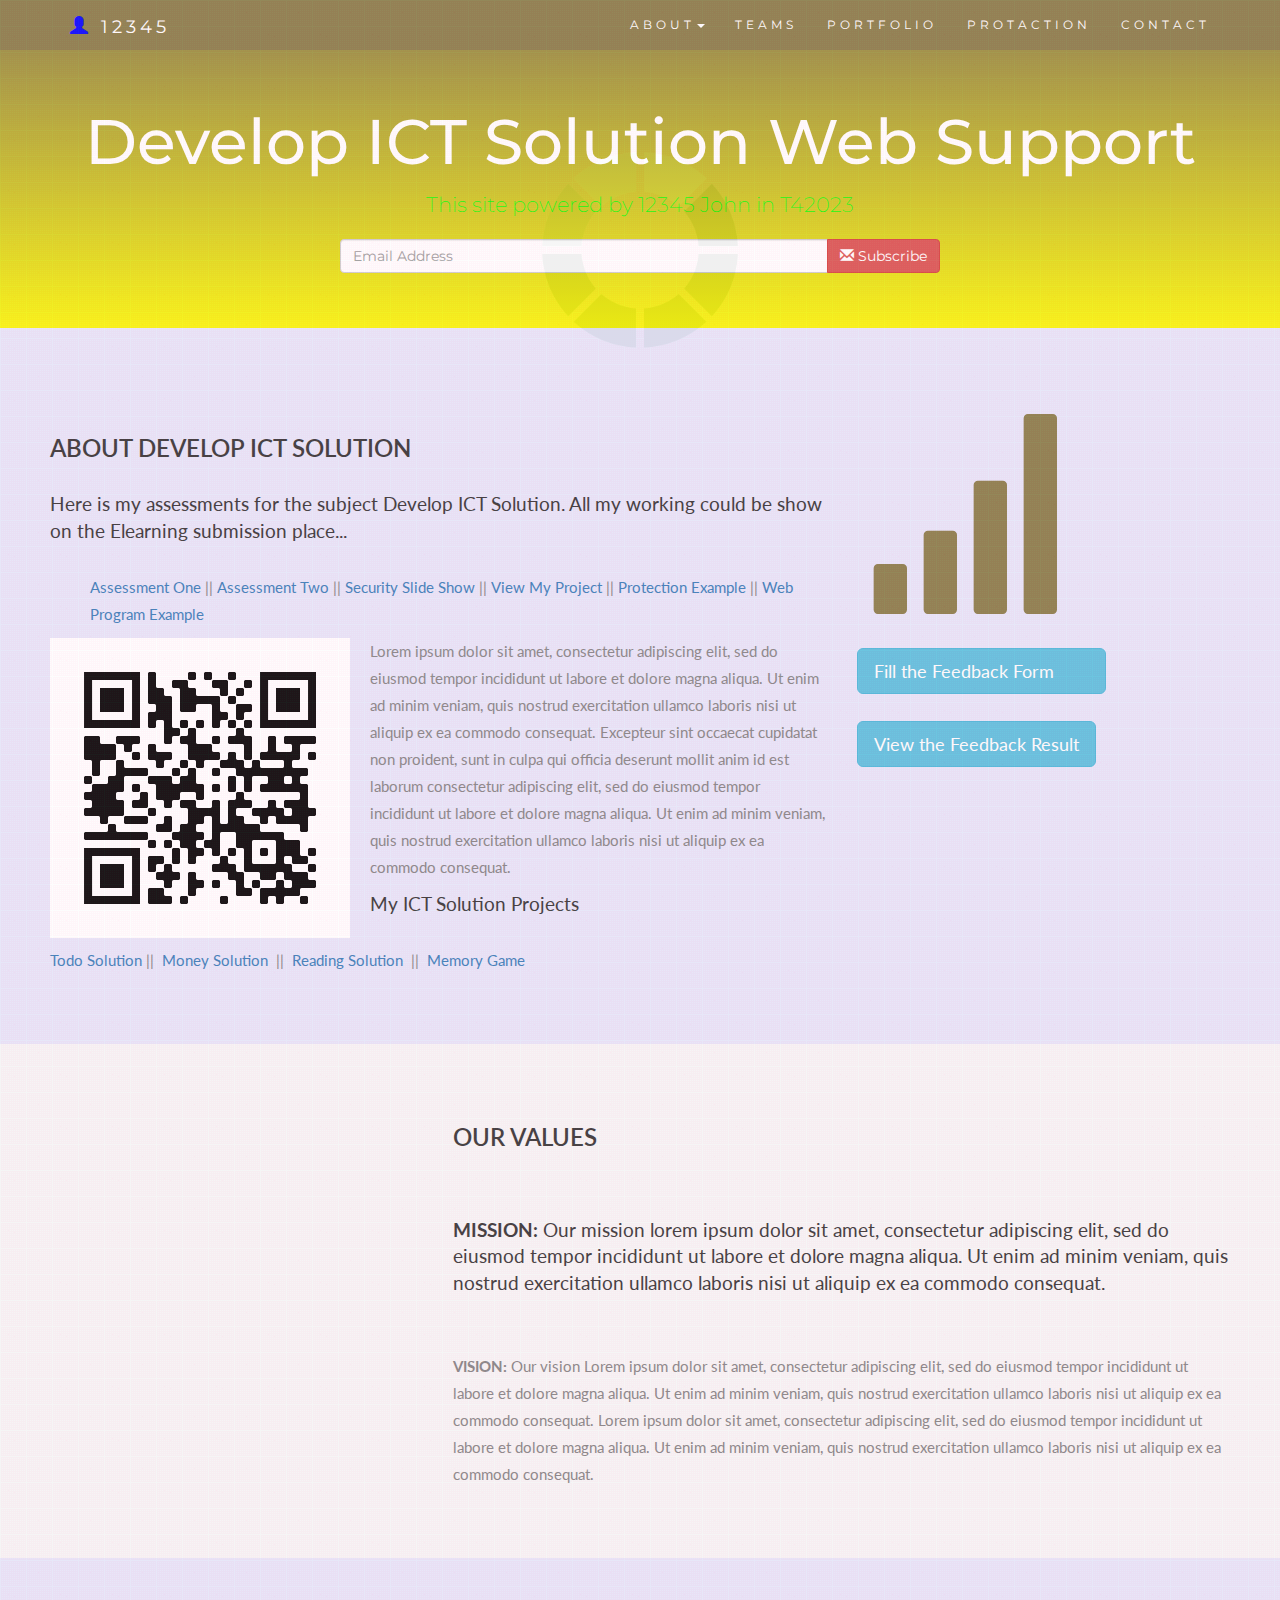
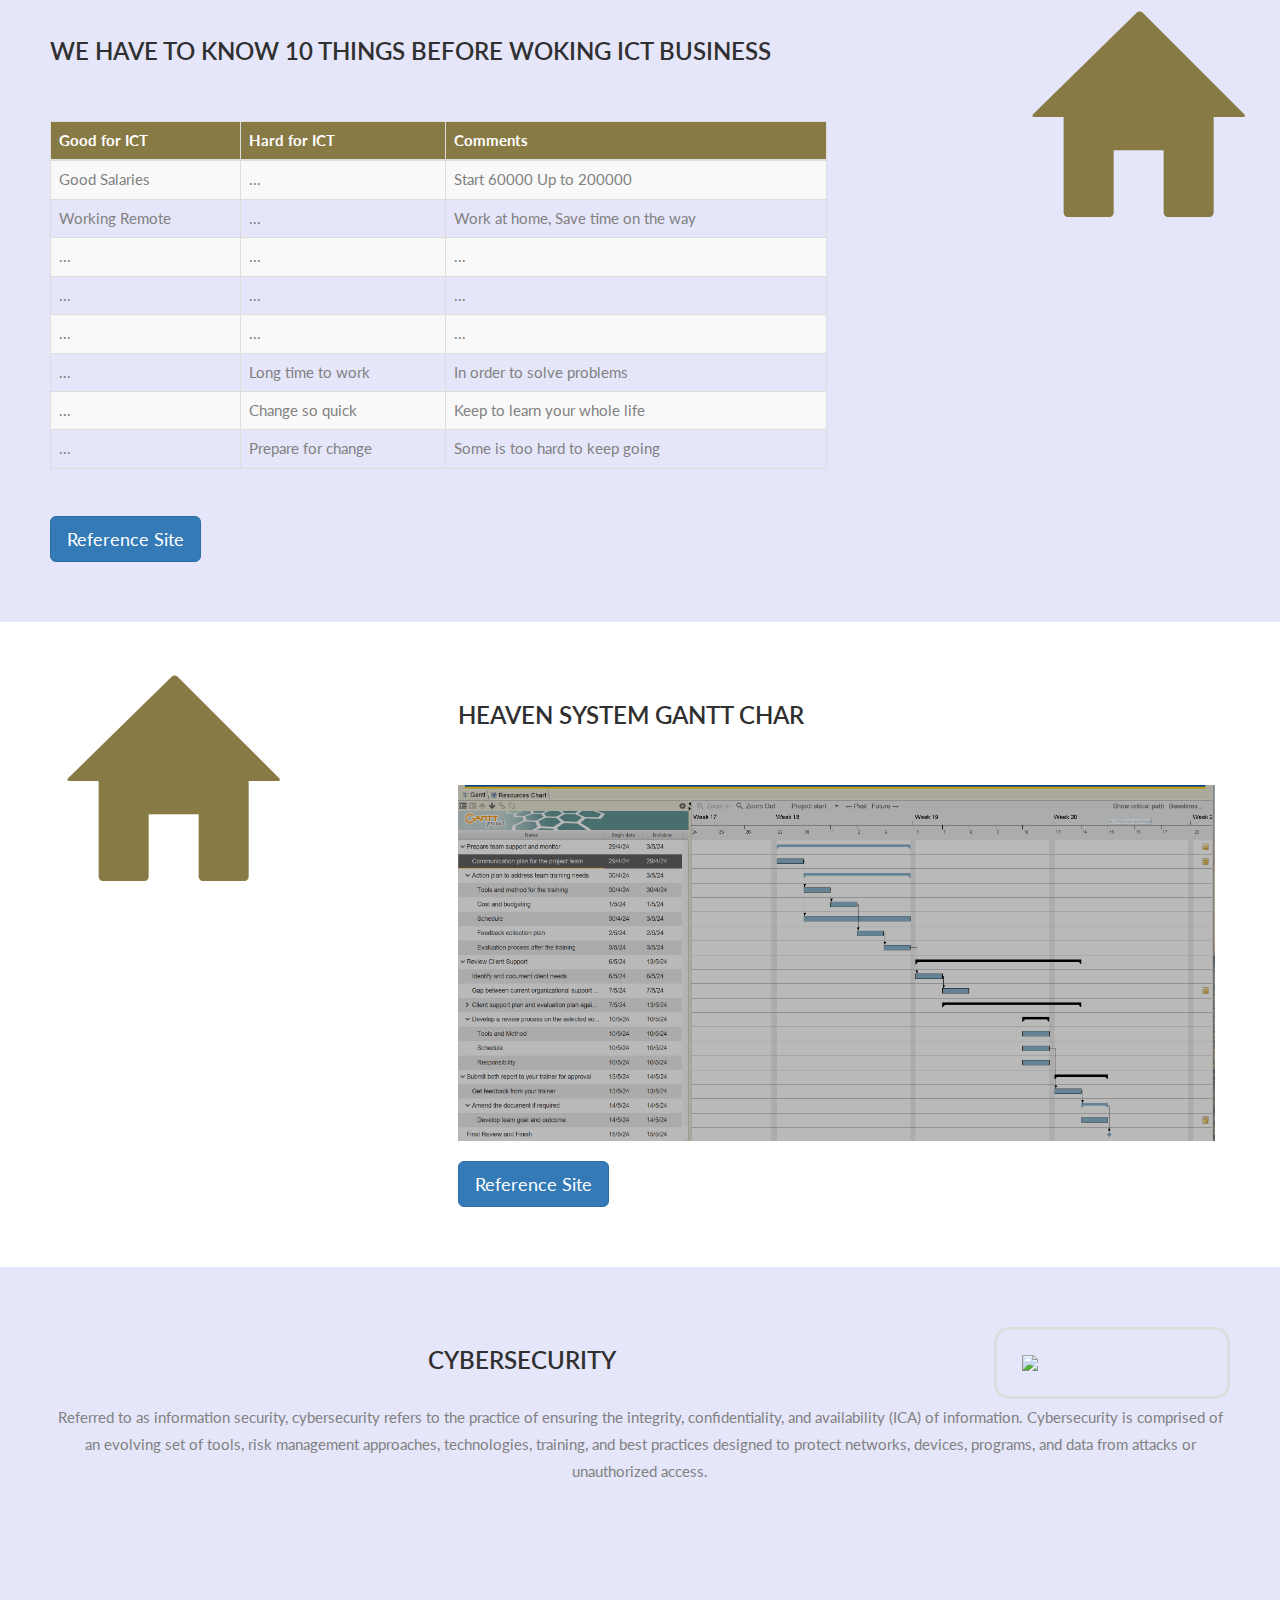
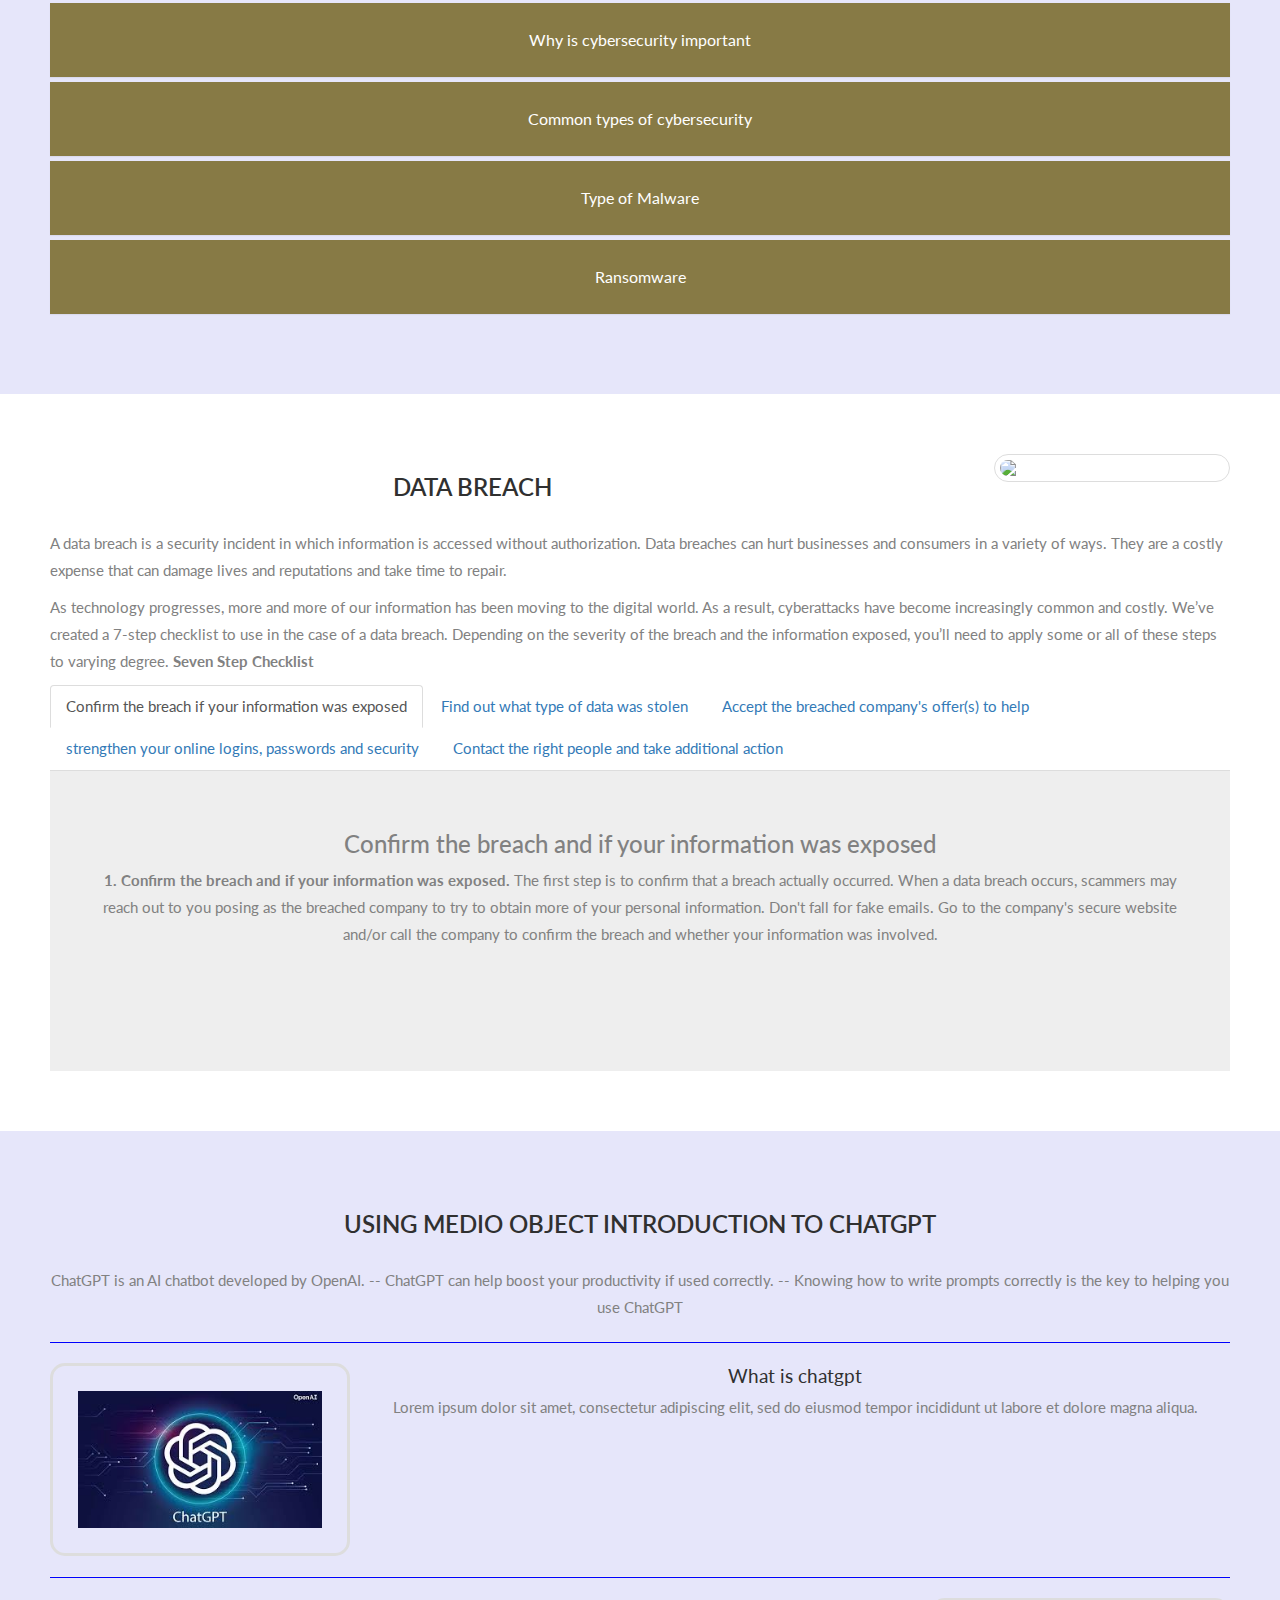
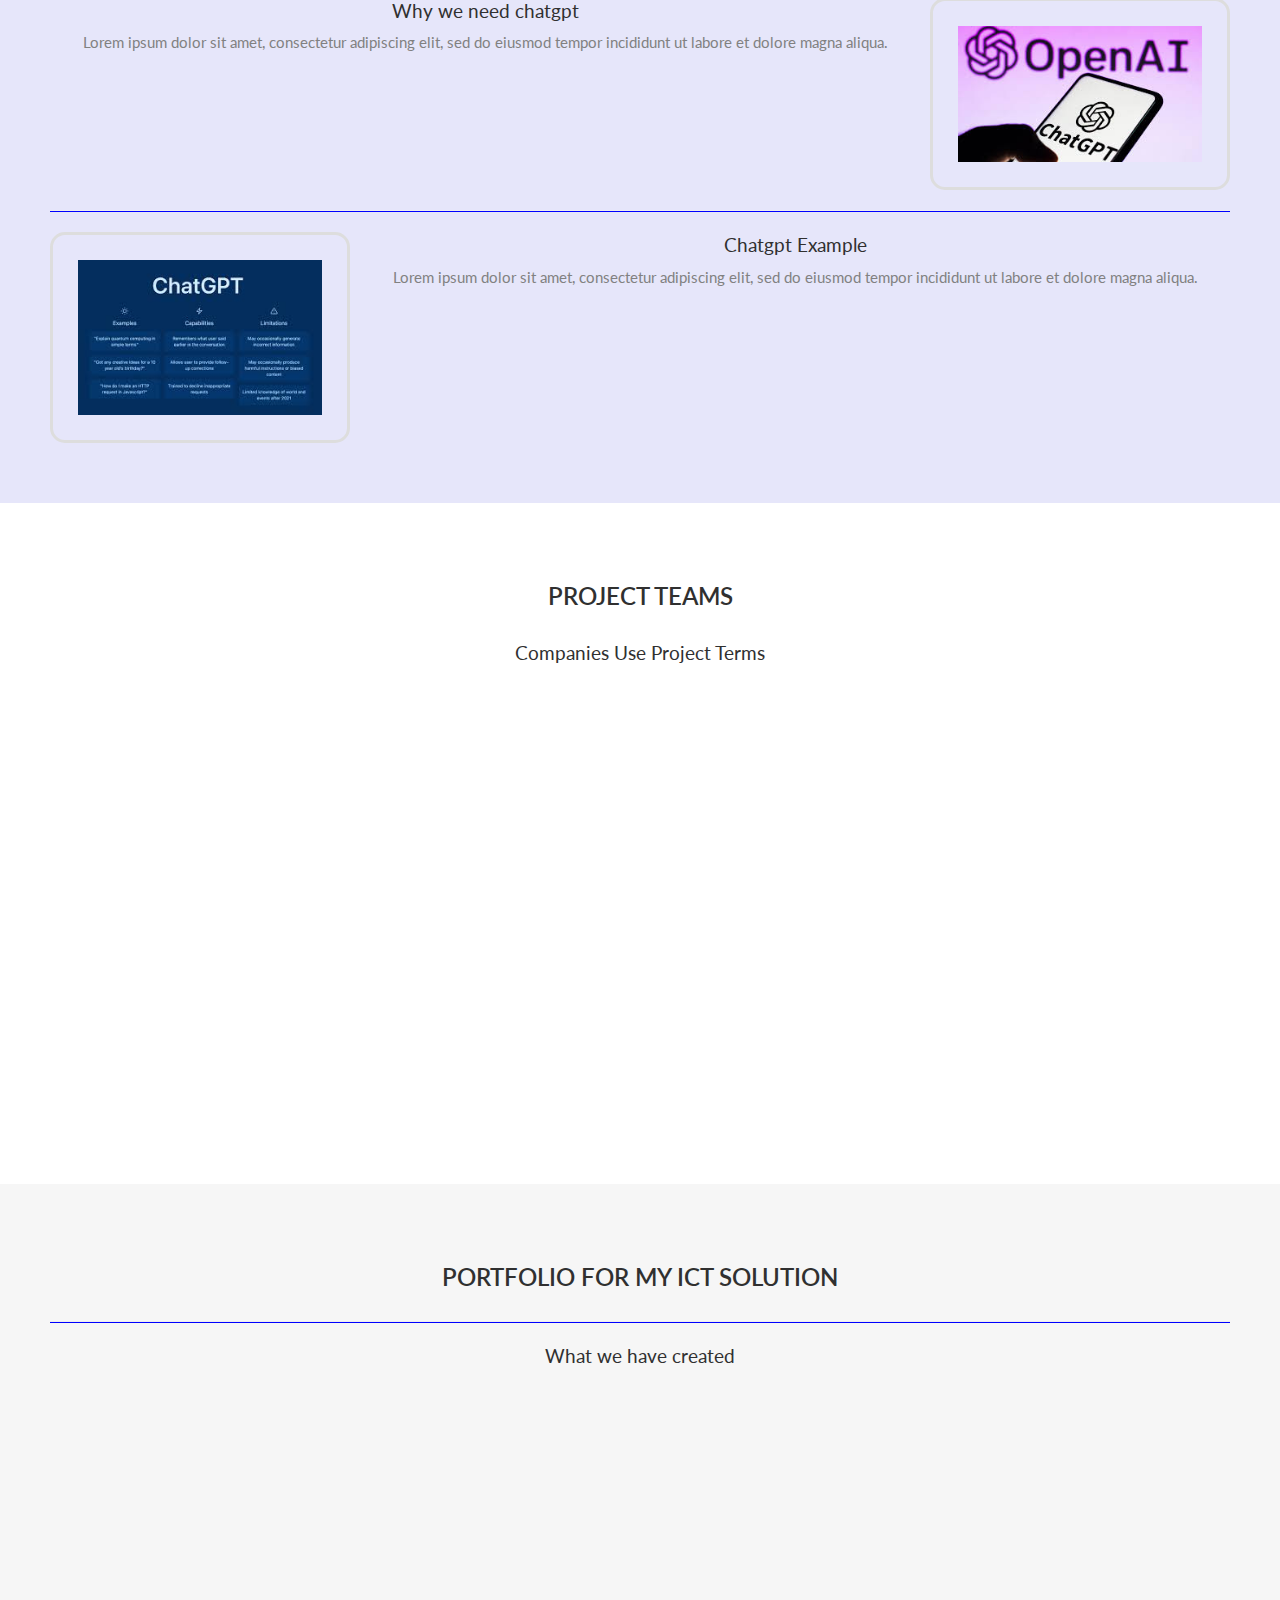
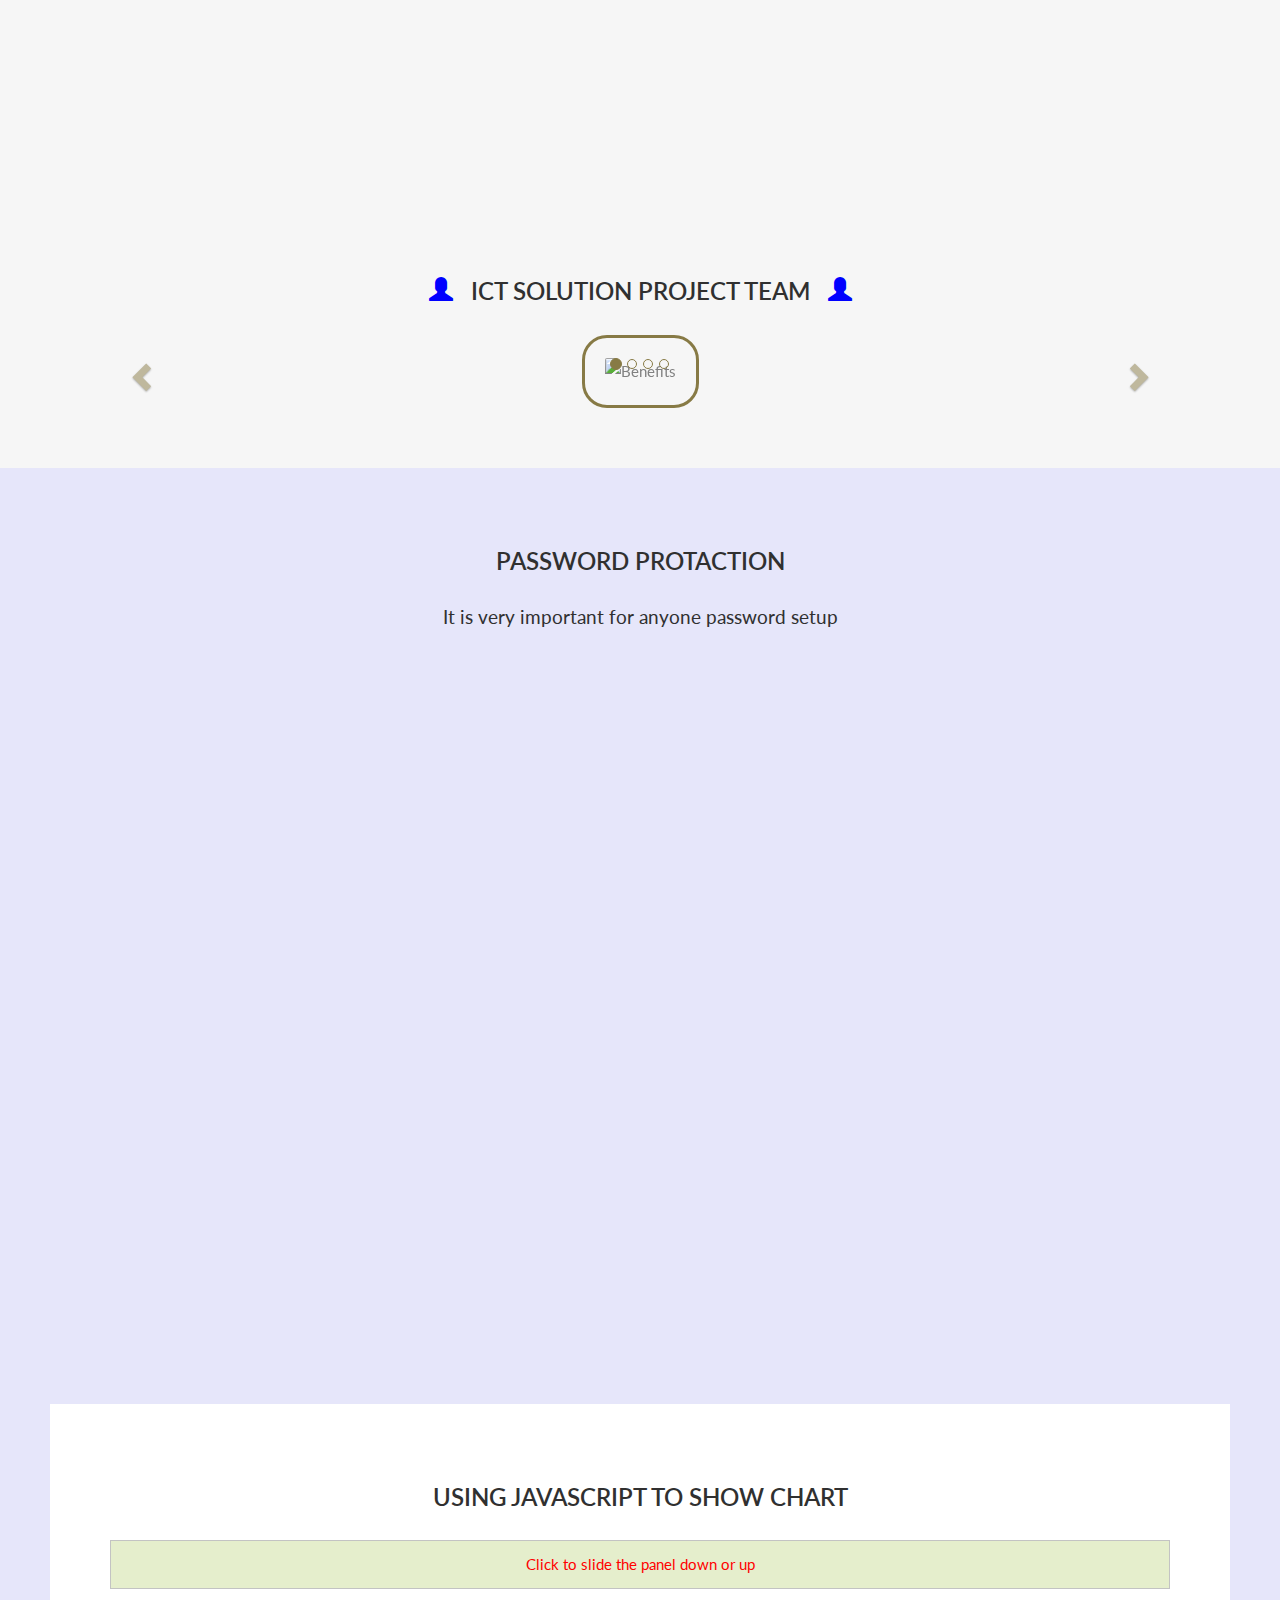
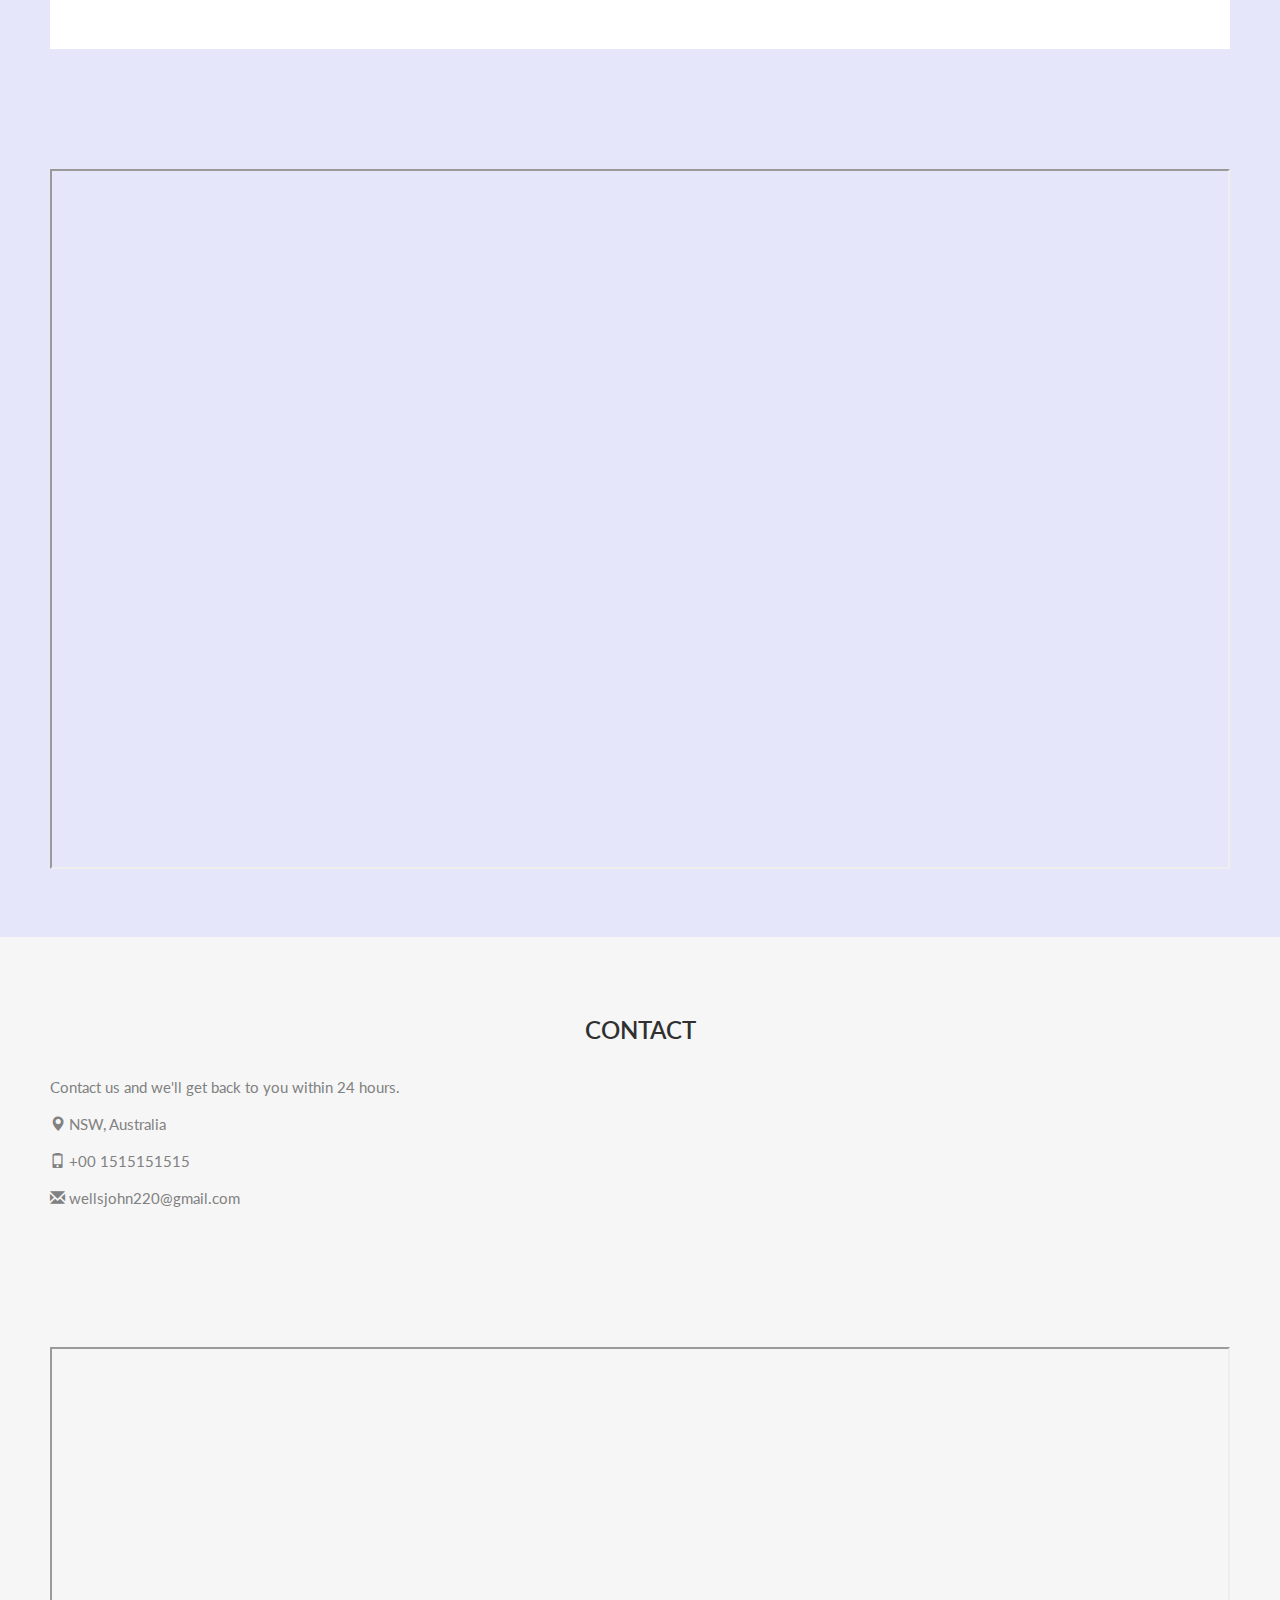
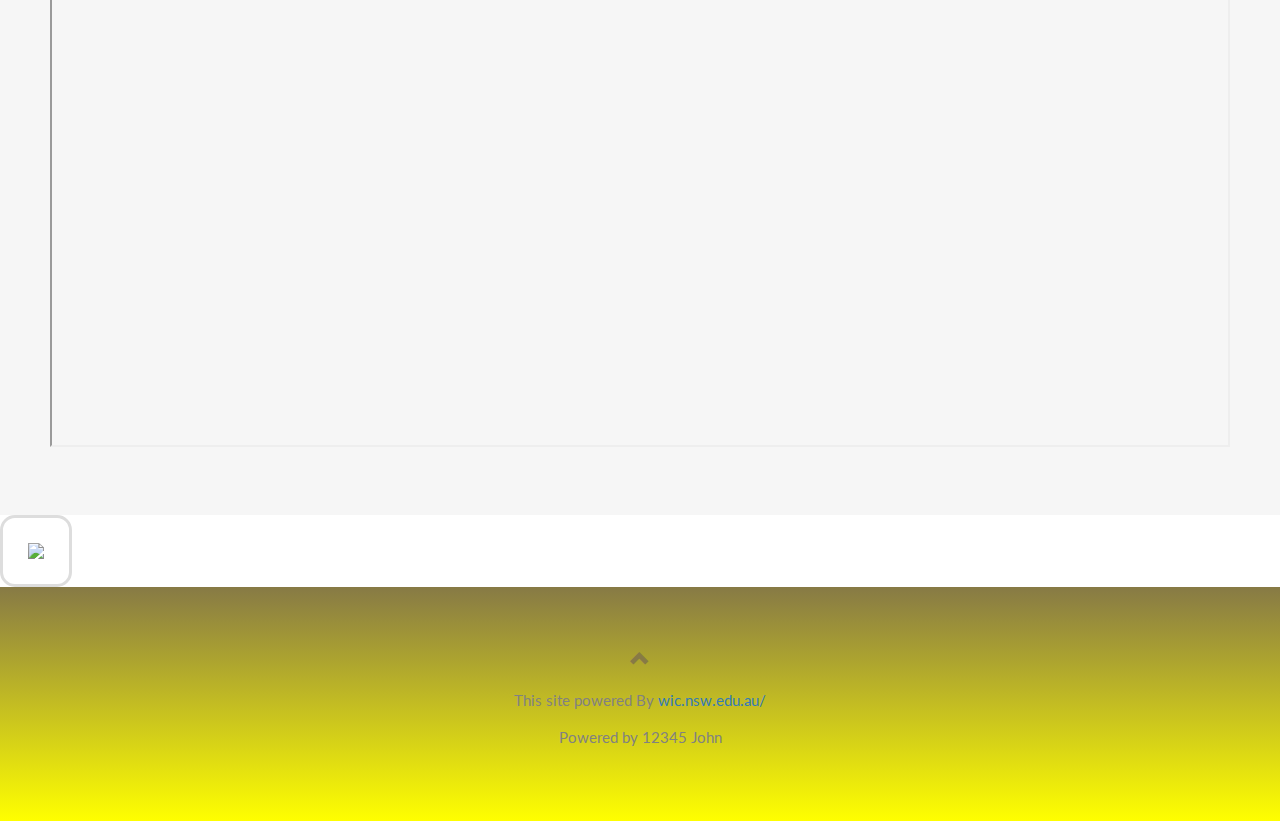
==== commit c71fd903: "Update index.html" ====
--- a/index.html
+++ b/index.html
@@ -86,10 +86,10 @@
       <h4>Here is my assessments for the subject Develop ICT Solution.  All my working could be show on the Elearning submission place...</h4>
        <ul>
         <li style="display: inline">
-          <a href="/download/XXXXX Develop ICT Solution Assessment 1.docx" download>Assessment One</a>  ||
+          <a href="download/XXXXX Develop ICT Solution Assessment 1.docx" download>Assessment One</a>  ||
         </li>
         <li style="display: inline">
-          <a href="/download/XXXXX Develop ICT Solution Assessment 2.docx" download>Assessment Two</a>  ||
+          <a href="download/XXXXX Develop ICT Solution Assessment 2.docx" download>Assessment Two</a>  ||
         </li>
         <li style="display: inline">
           <a href="https://docs.google.com/presentation/d/1Pz9BiulAIDsNJQA9wFN_RBPV8yYdZVnJfwURqSkNGbQ/edit?usp=sharing" target="_blank" >Security Slide Show</a>   ||
--- a/slidedown.css
+++ b/slidedown.css
@@ -3,12 +3,12 @@
   text-align: center;
   background-color: #e5eecc;
   border: solid 1px #c3c3c3;
-  margin: 0 70px;
+  margin: 0 10px;
   color: red;
 }
 
 #panel {
-  padding: 50px;
+  padding: 30px;
   display: none;
 }
 #panel:hover{
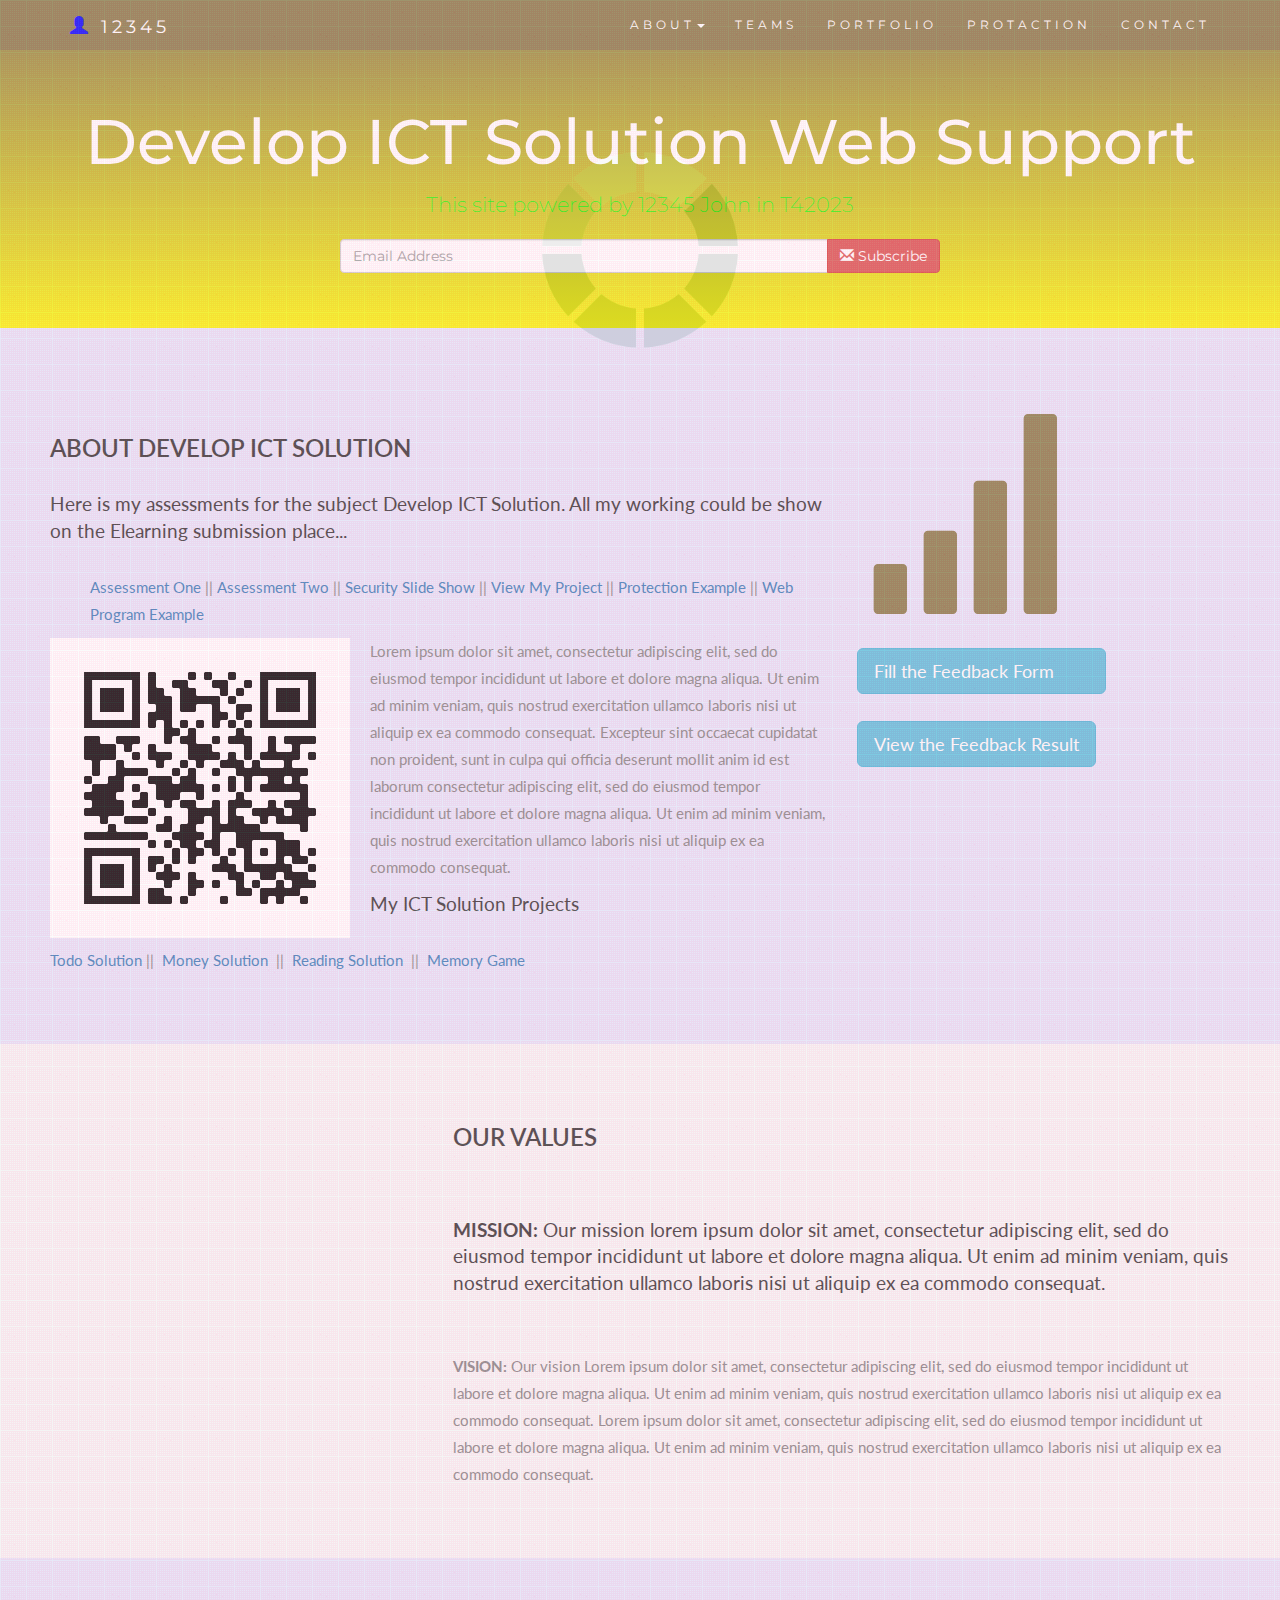
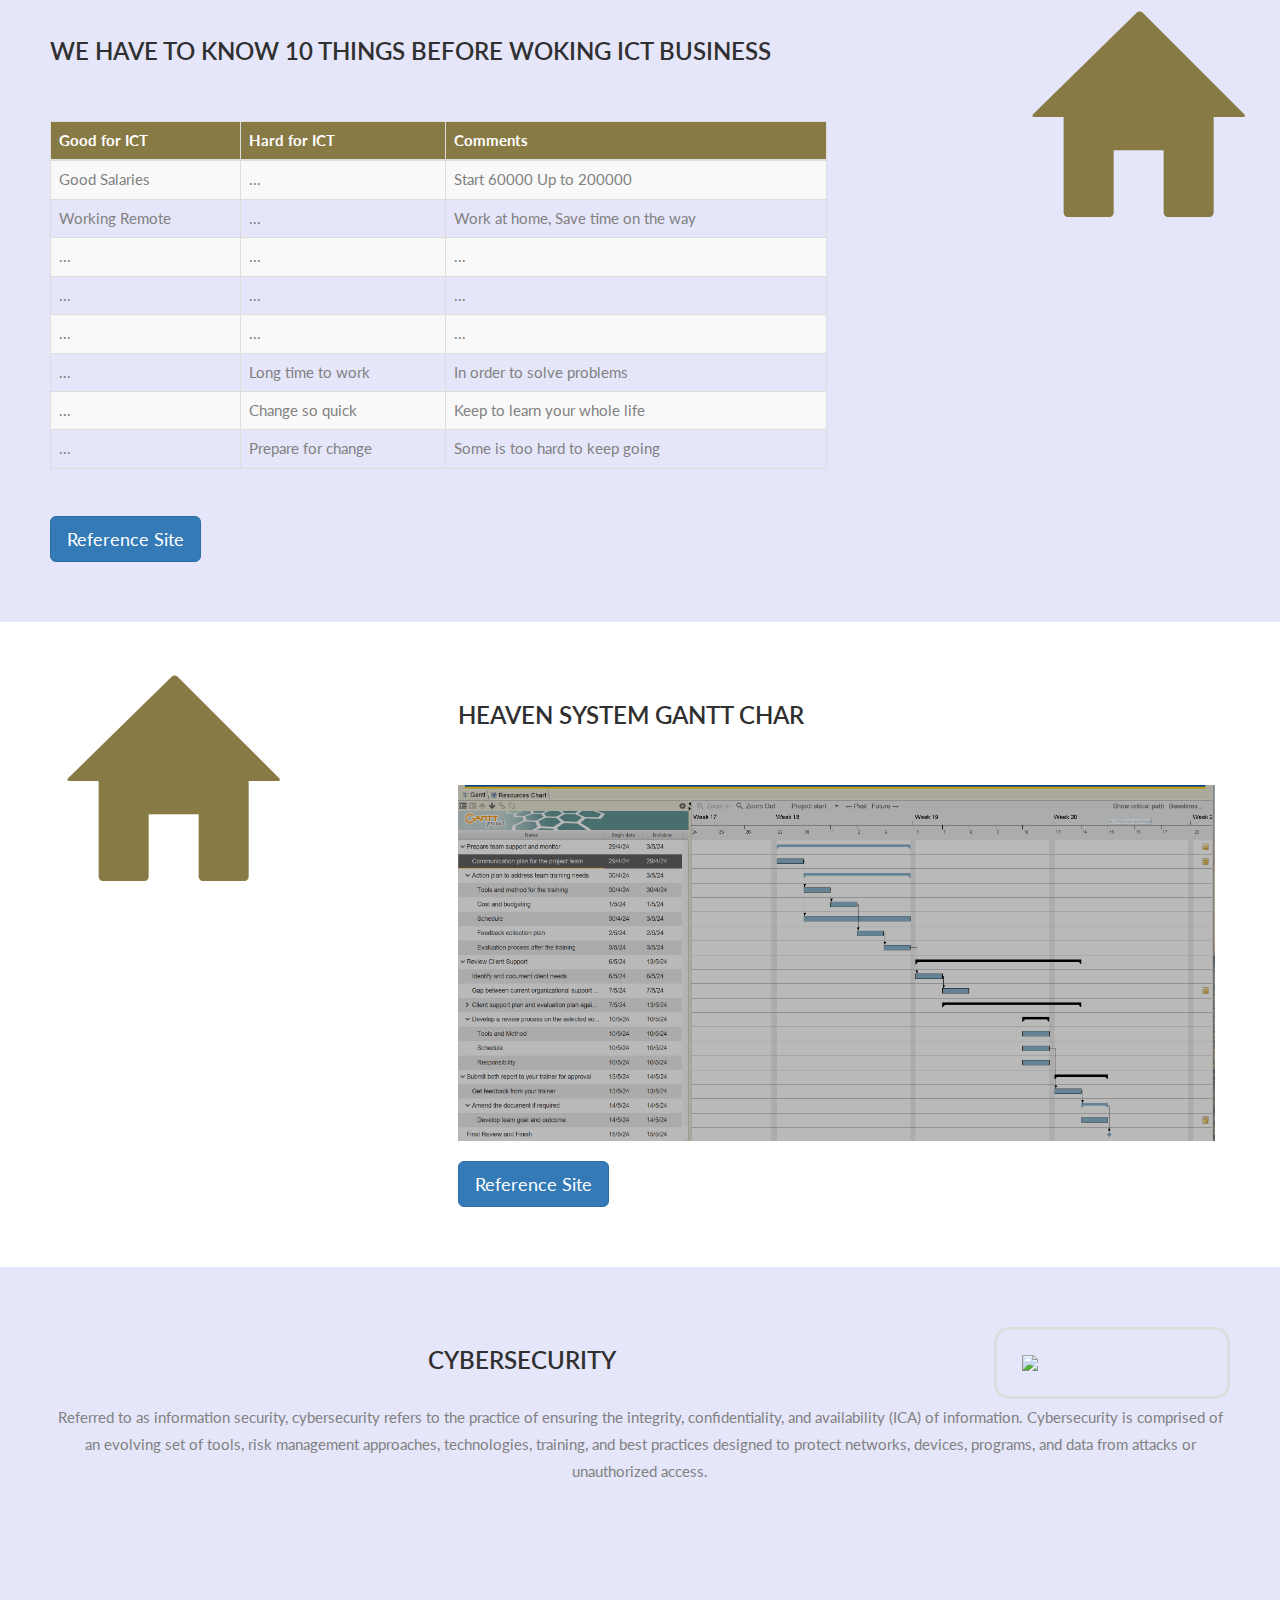
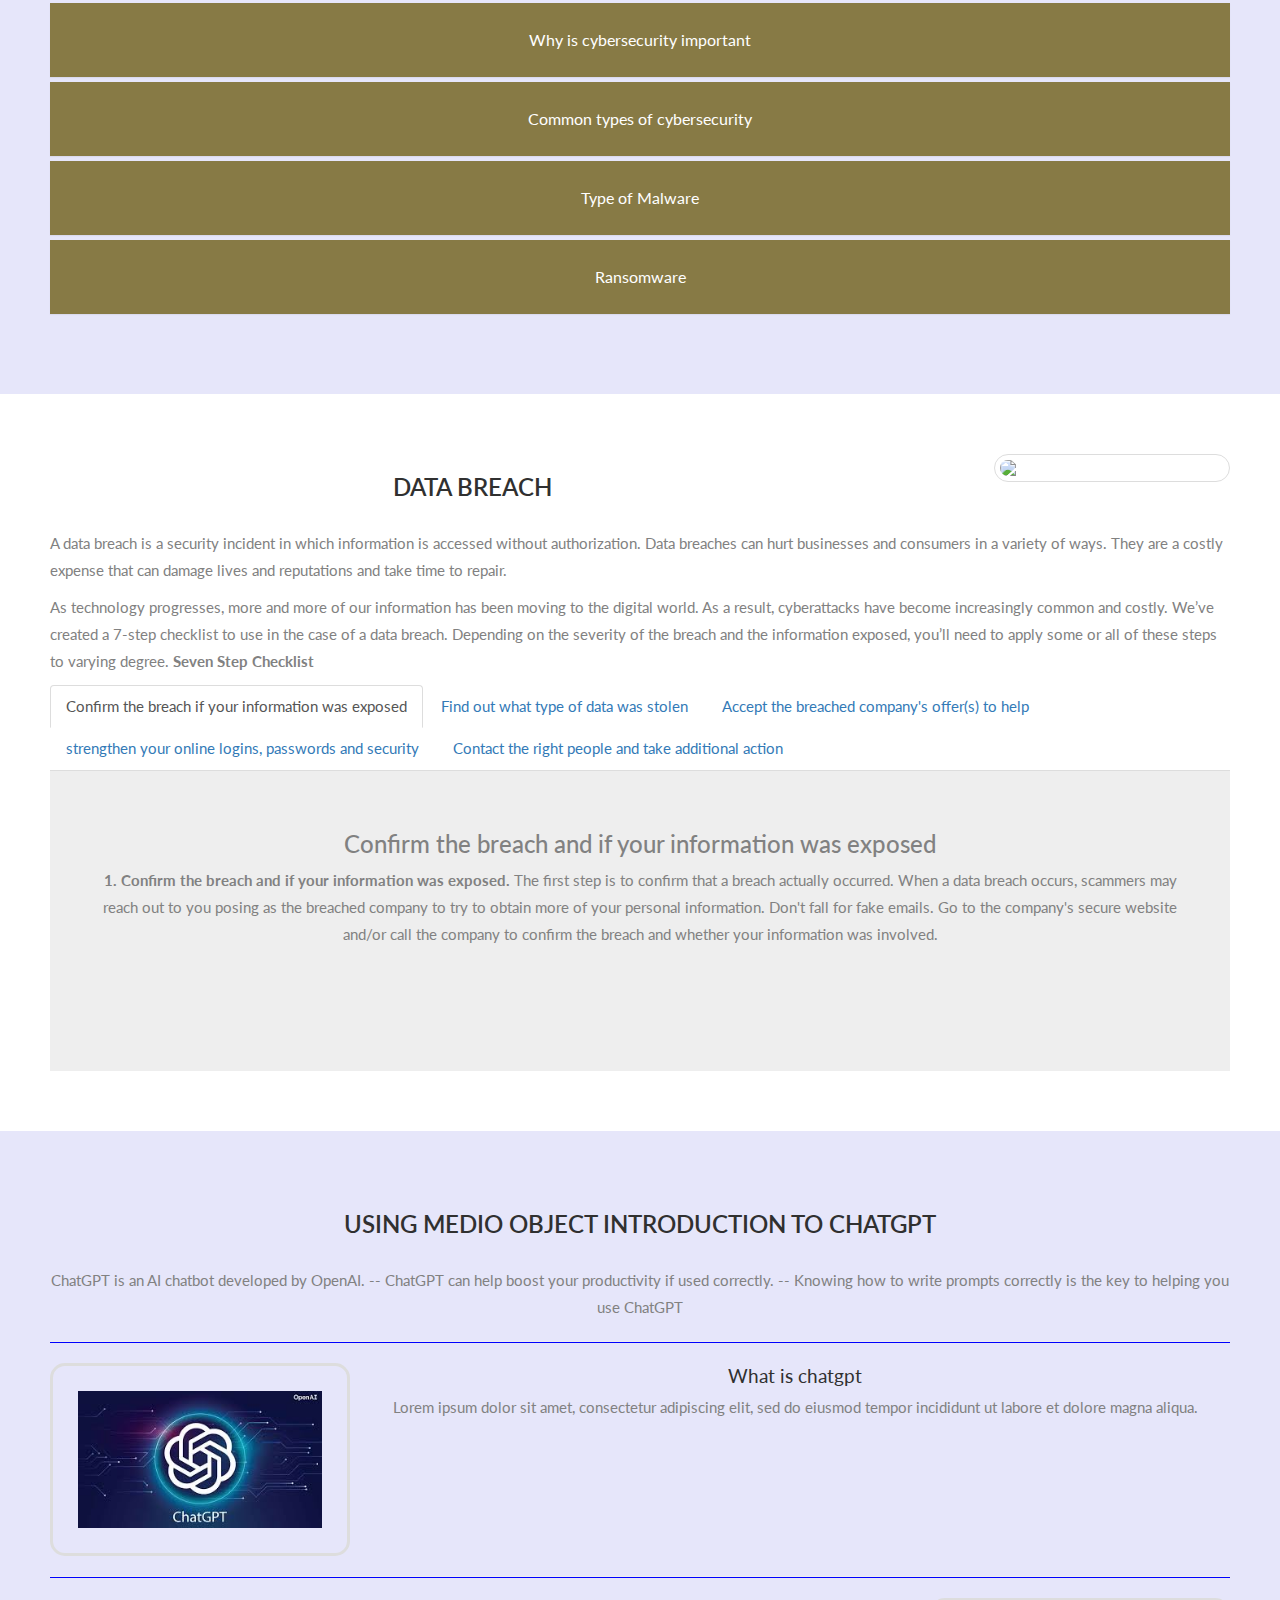
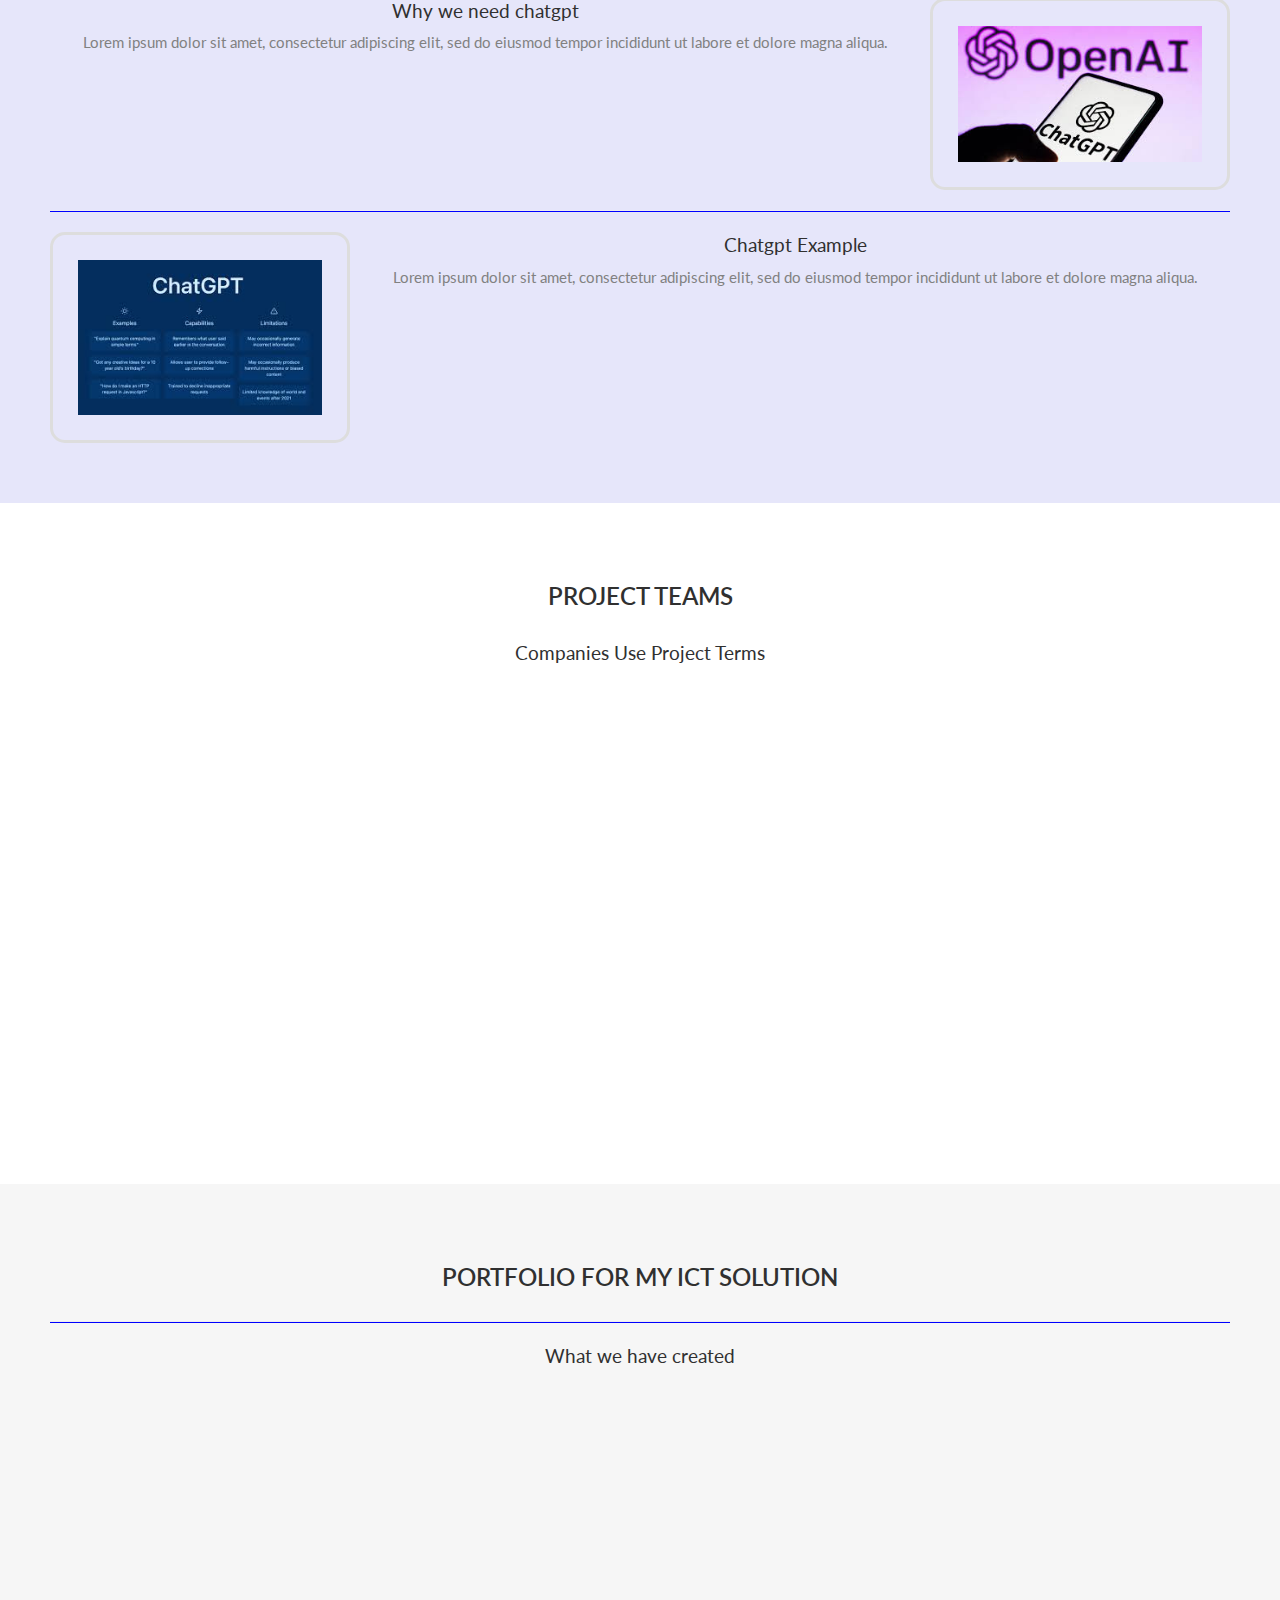
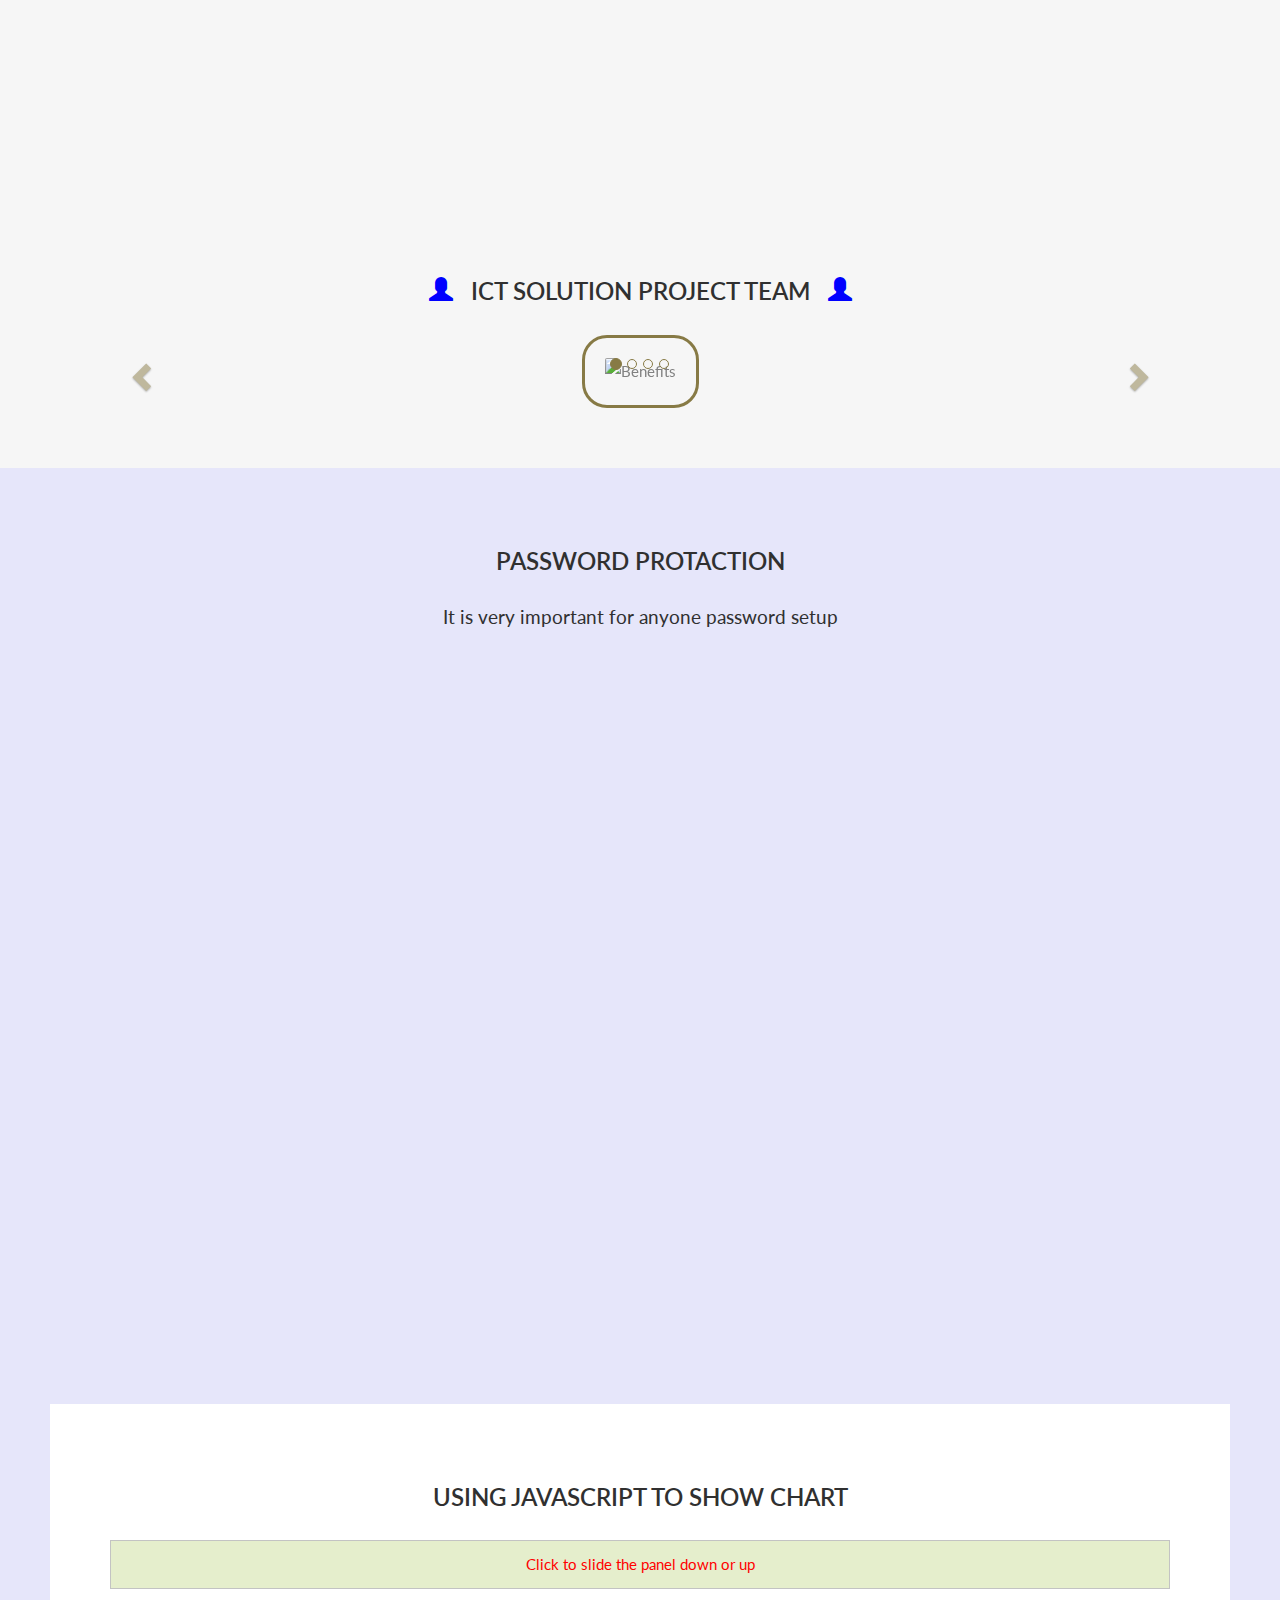
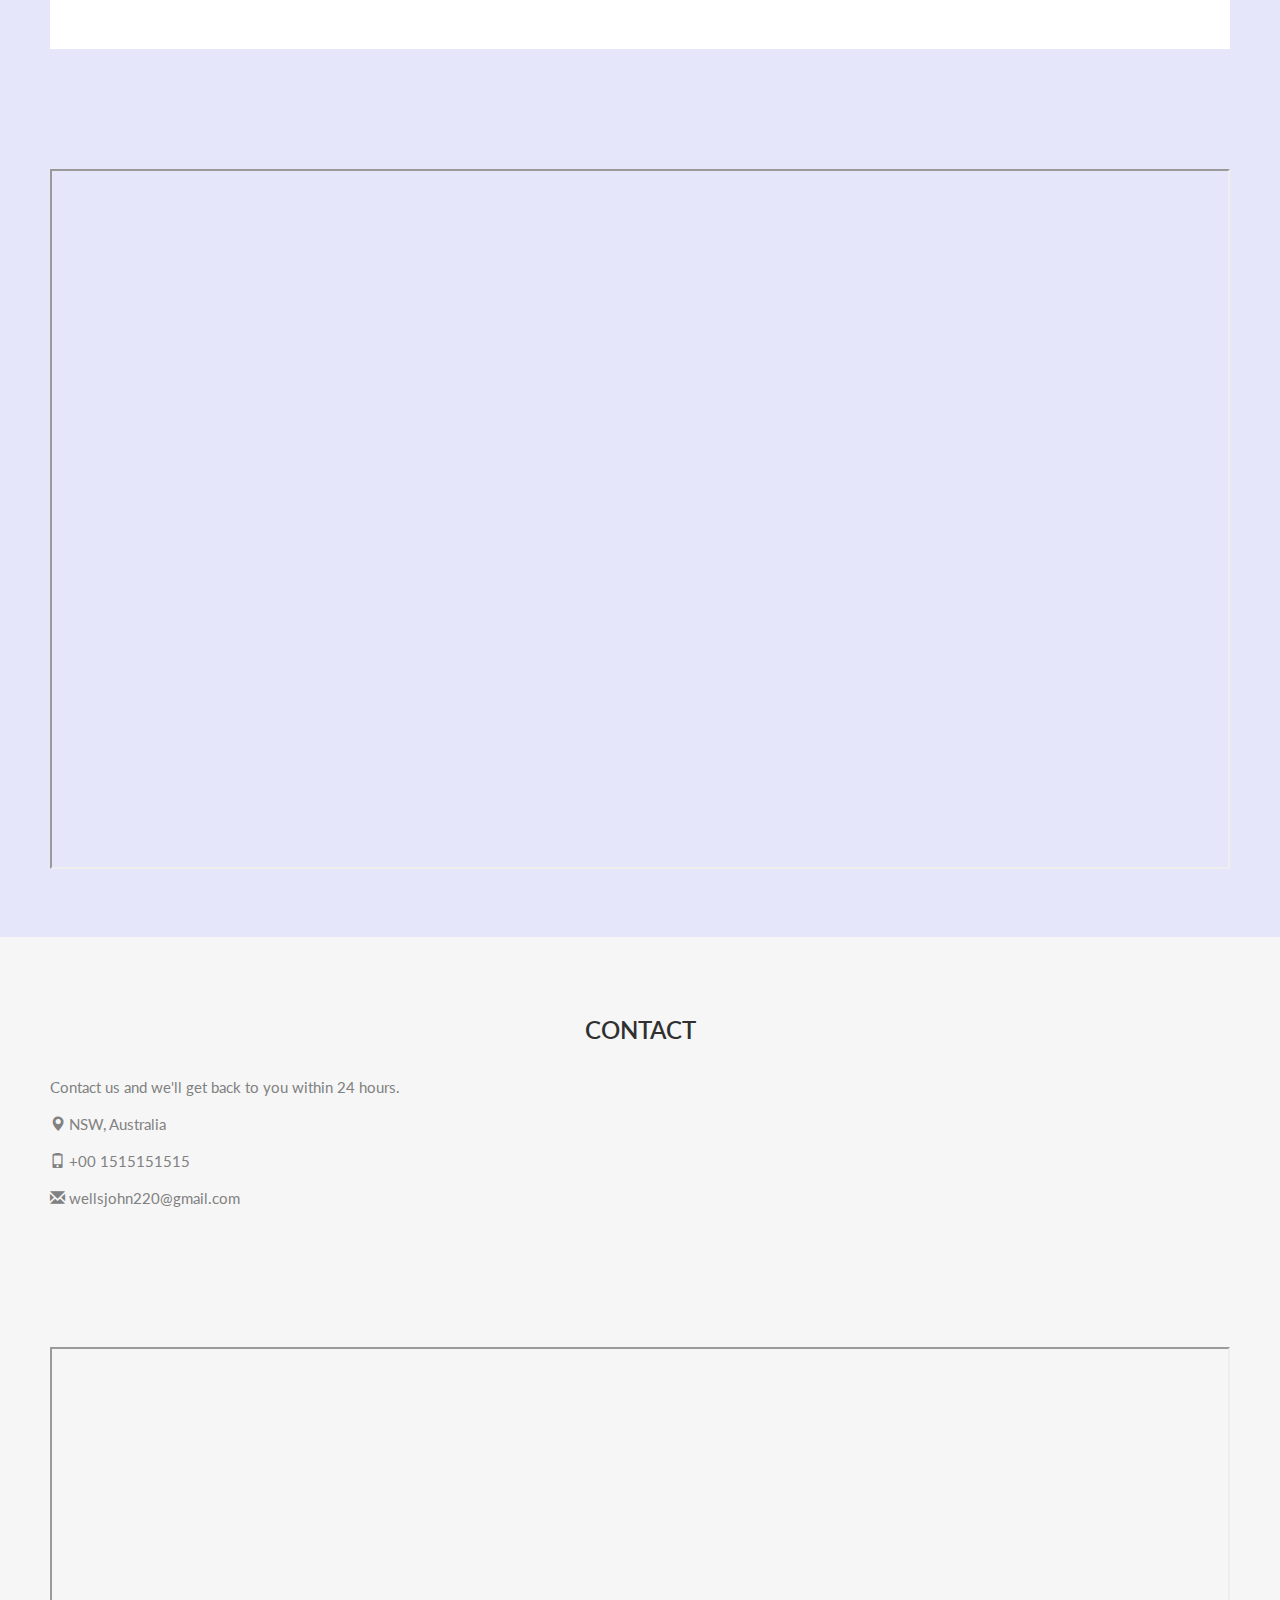
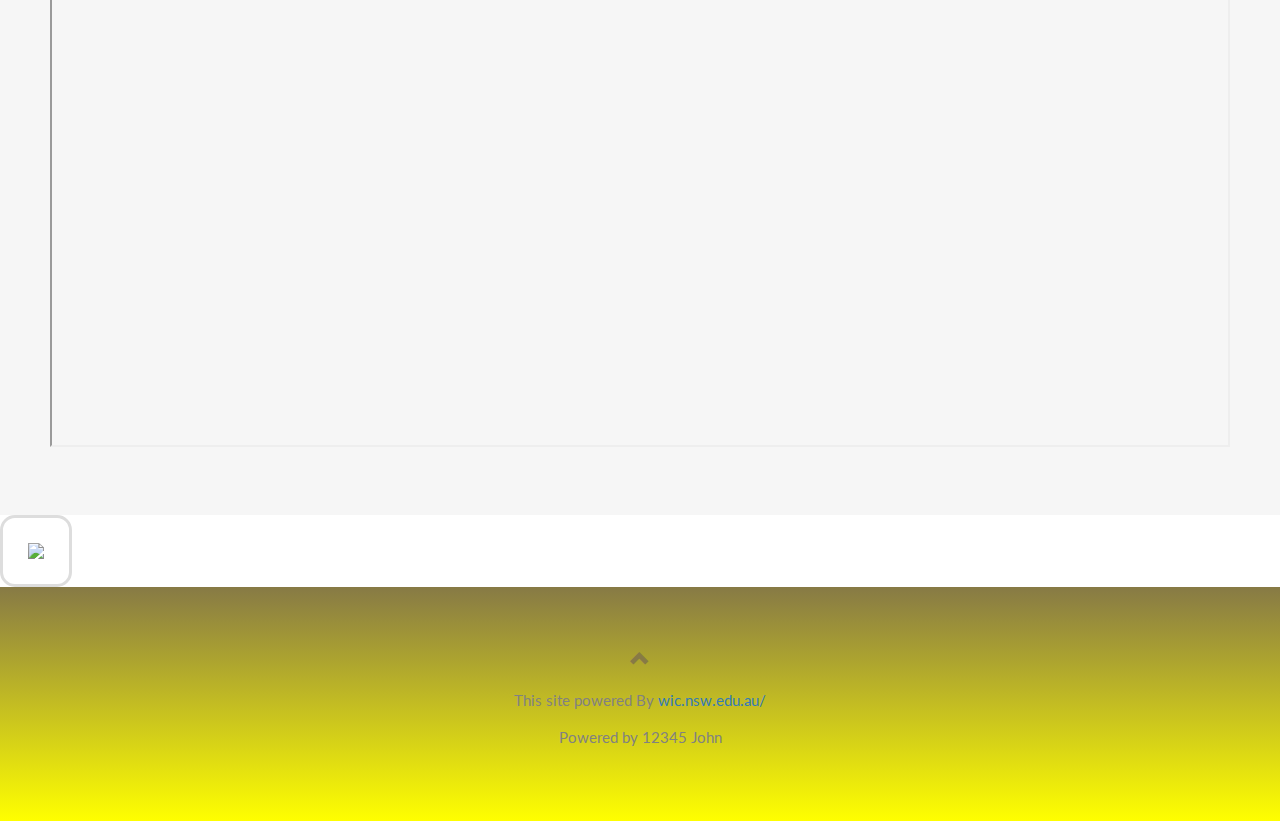
==== commit e8151a9d: "Update index.html" ====
--- a/index.html
+++ b/index.html
@@ -101,7 +101,7 @@
           <a href="http://webprogramming.somee.com/" target="_blank">Protection Example</a>  ||
         </li>
              <li style="display: inline">
-          <a href="http://wiceduau.somee.com/" target="_blank">Web Program Example</a>  
+          <a href="http://webprogramming.somee.com//" target="_blank">Web Program Example</a>  
         </li>
 
       </ul>    
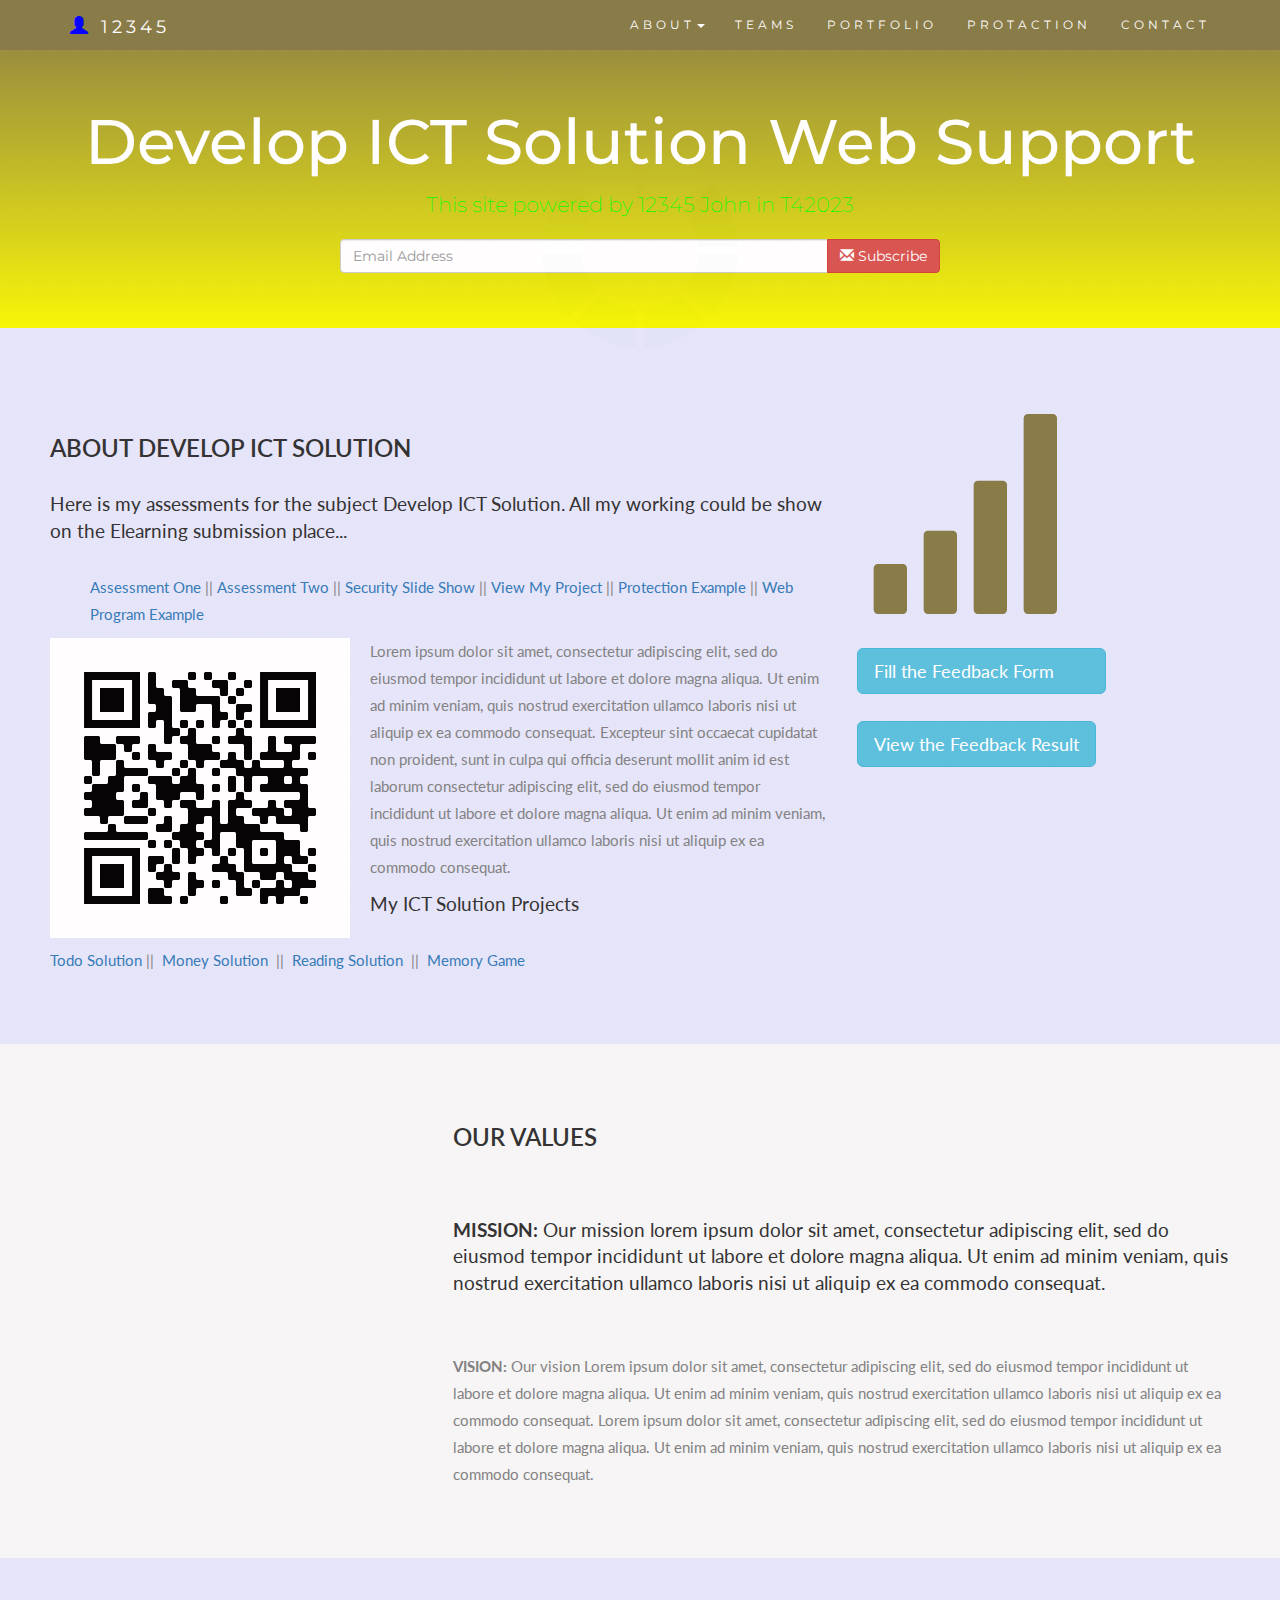
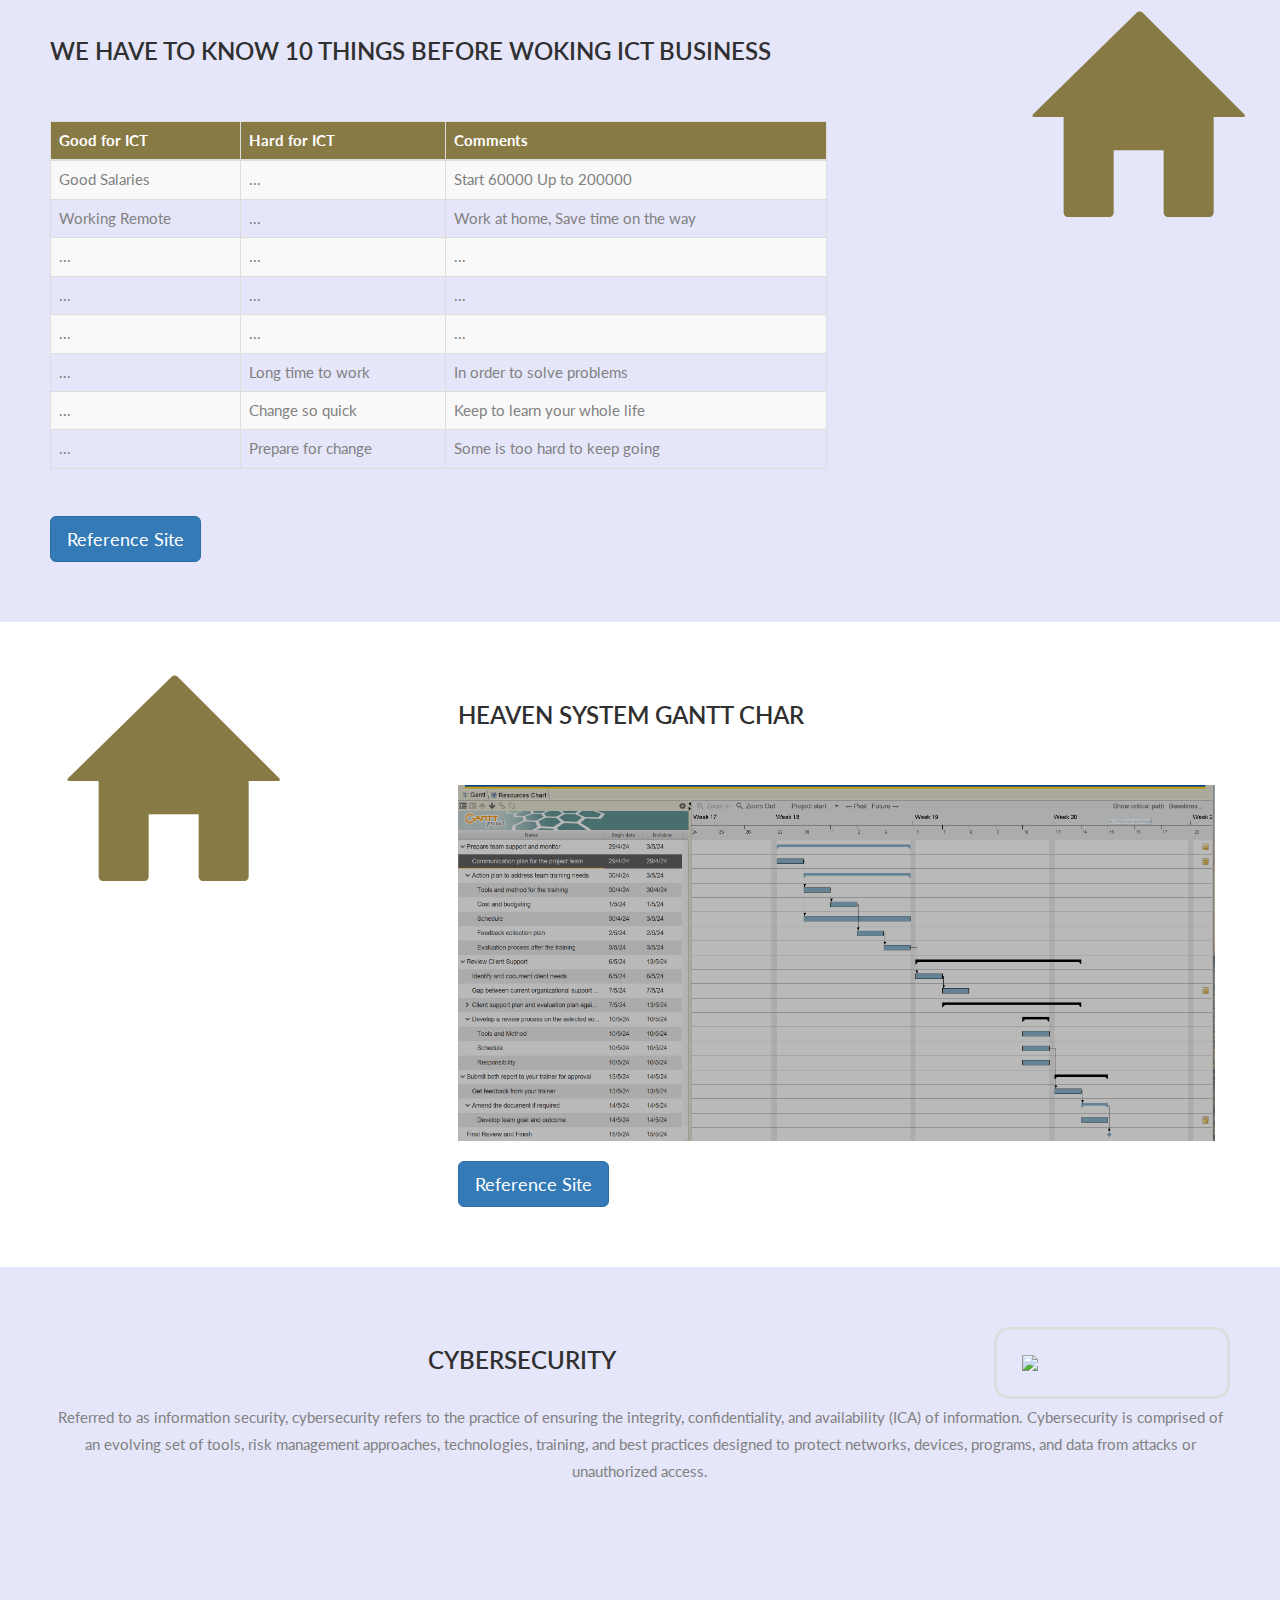
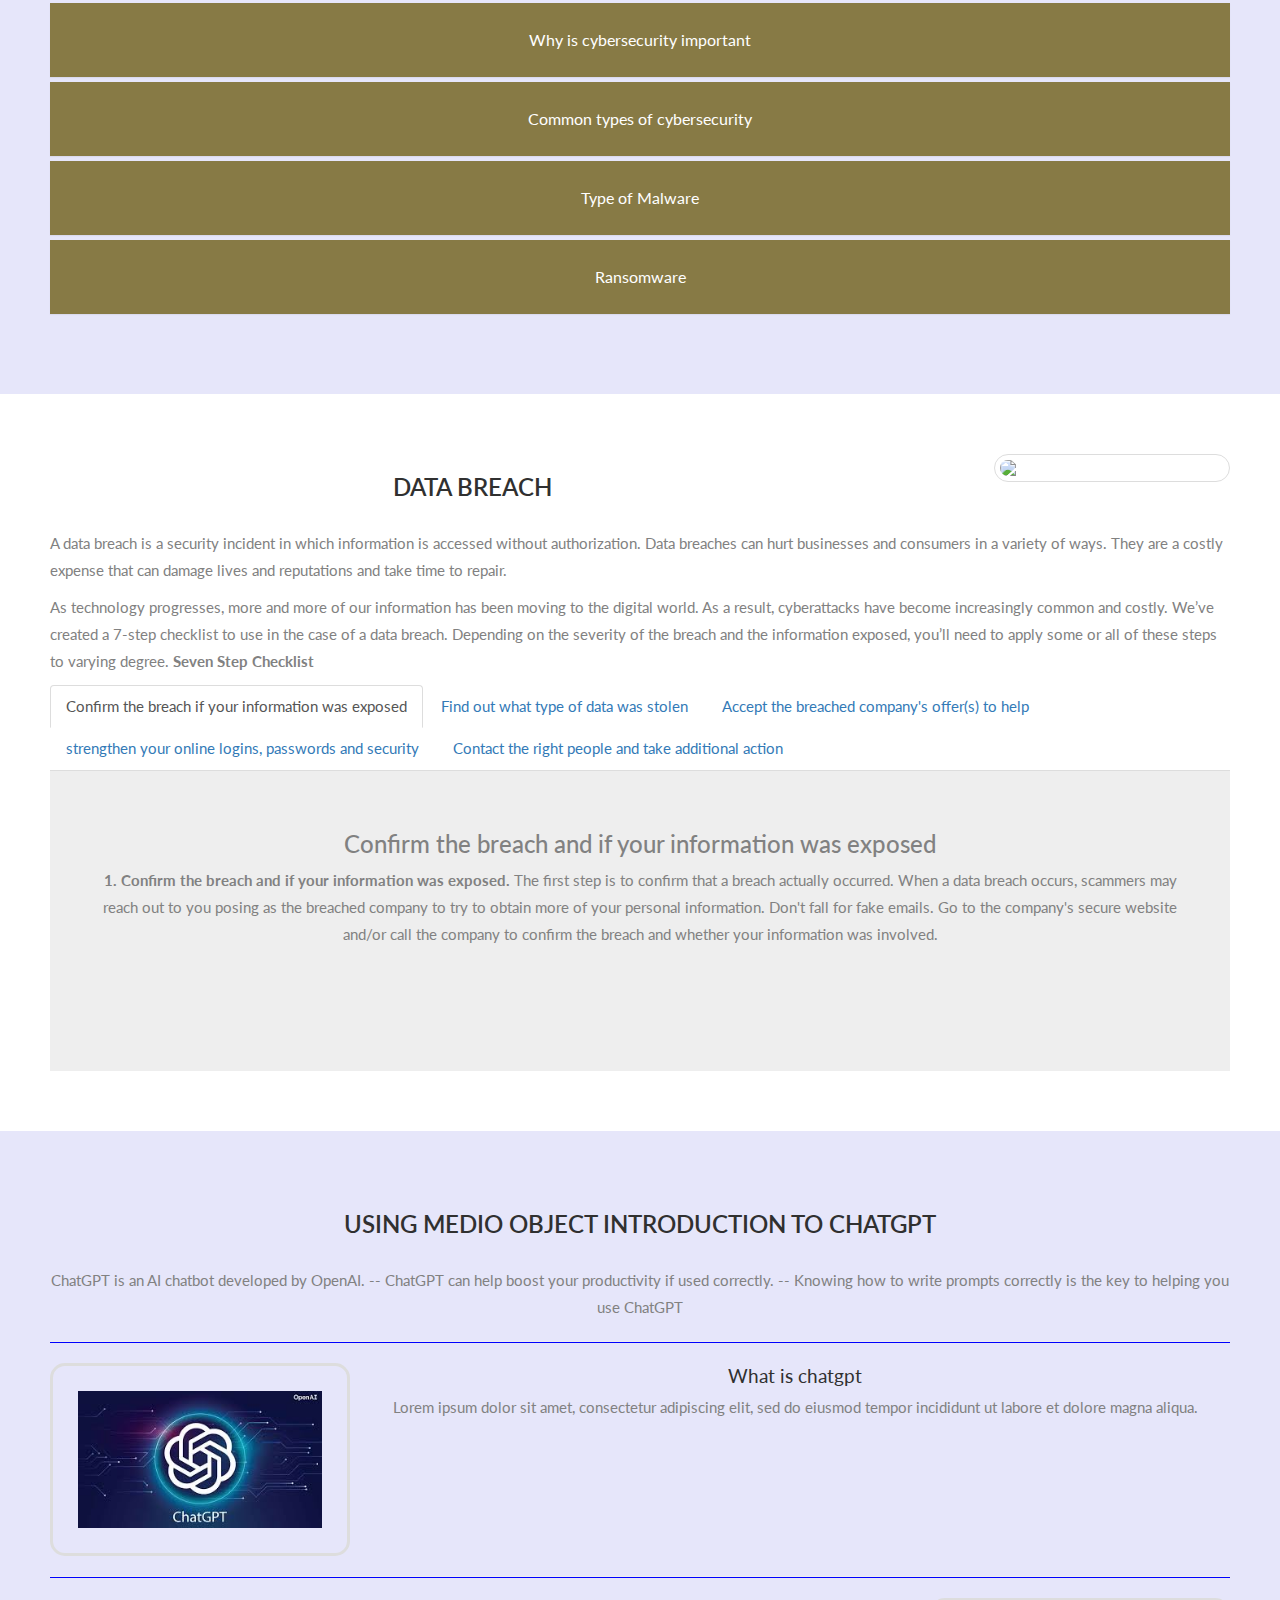
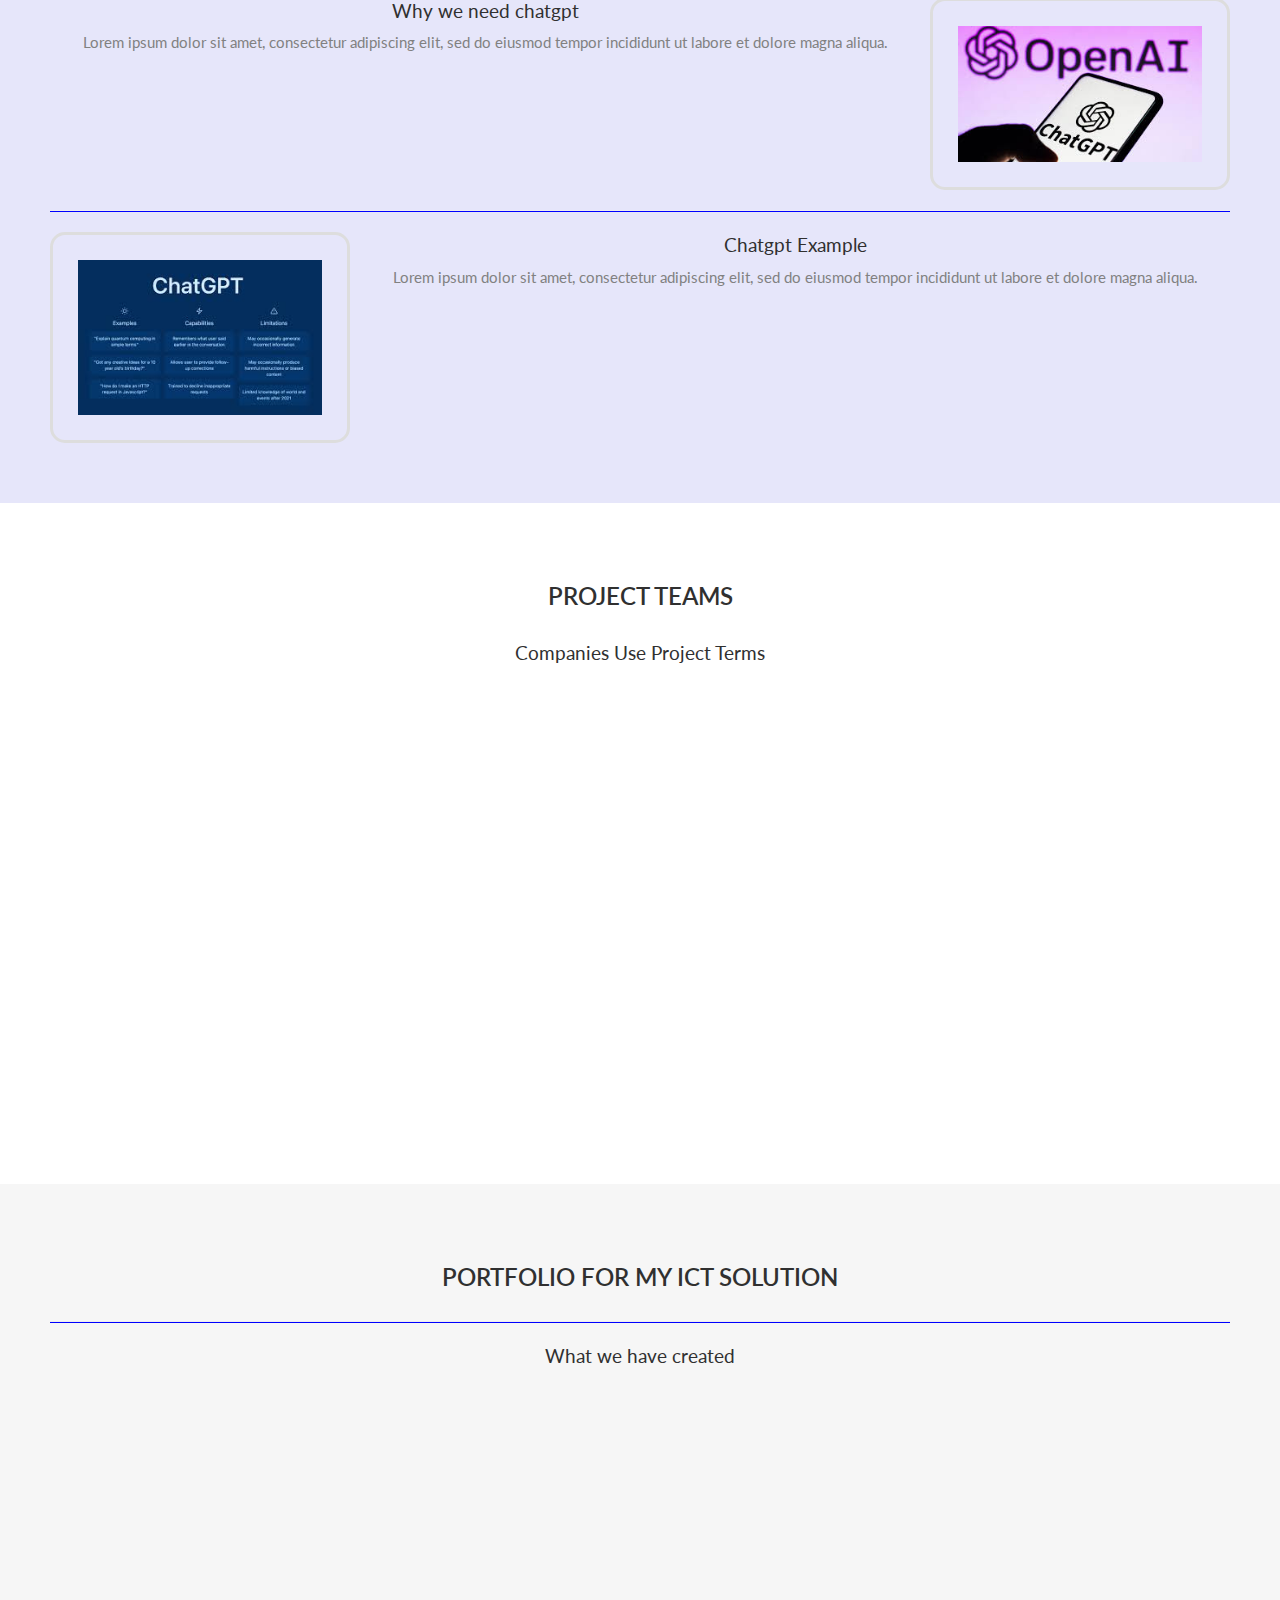
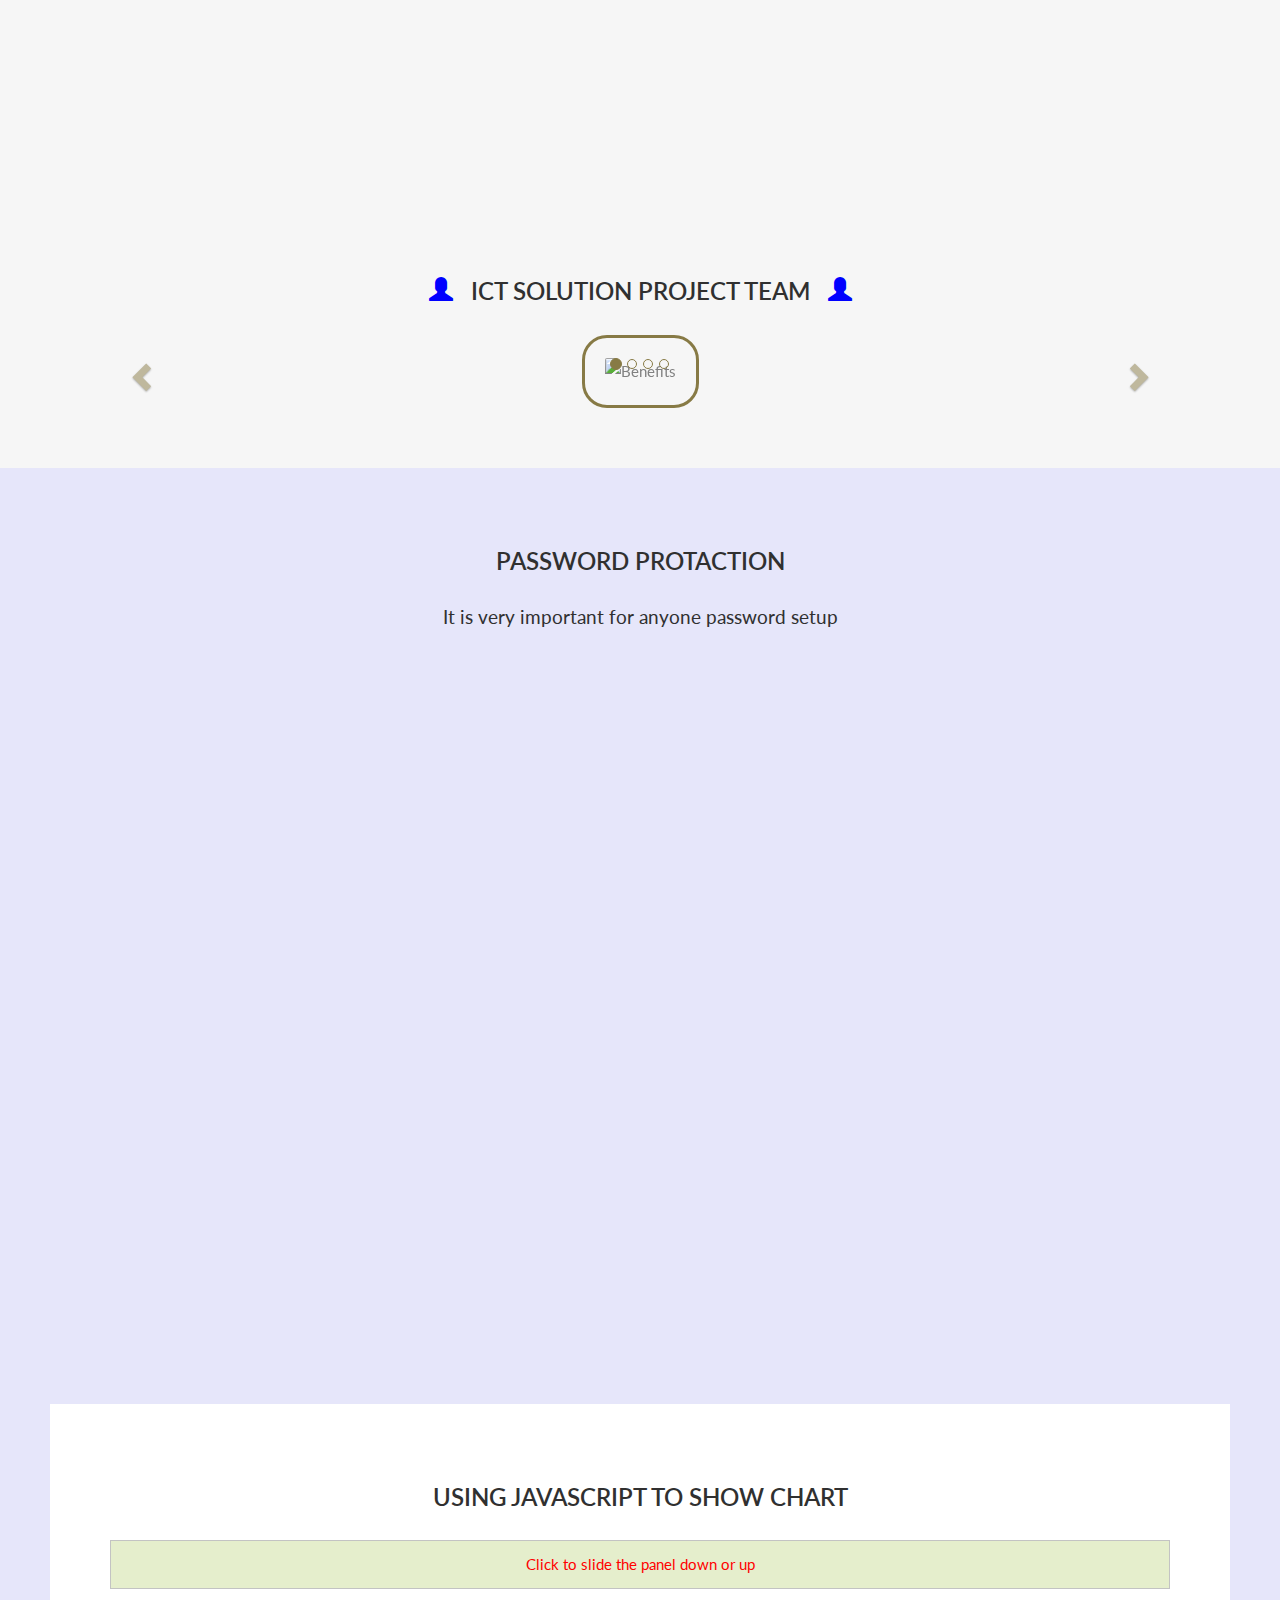
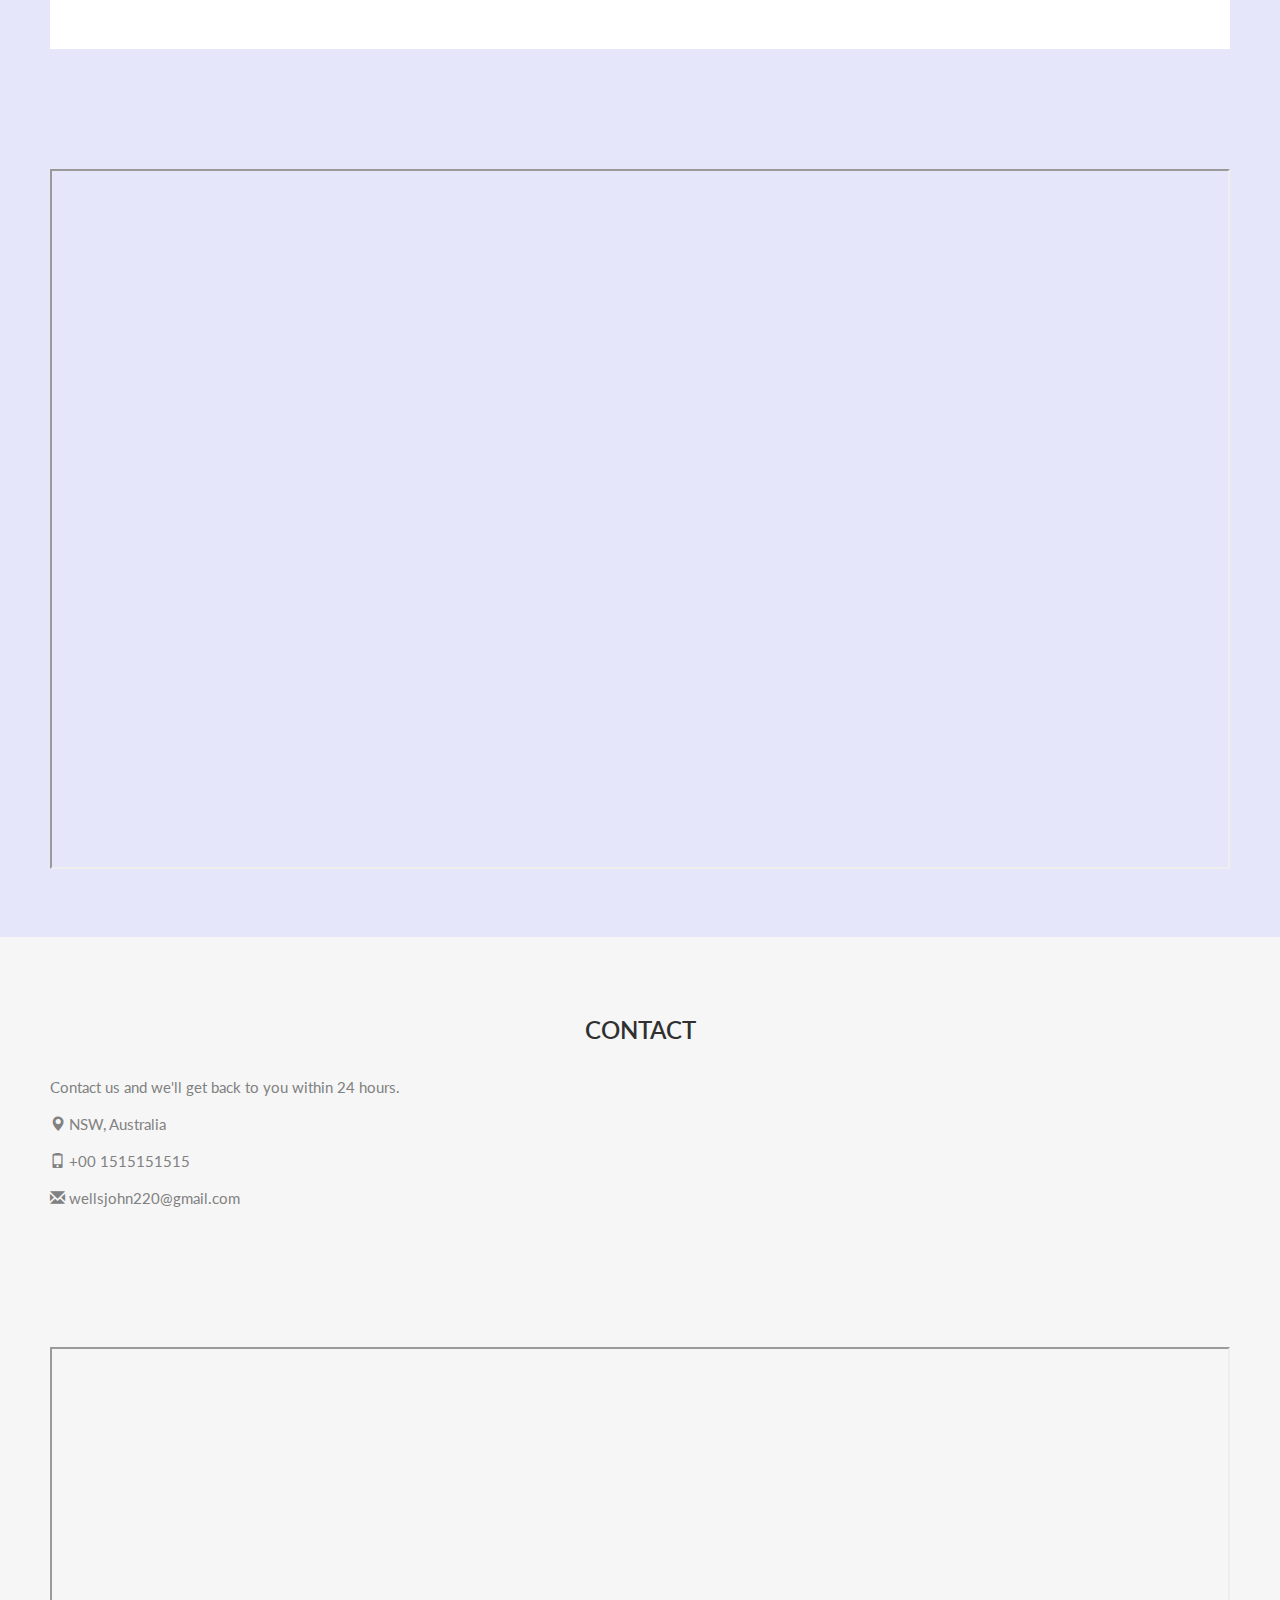
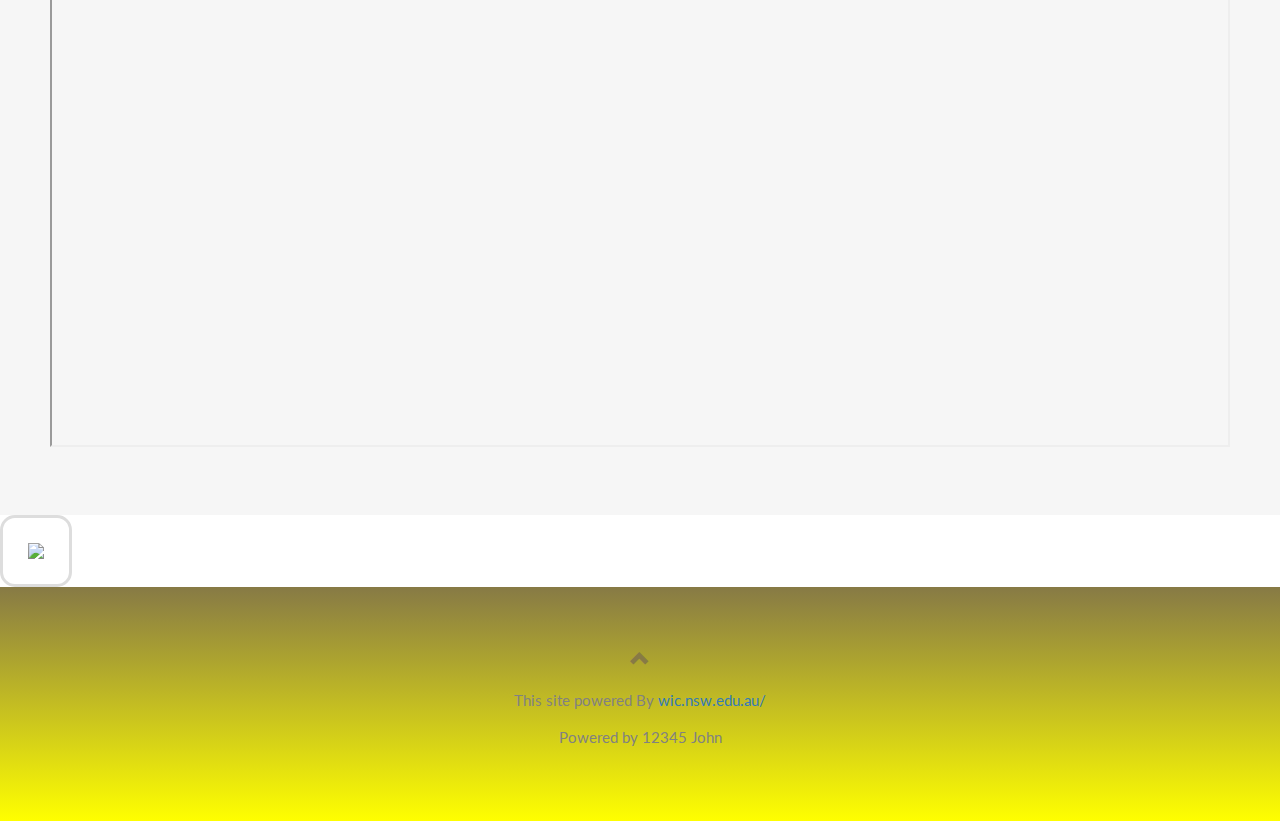
==== commit b8339146: "Update index.html" ====
--- a/index.html
+++ b/index.html
@@ -98,7 +98,7 @@
           <a href="https://wellsjohn220.github.io/projectwebsite/Demoproject-chart.html" target="_blank">View My Project</a>  ||
         </li>
            <li style="display: inline">
-          <a href="http://webprogramming.somee.com/" target="_blank">Protection Example</a>  ||
+          <a href="http://webprogramming.somee.com/Account/Login" target="_blank">Protection Example</a>  ||
         </li>
              <li style="display: inline">
           <a href="http://webprogramming.somee.com//" target="_blank">Web Program Example</a>  
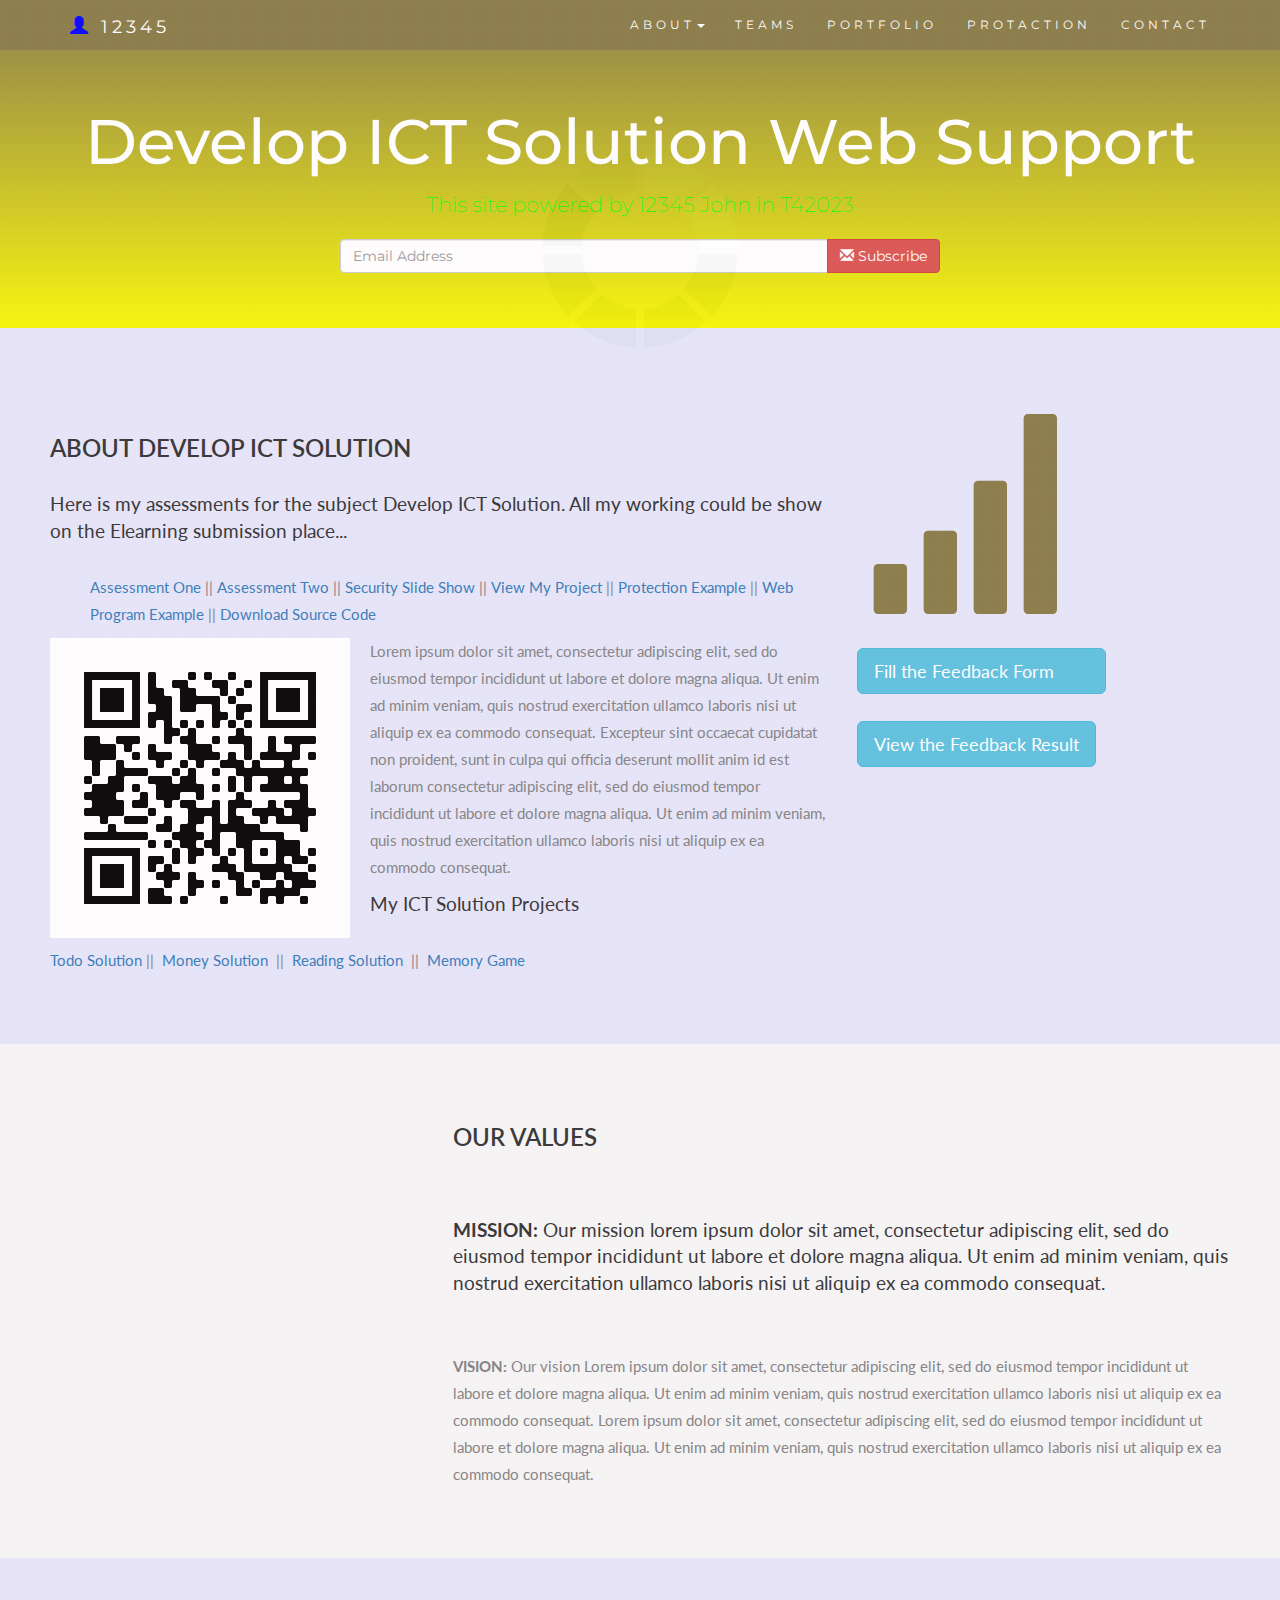
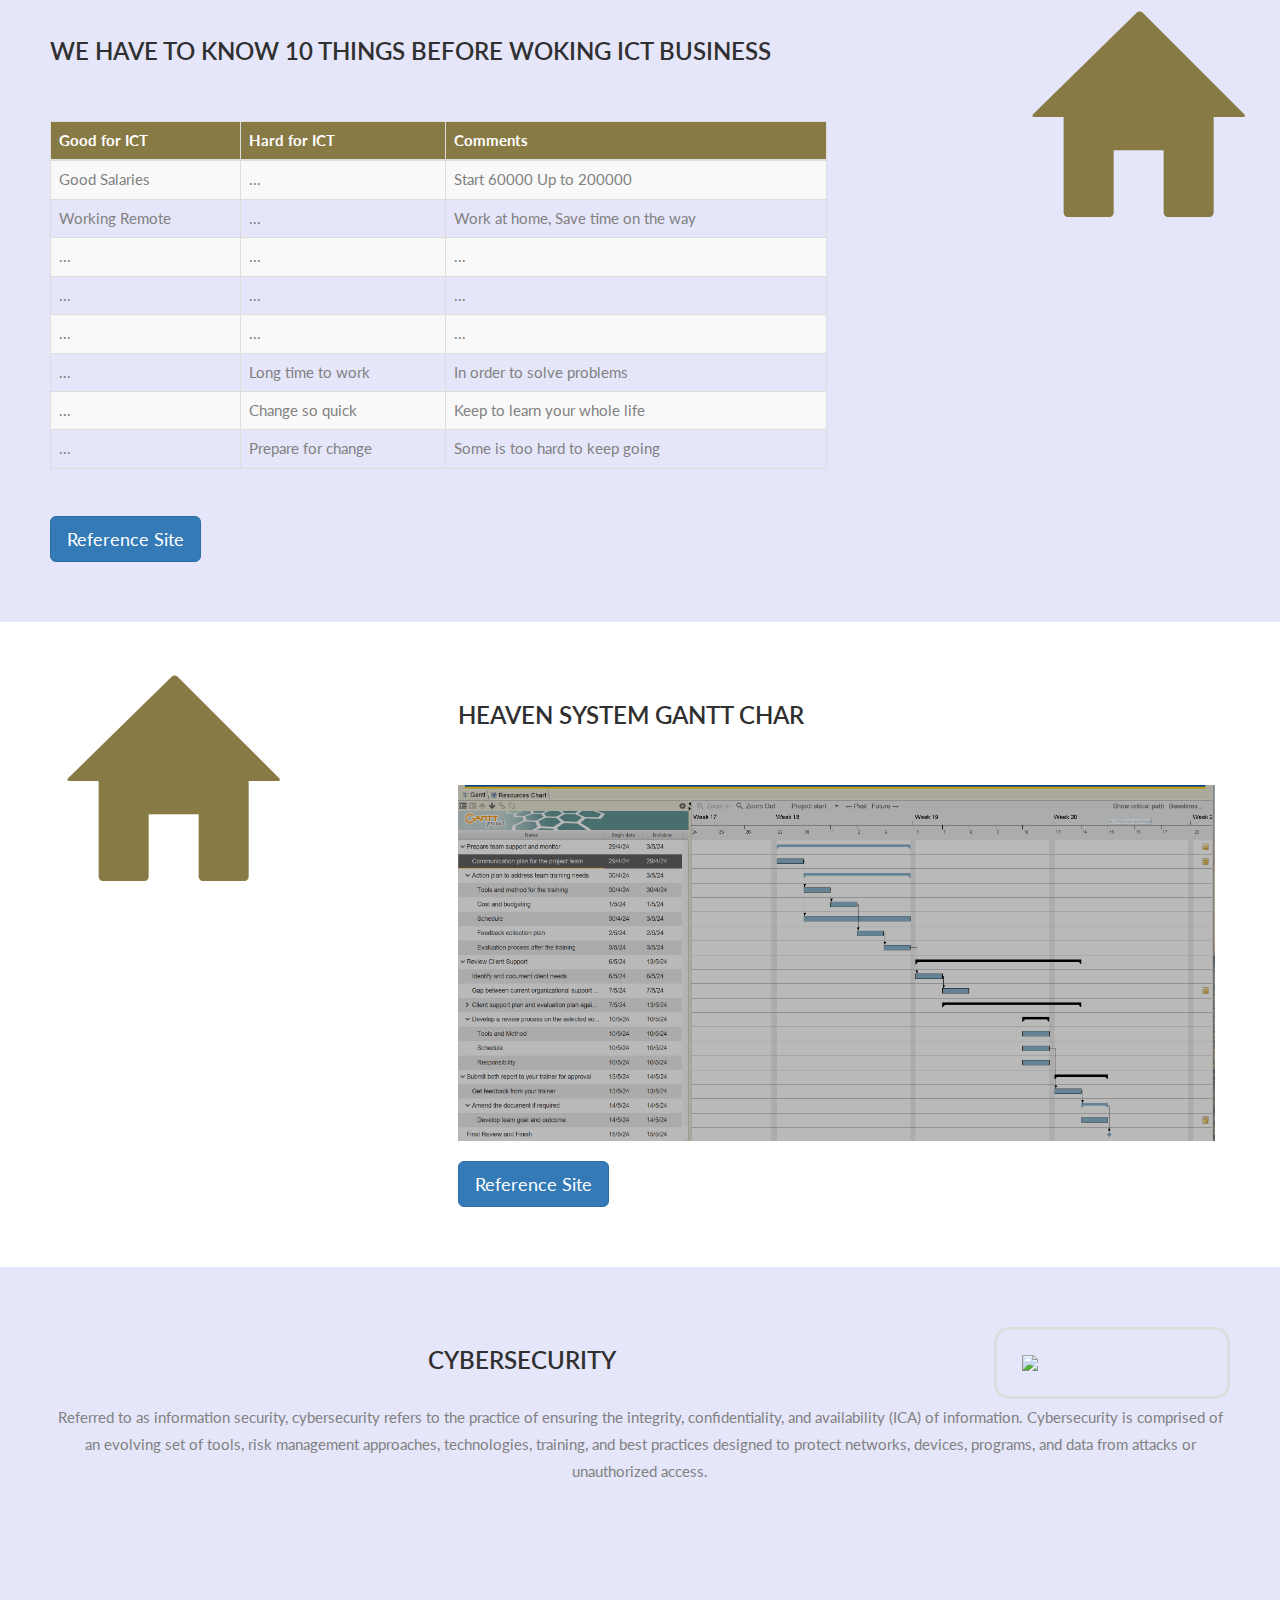
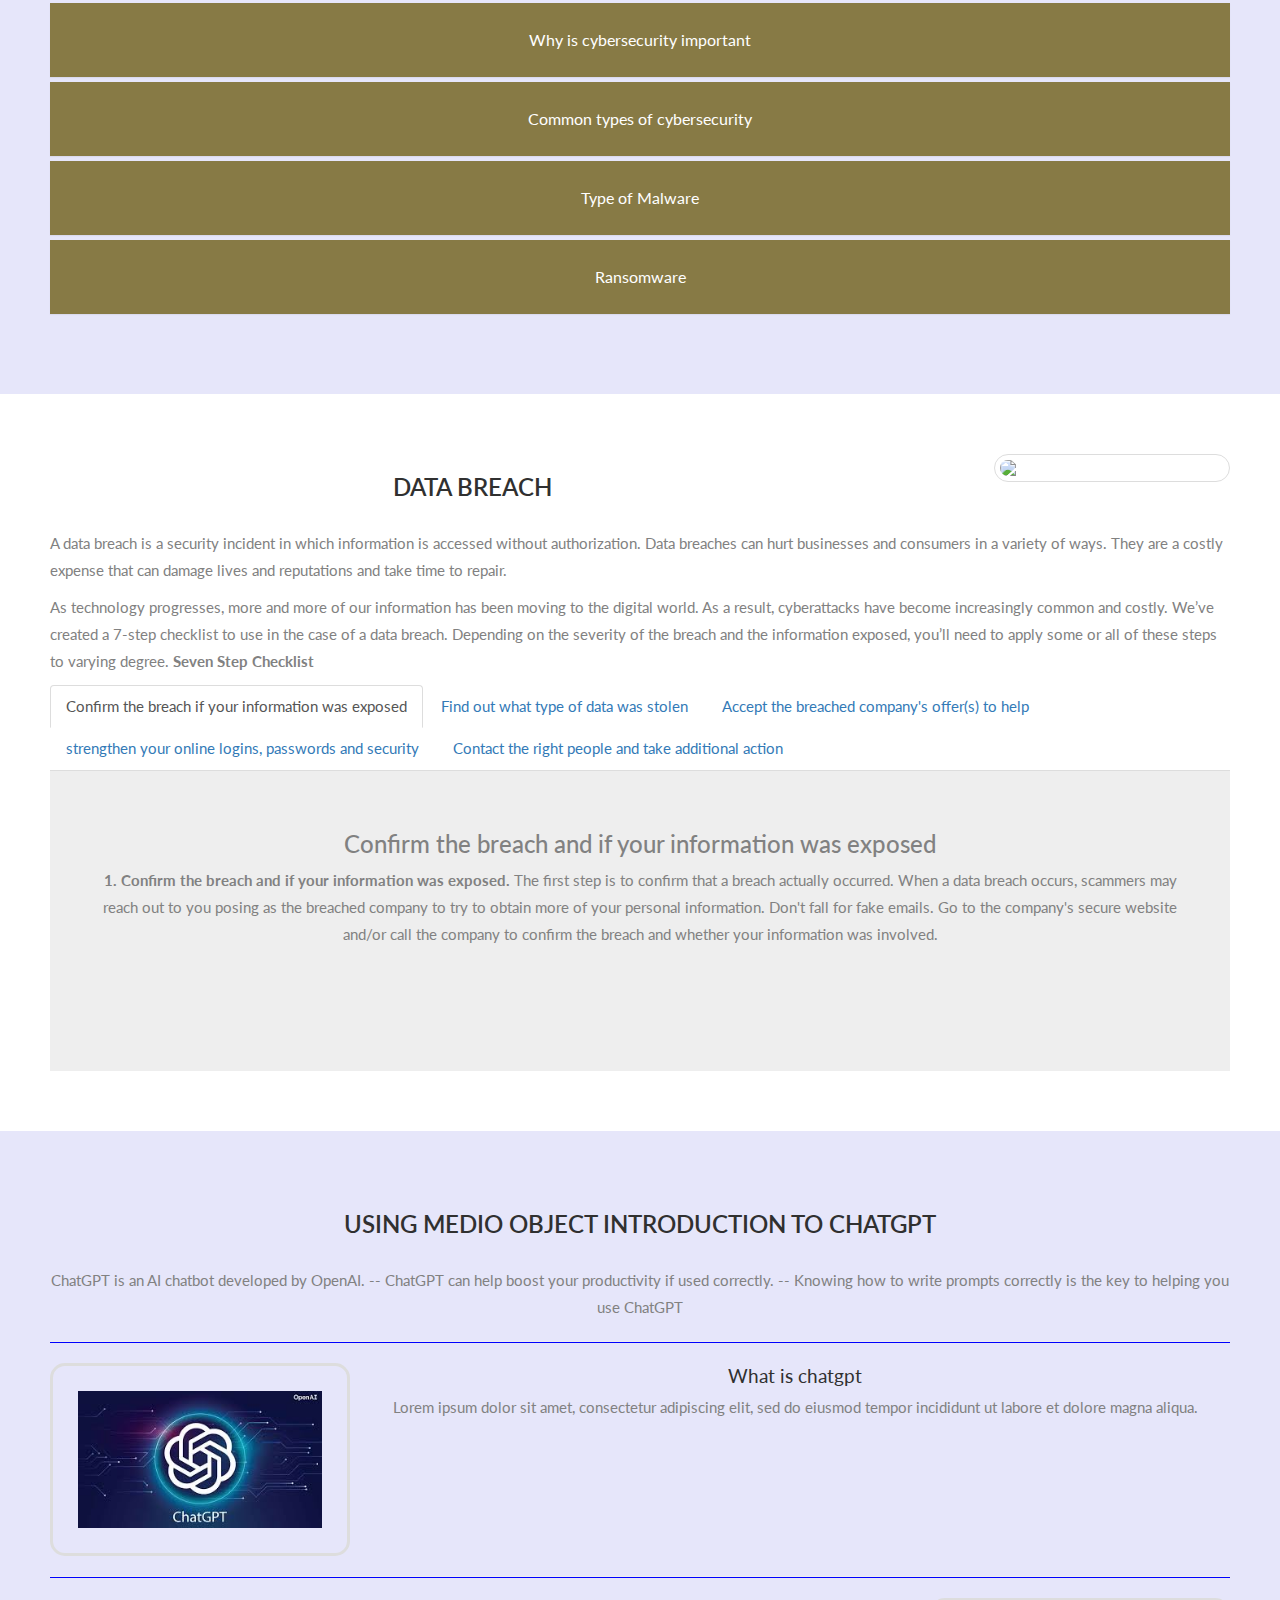
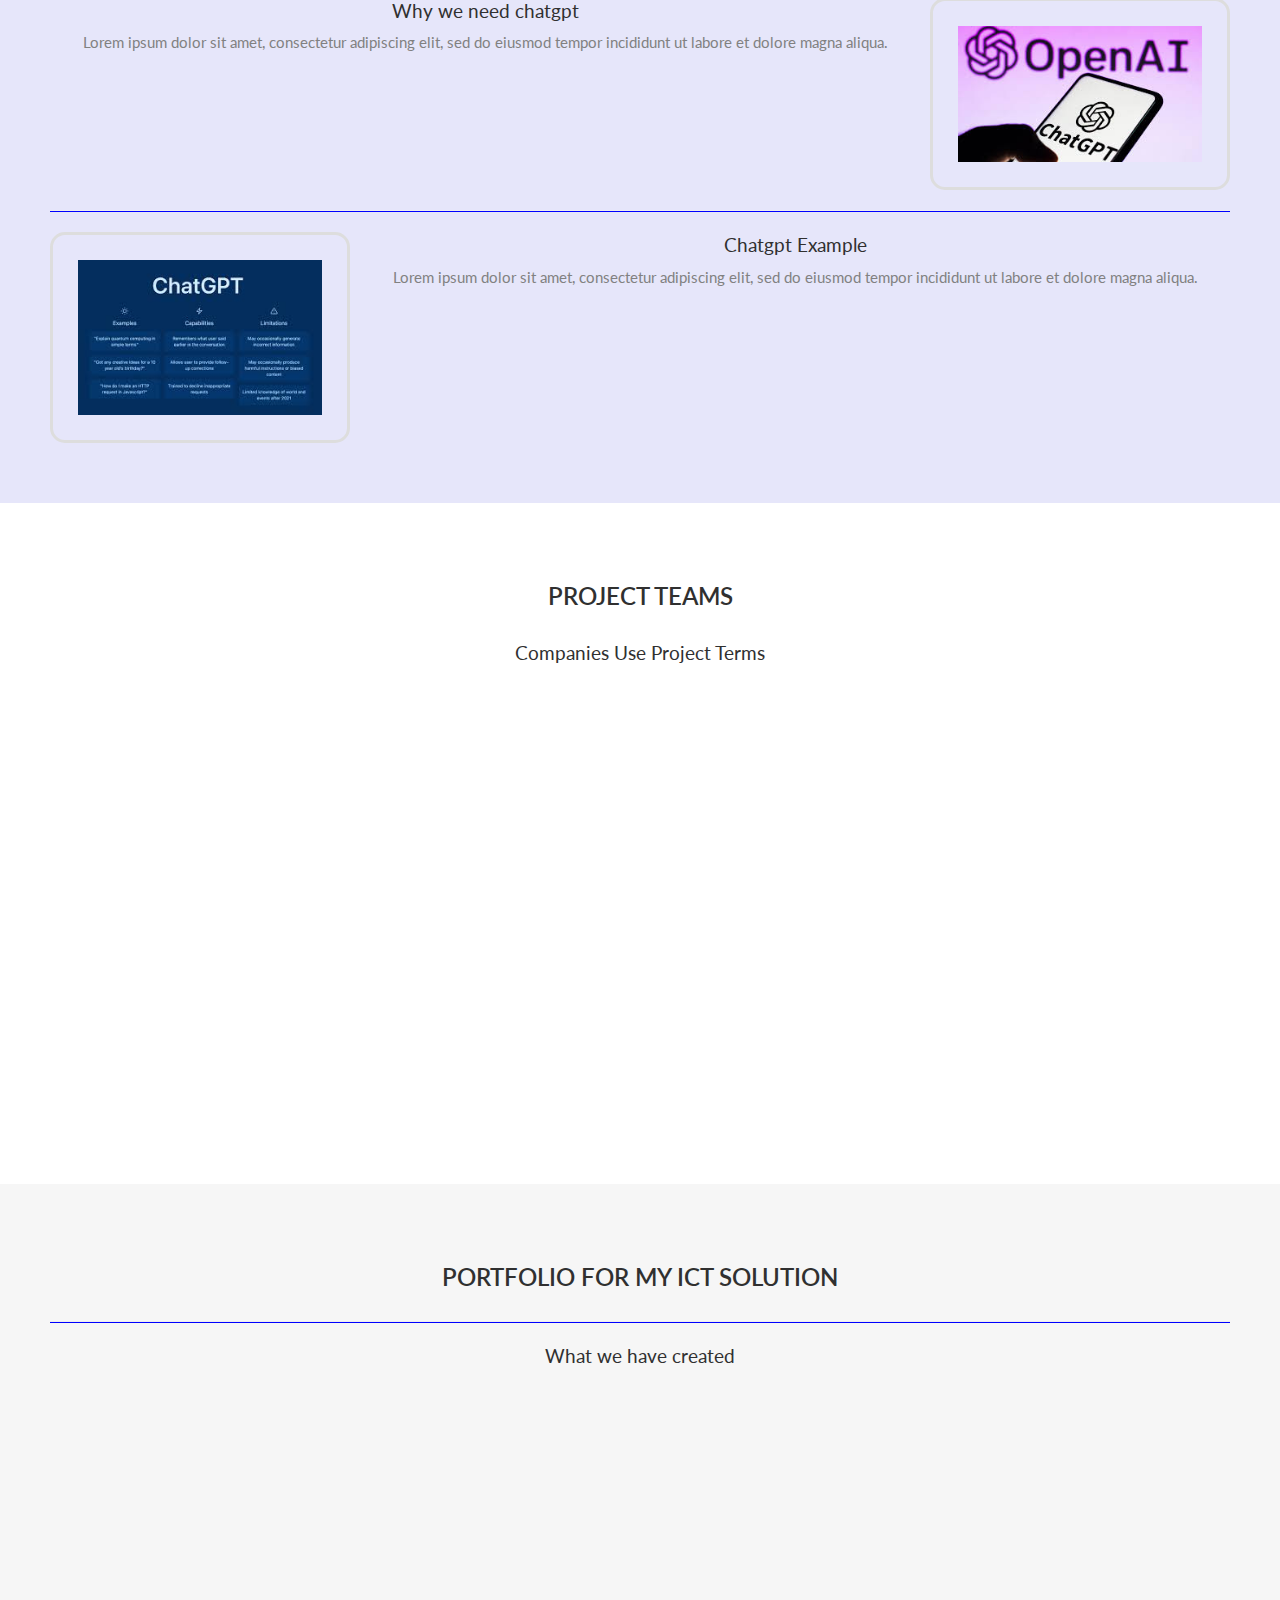
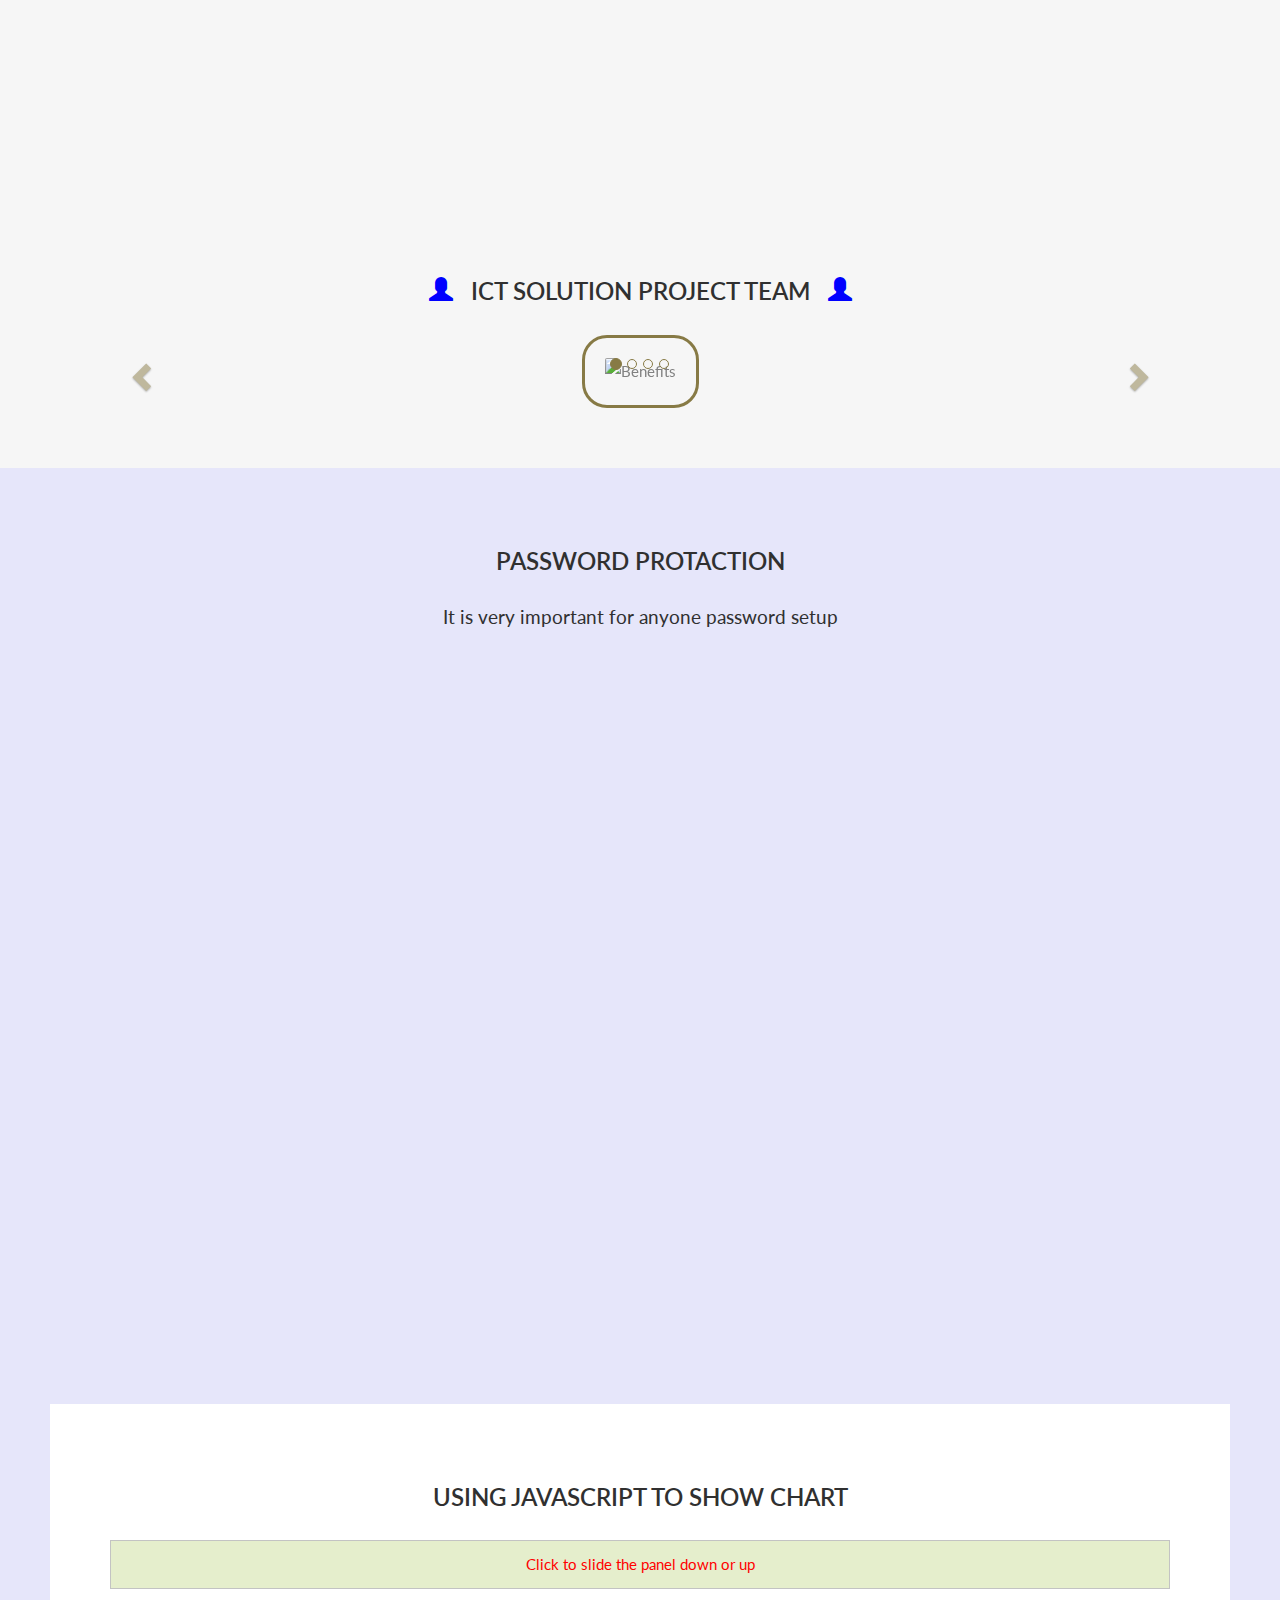
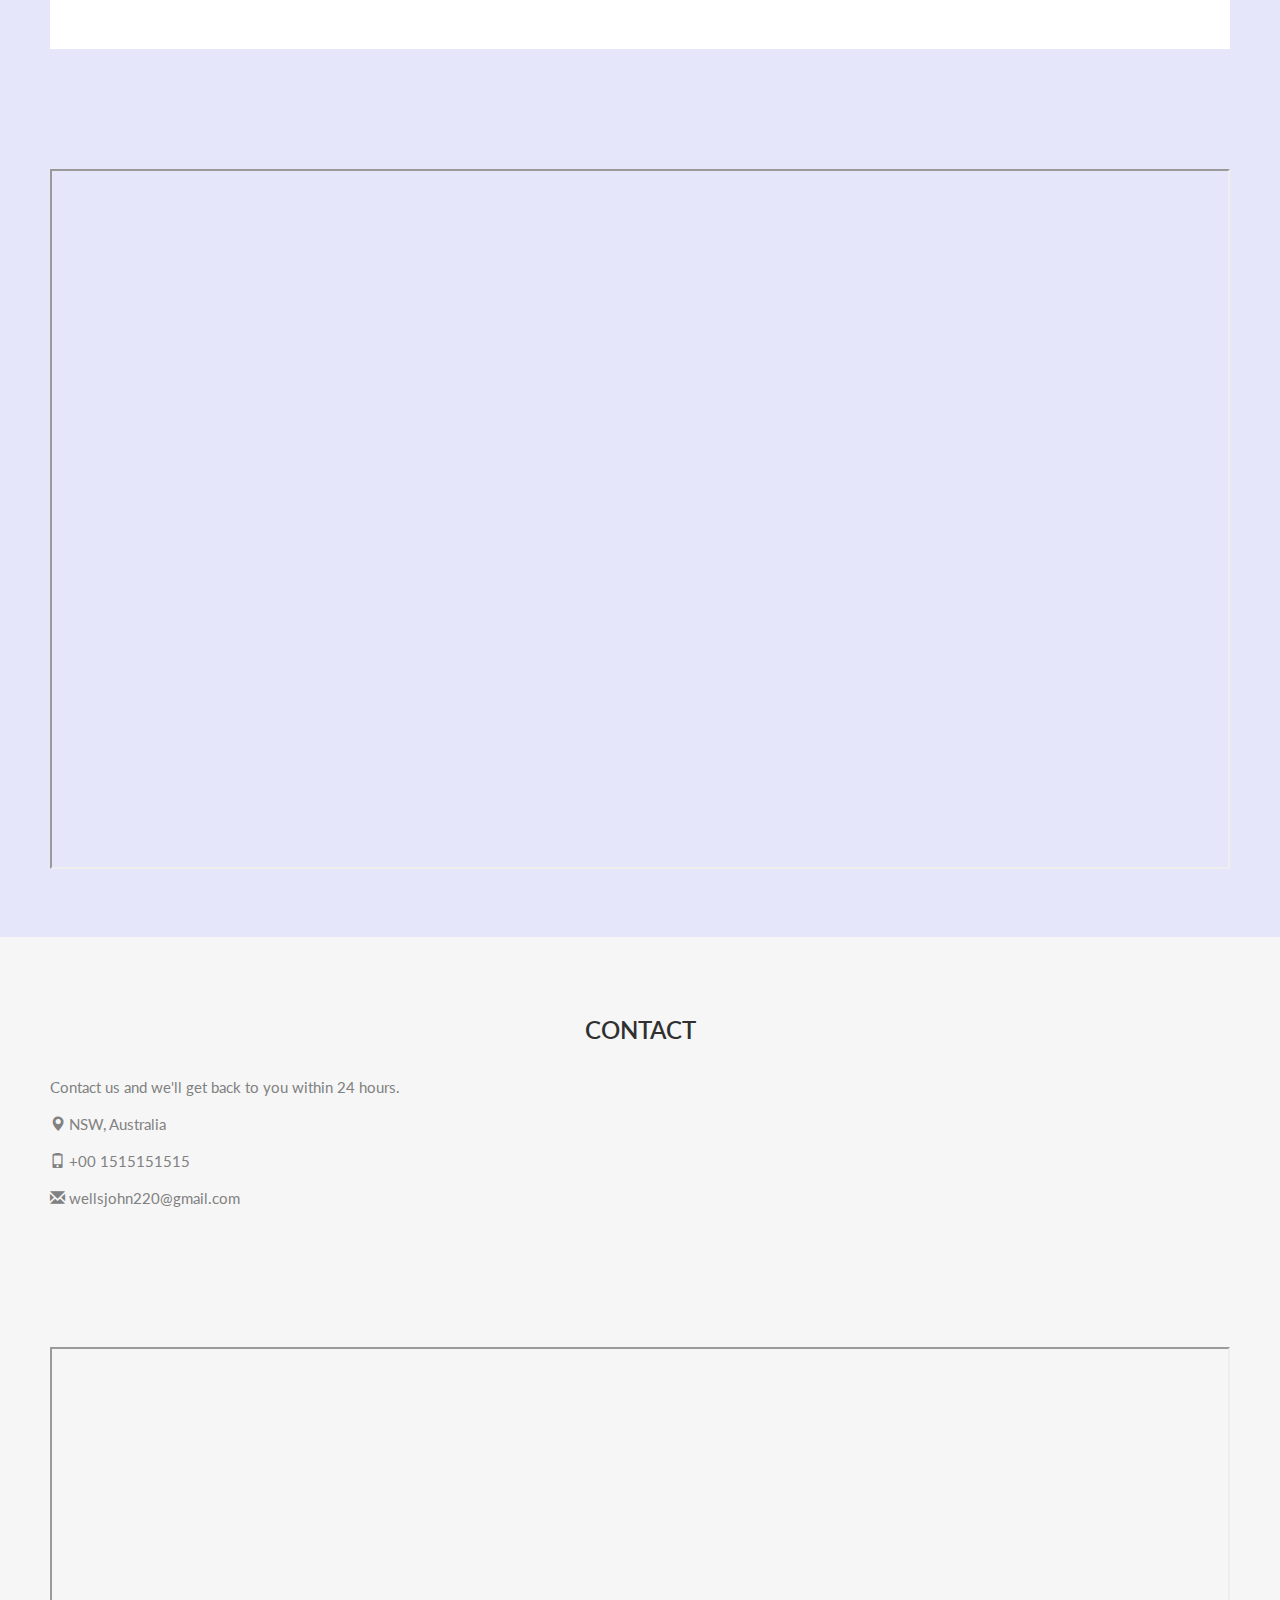
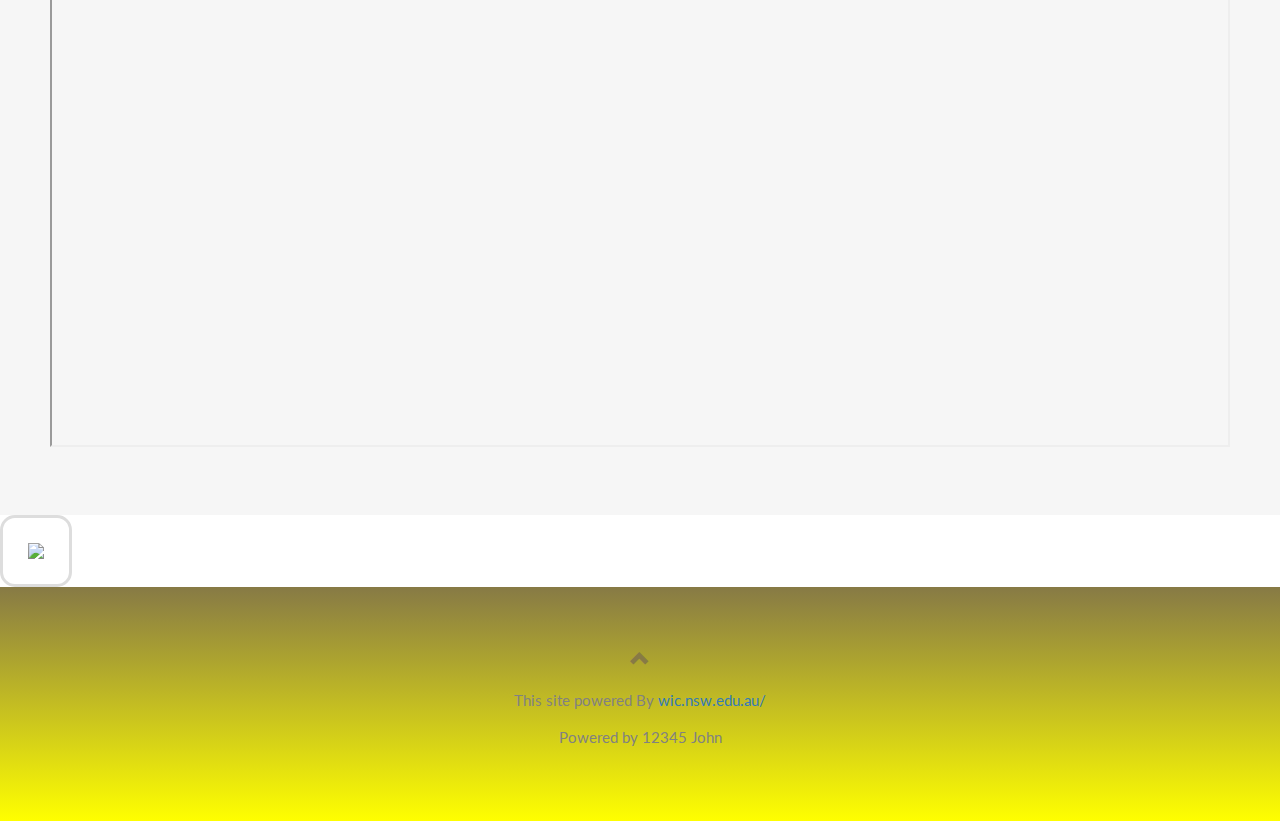
==== commit ce4901b7: "Update index.html" ====
--- a/index.html
+++ b/index.html
@@ -101,9 +101,10 @@
           <a href="http://webprogramming.somee.com/Account/Login" target="_blank">Protection Example</a>  ||
         </li>
              <li style="display: inline">
-          <a href="http://webprogramming.somee.com//" target="_blank">Web Program Example</a>  
+          <a href="http://webprogramming.somee.com//" target="_blank">Web Program Example</a>   ||
         </li>
-
+          <li style="display: inline">
+            <a href="download/ictsolution-main.zip" download>Download Source Code</a> 
       </ul>    
       <img src="images/frame.png" alt="scan by your phone" style="float: left" id="hideme" />  
       <p>Lorem ipsum dolor sit amet, consectetur adipiscing elit, sed do eiusmod tempor incididunt ut labore et dolore magna aliqua. Ut enim ad minim veniam, quis nostrud exercitation ullamco laboris nisi ut 
